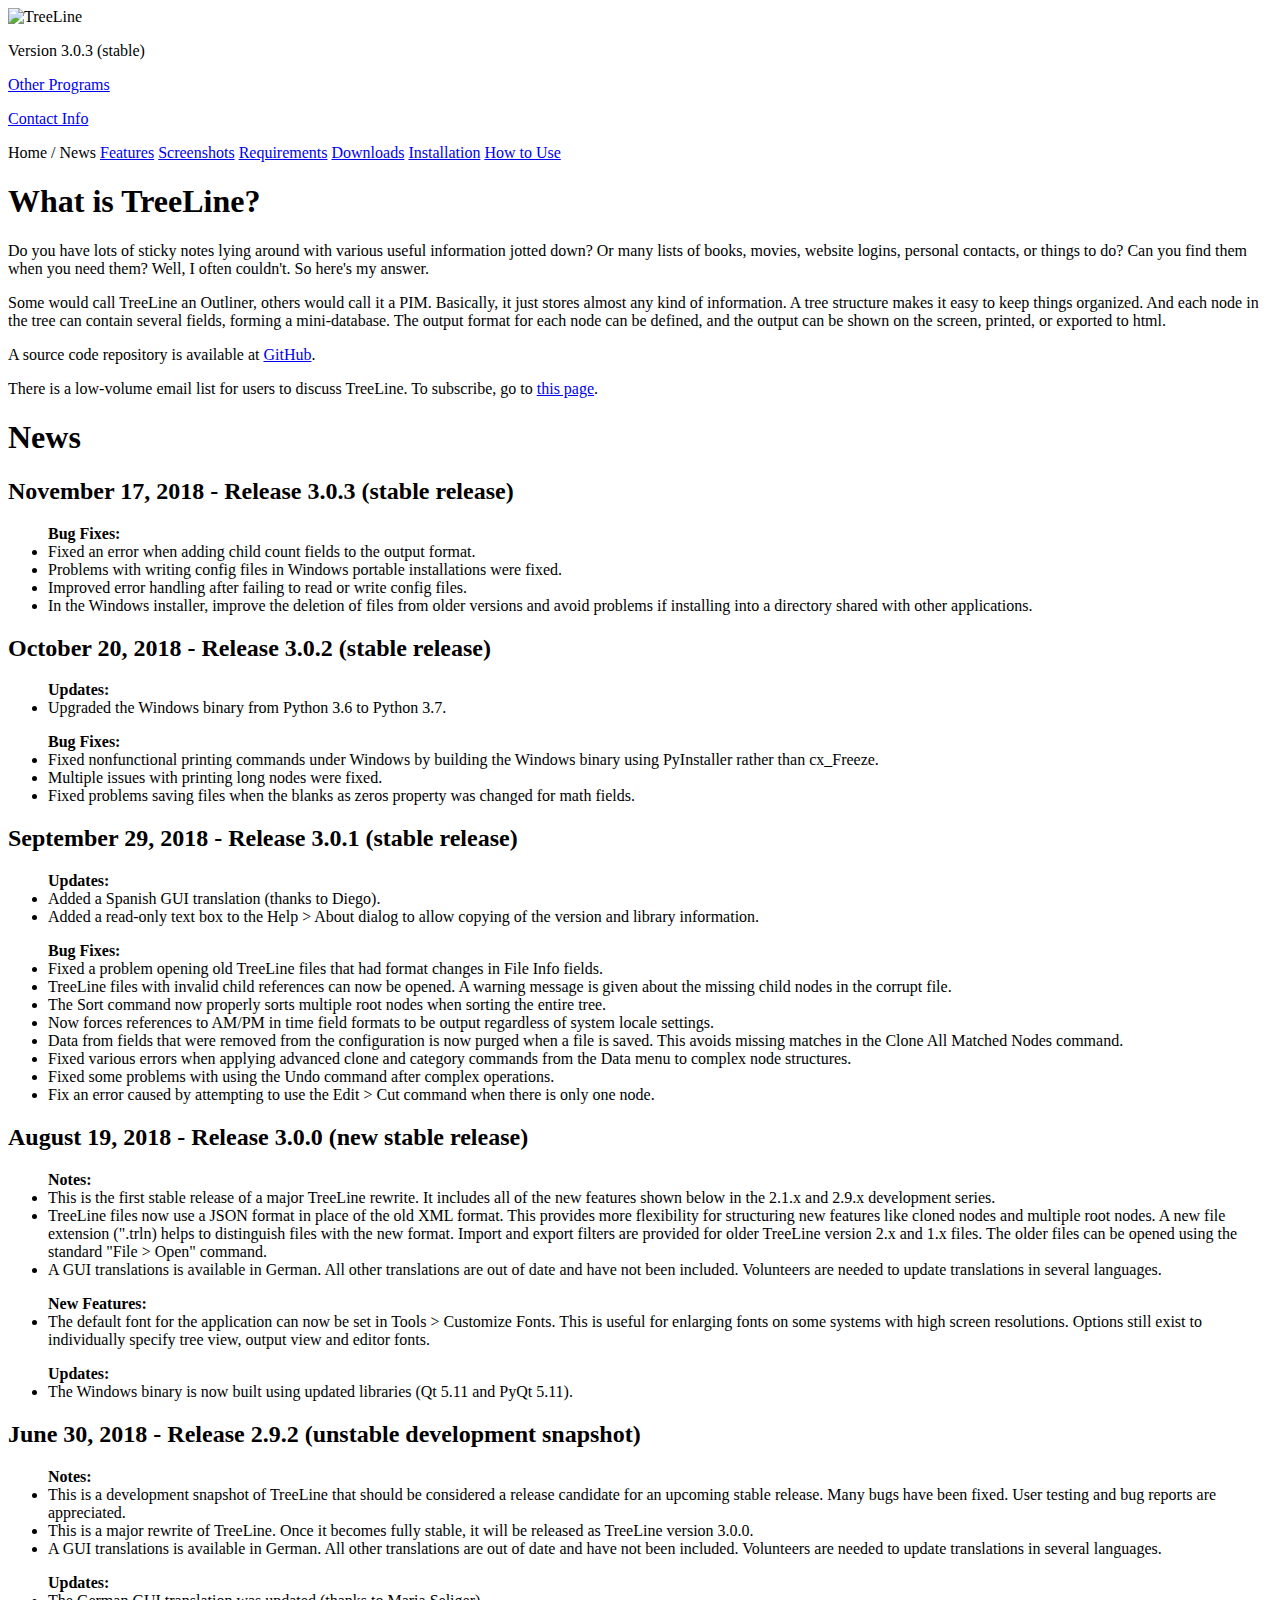
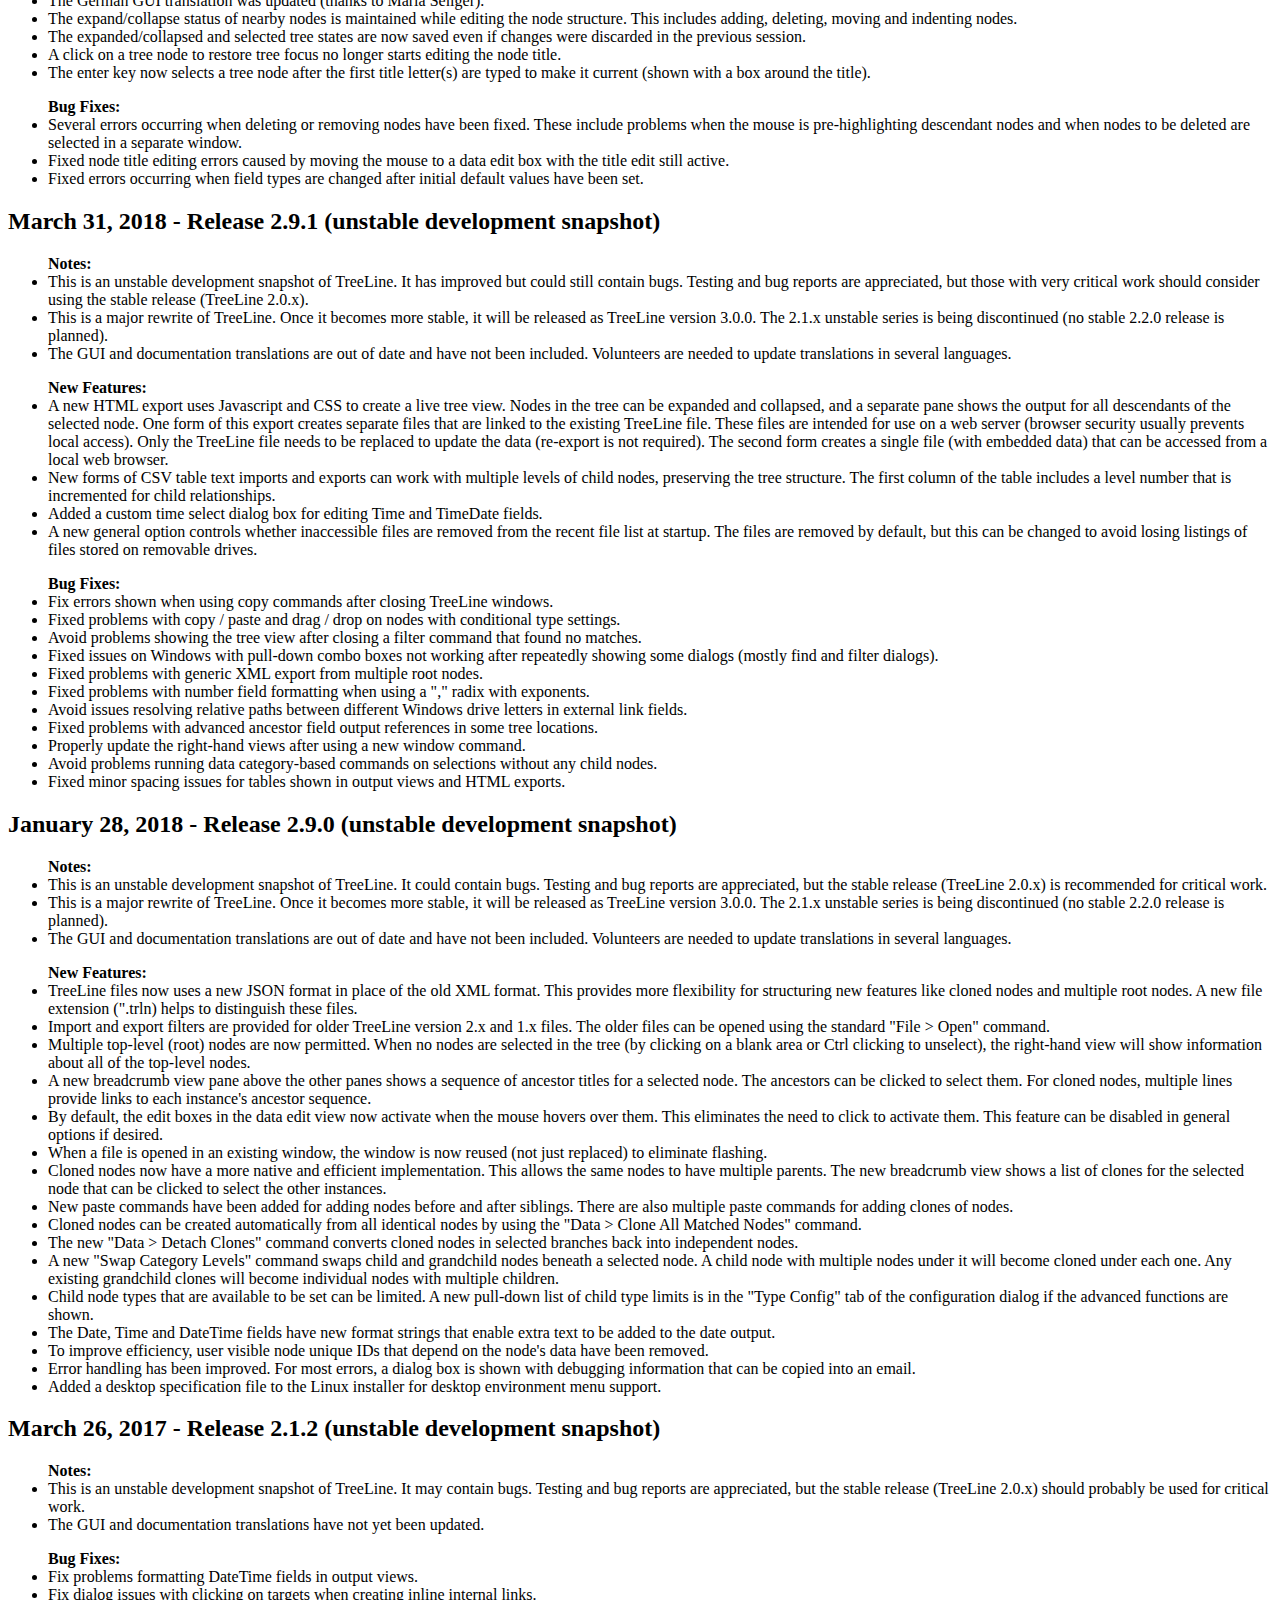
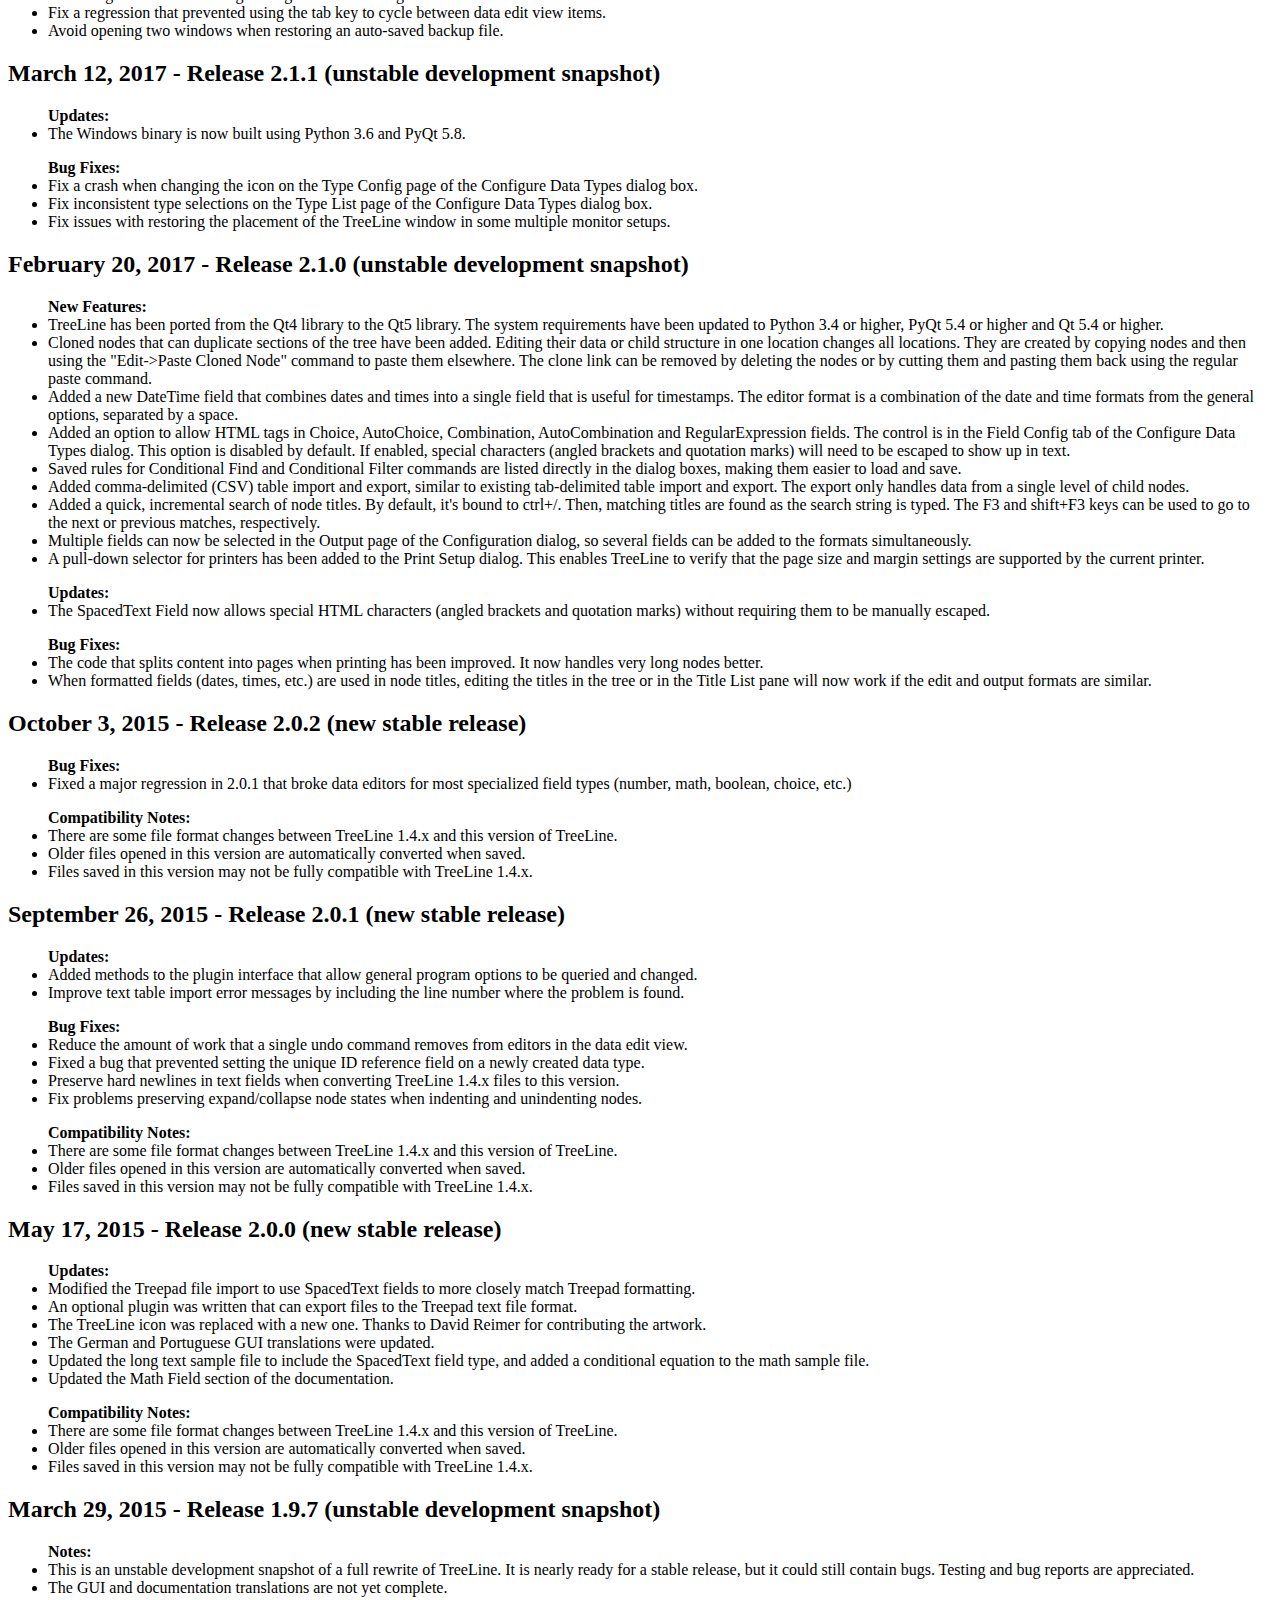
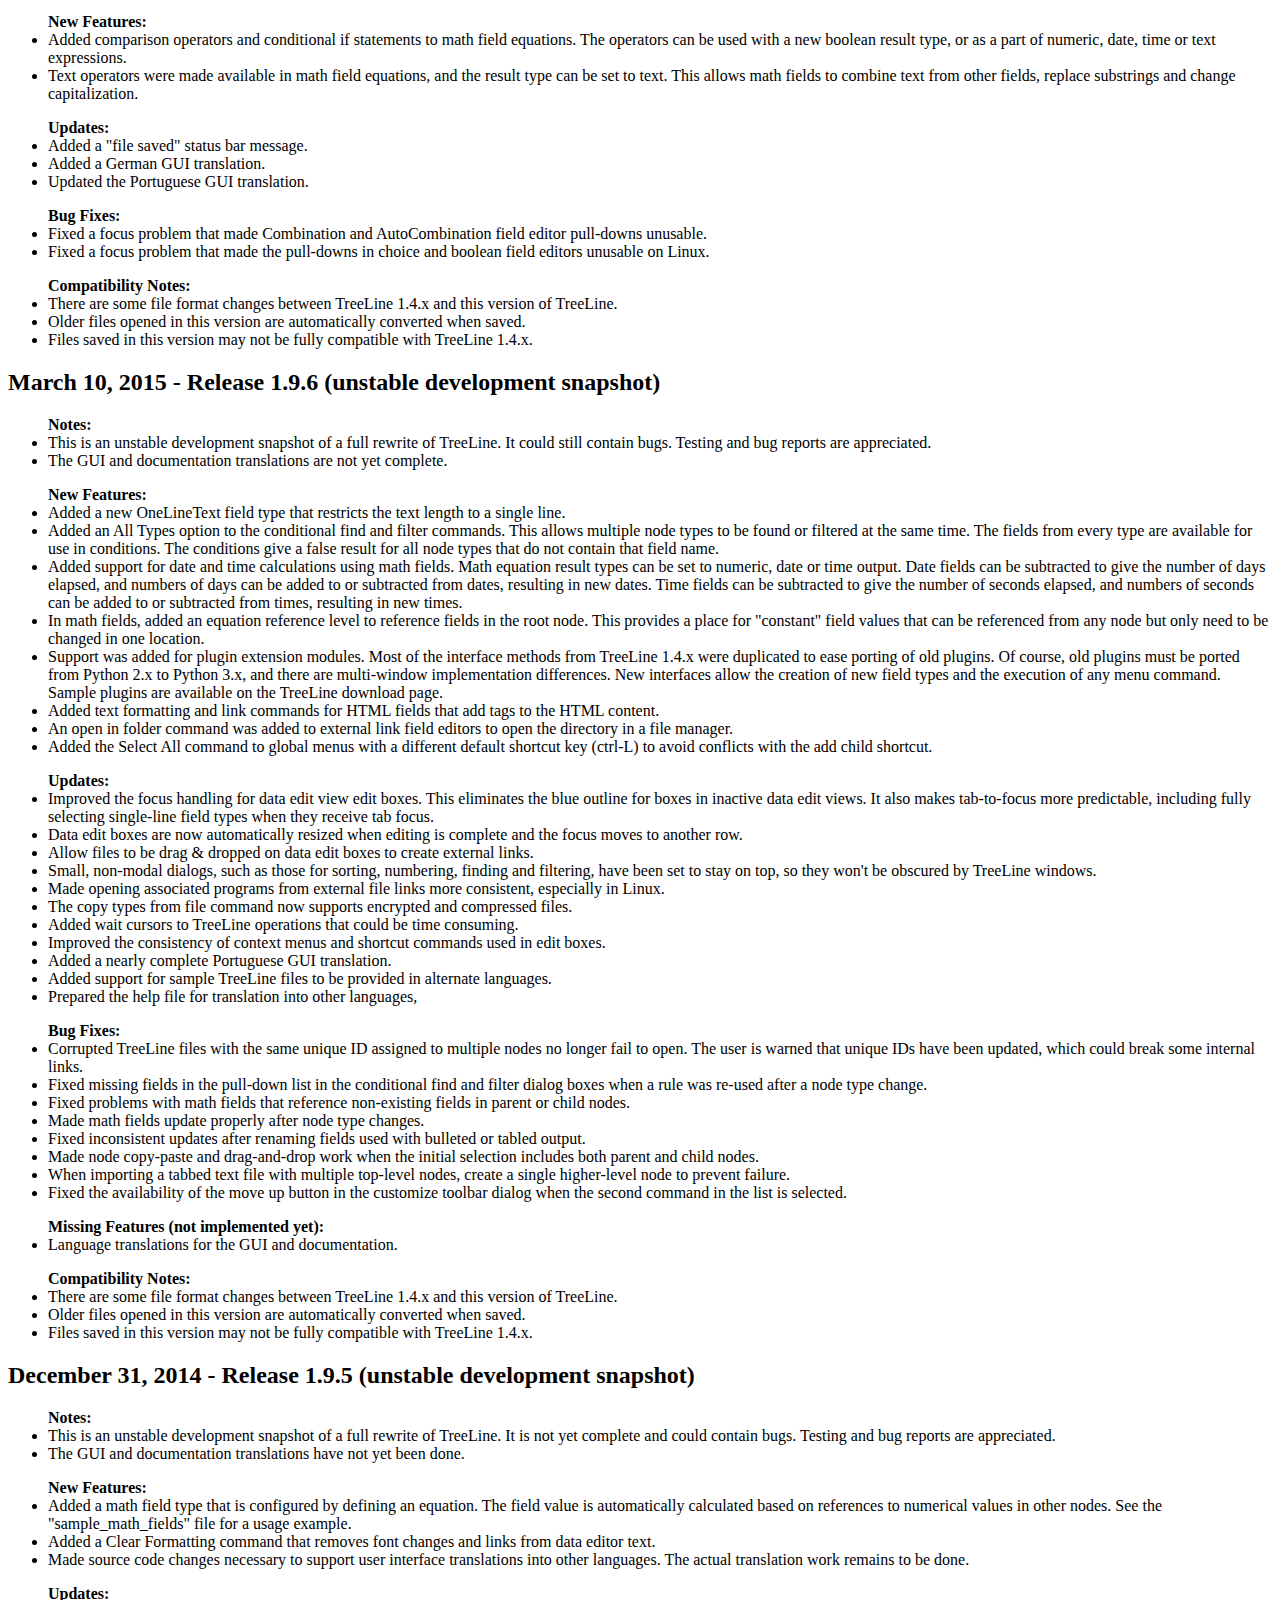
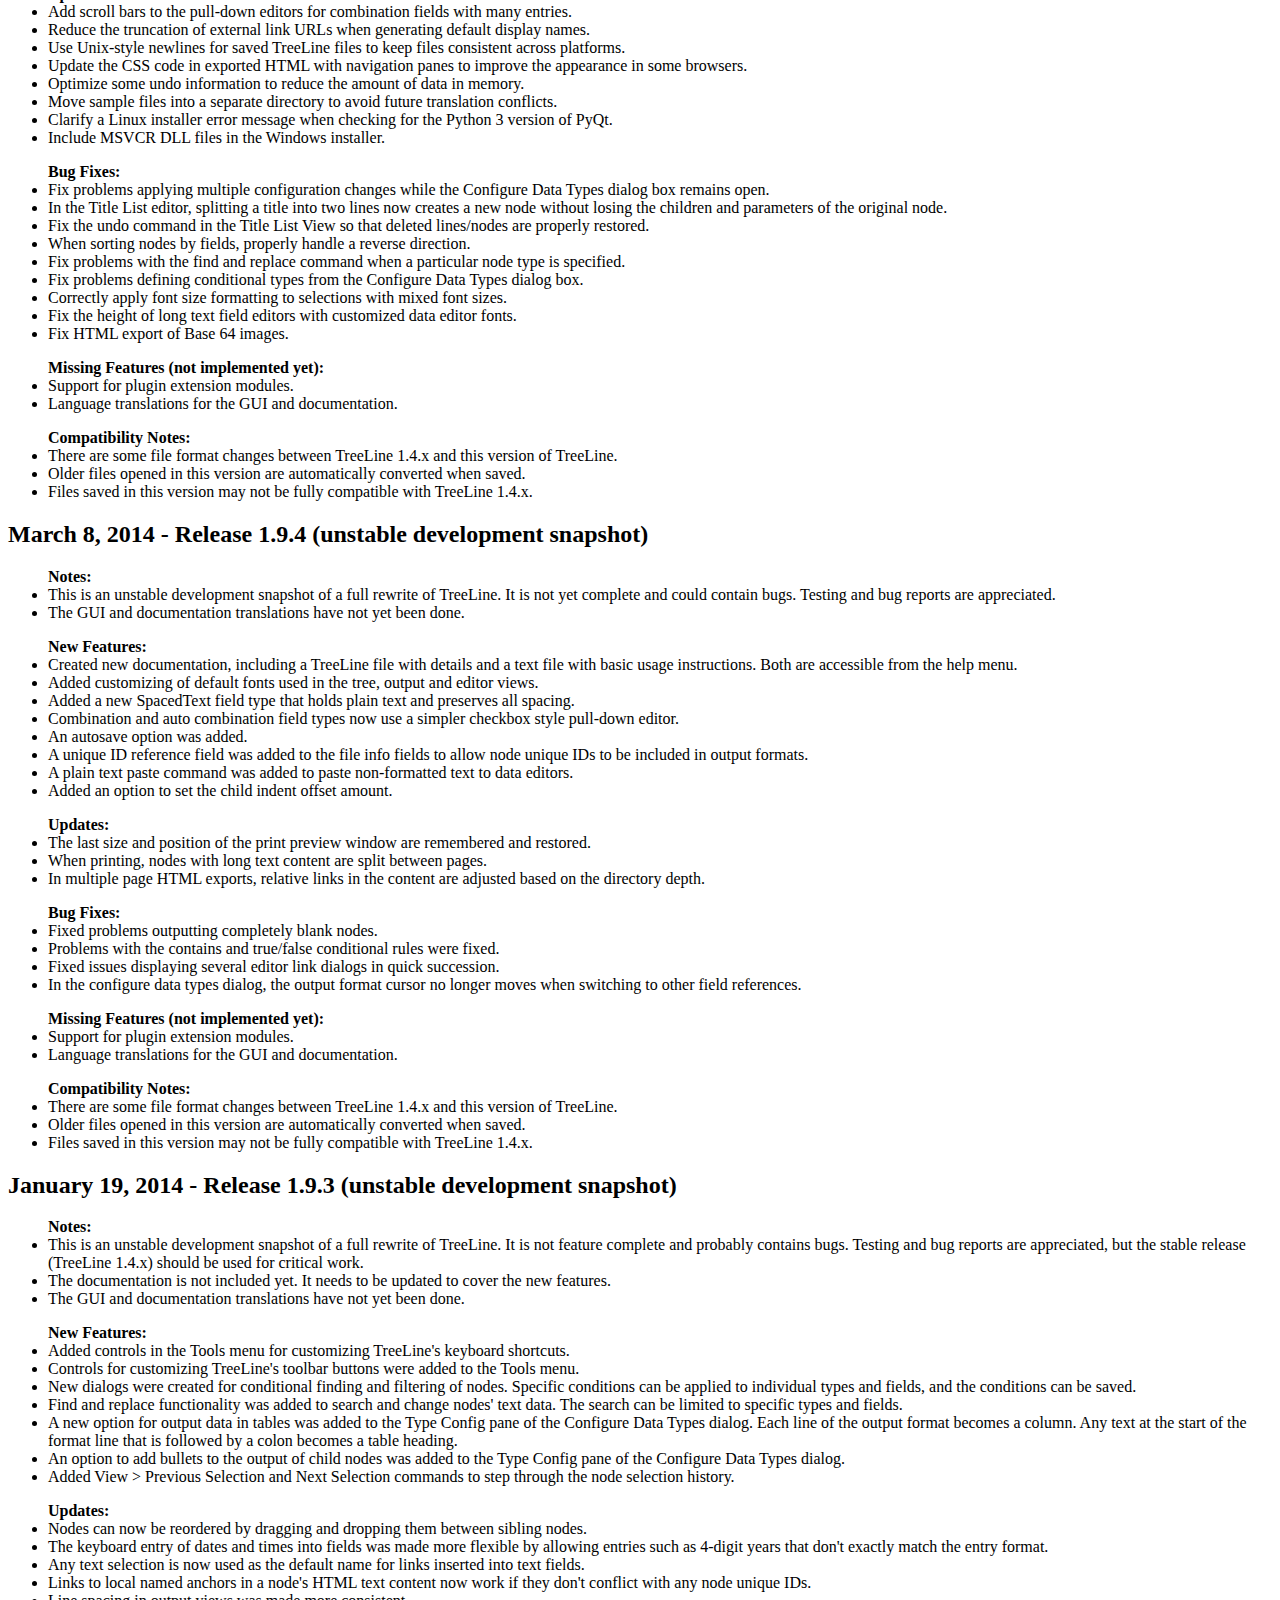
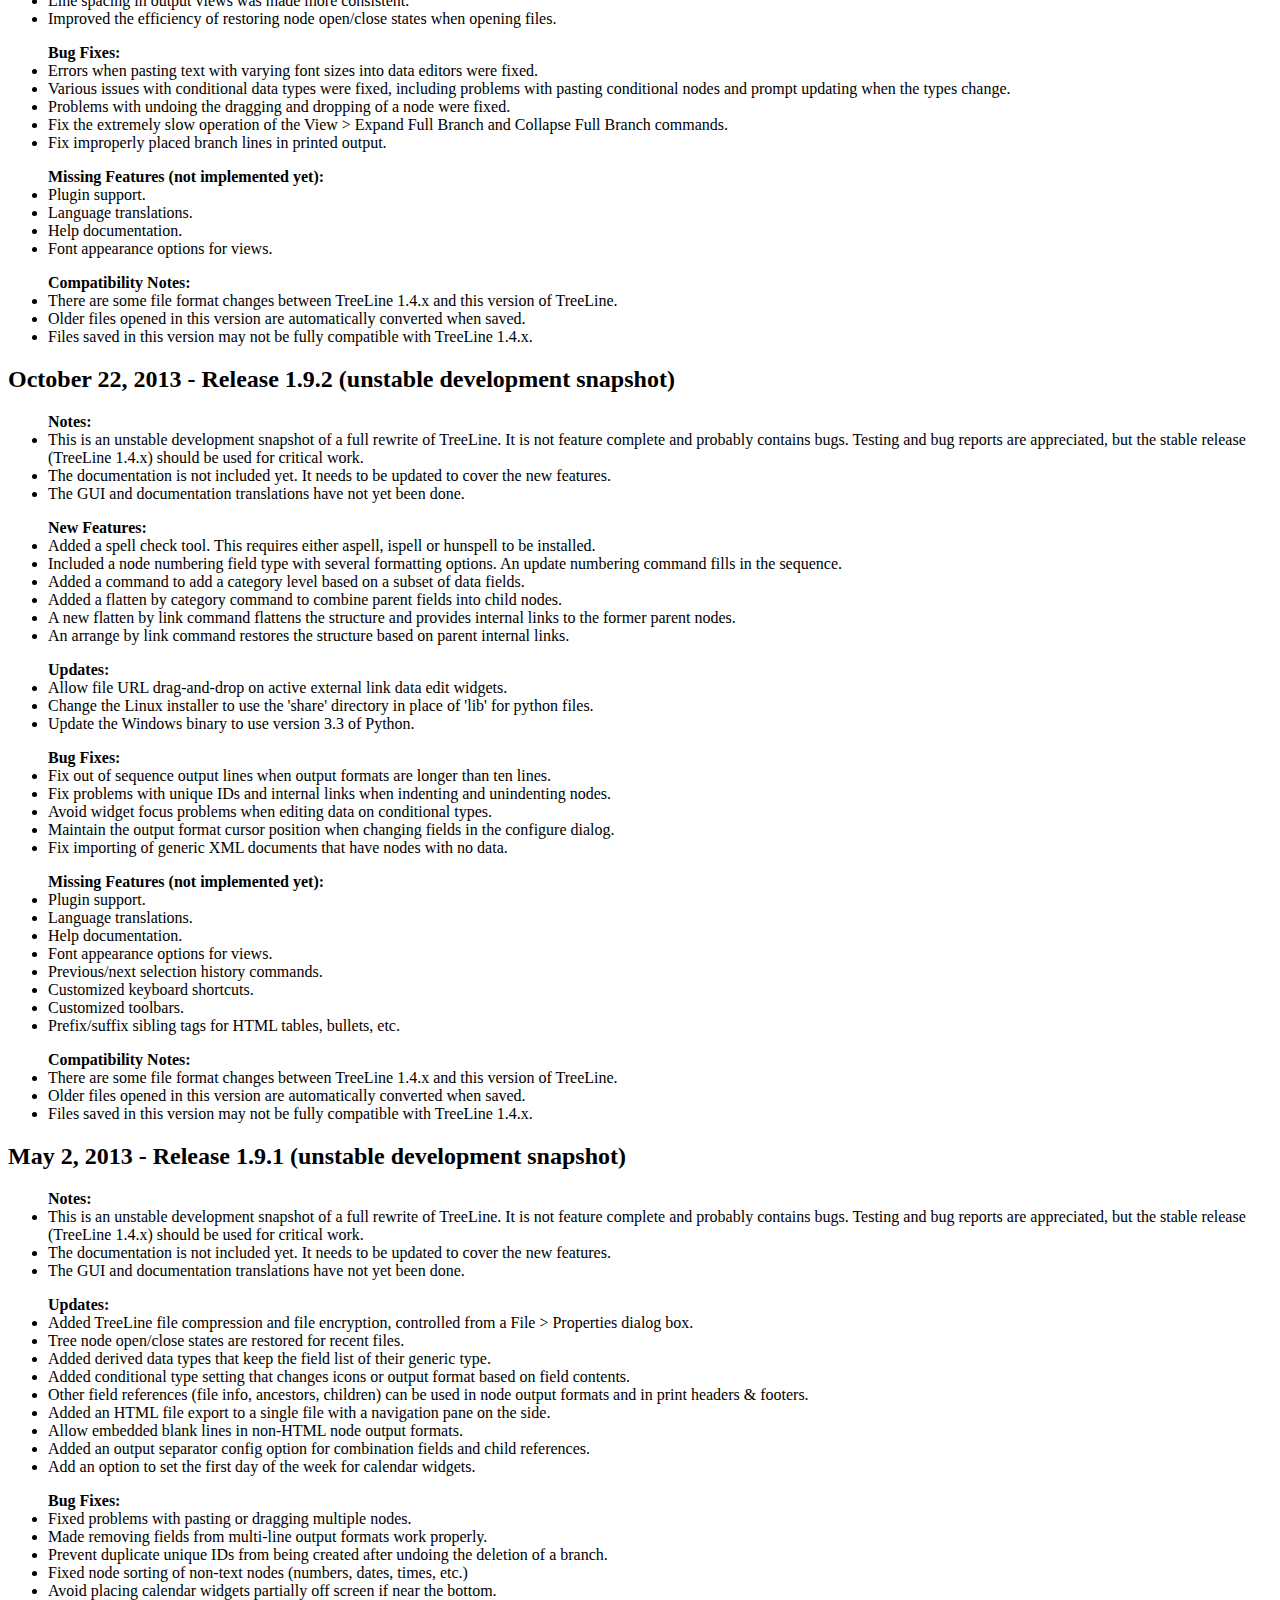
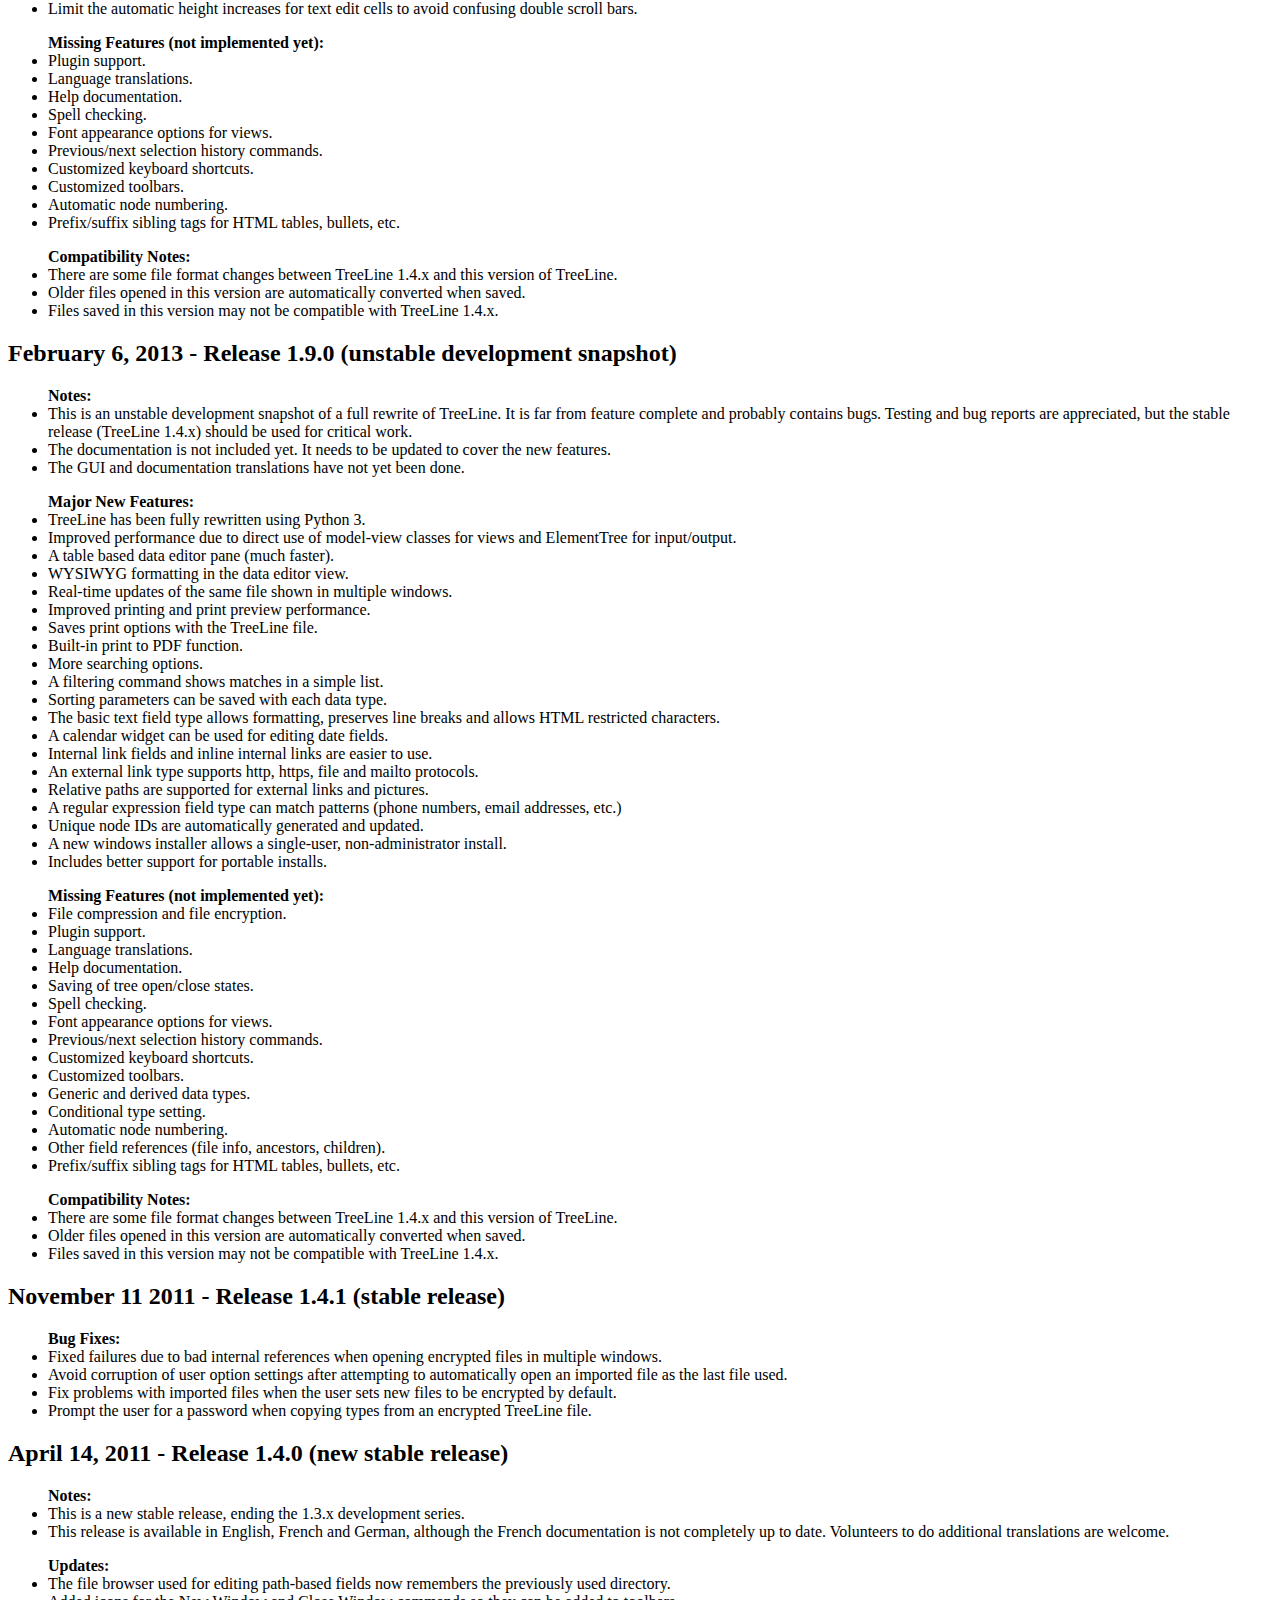
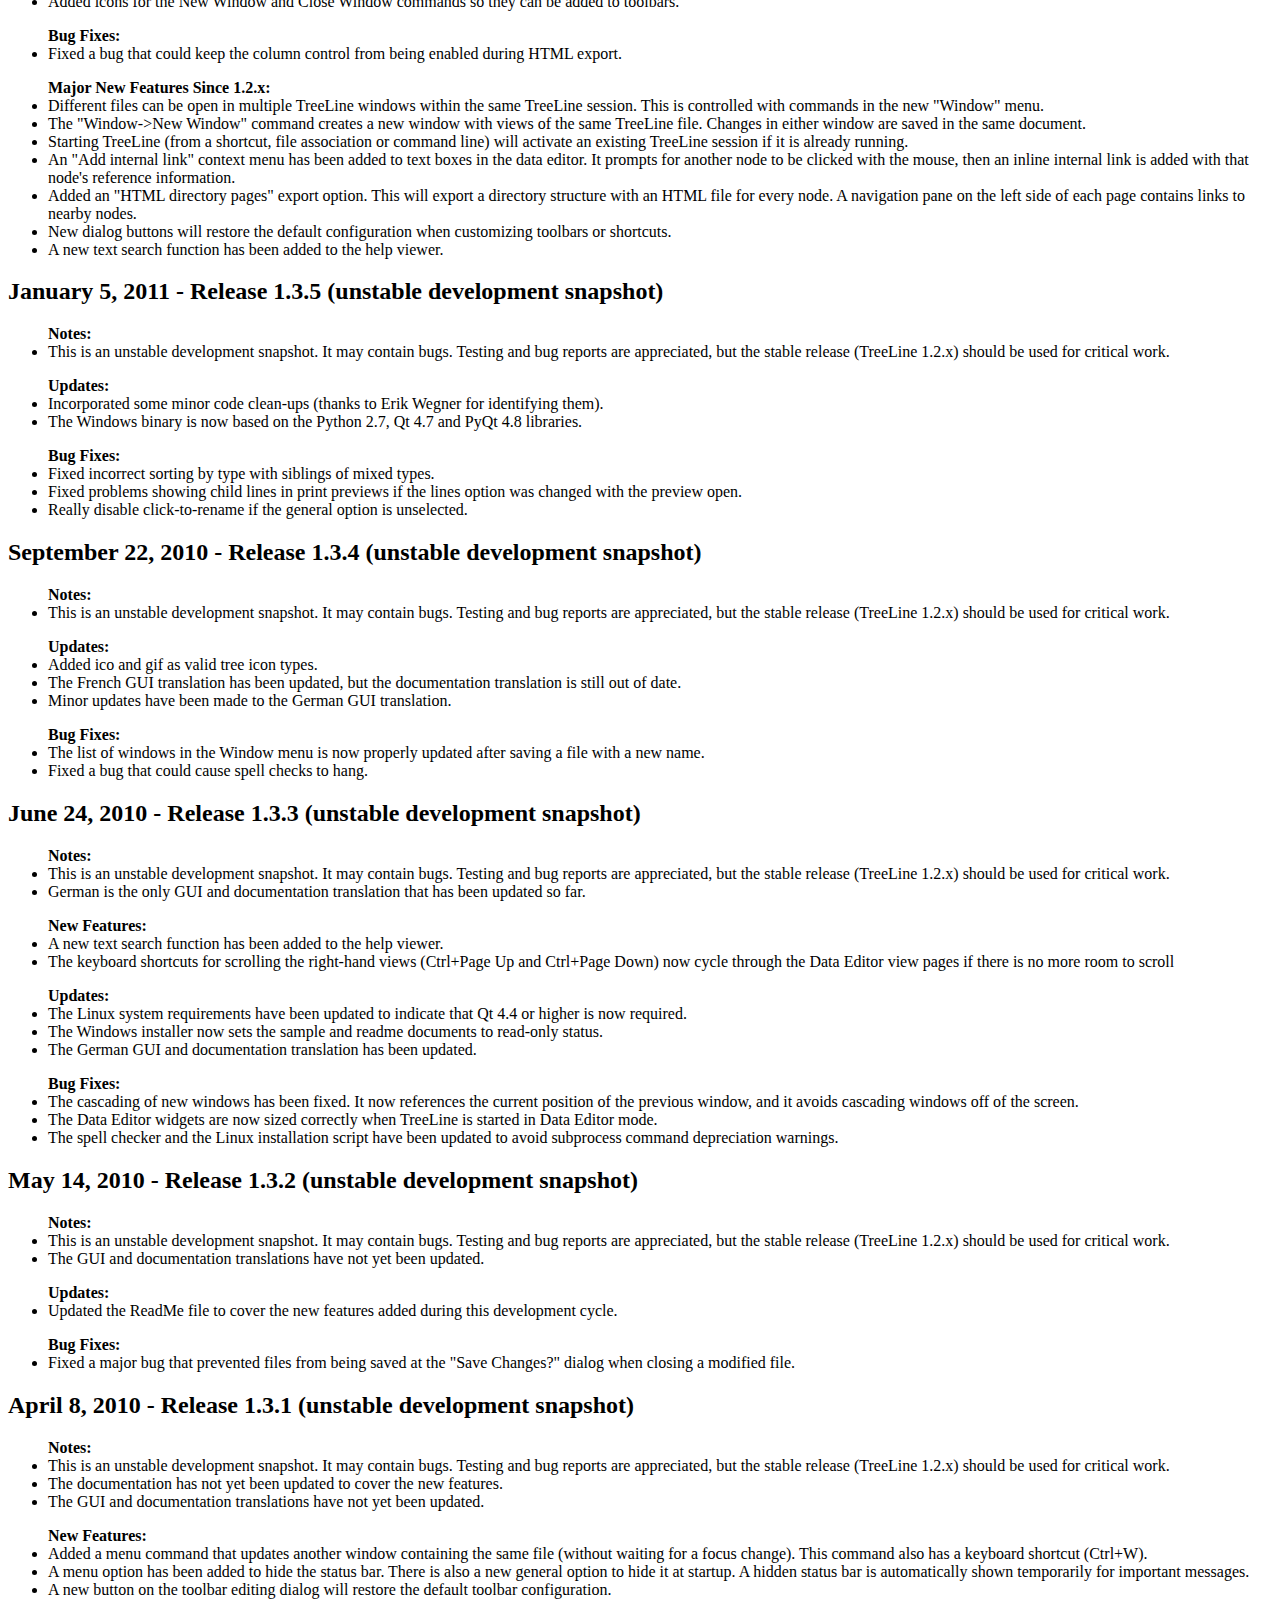
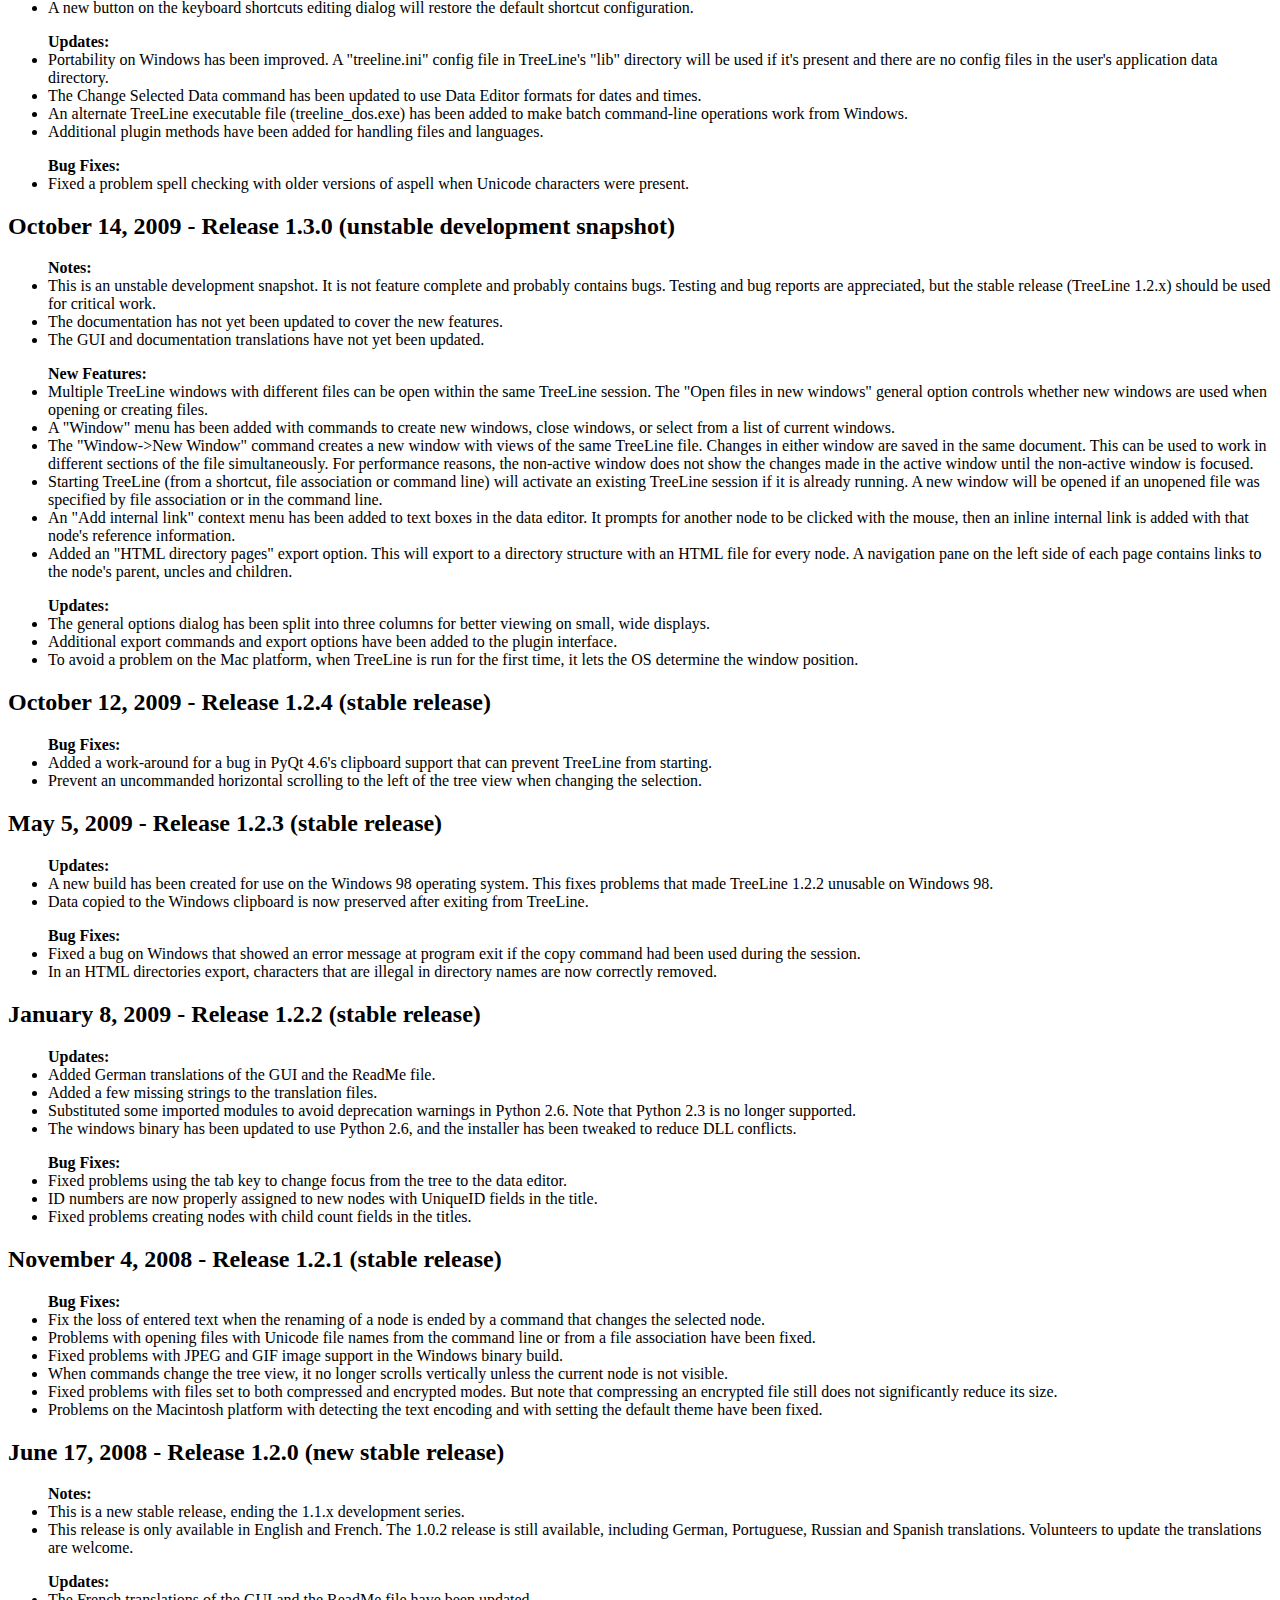
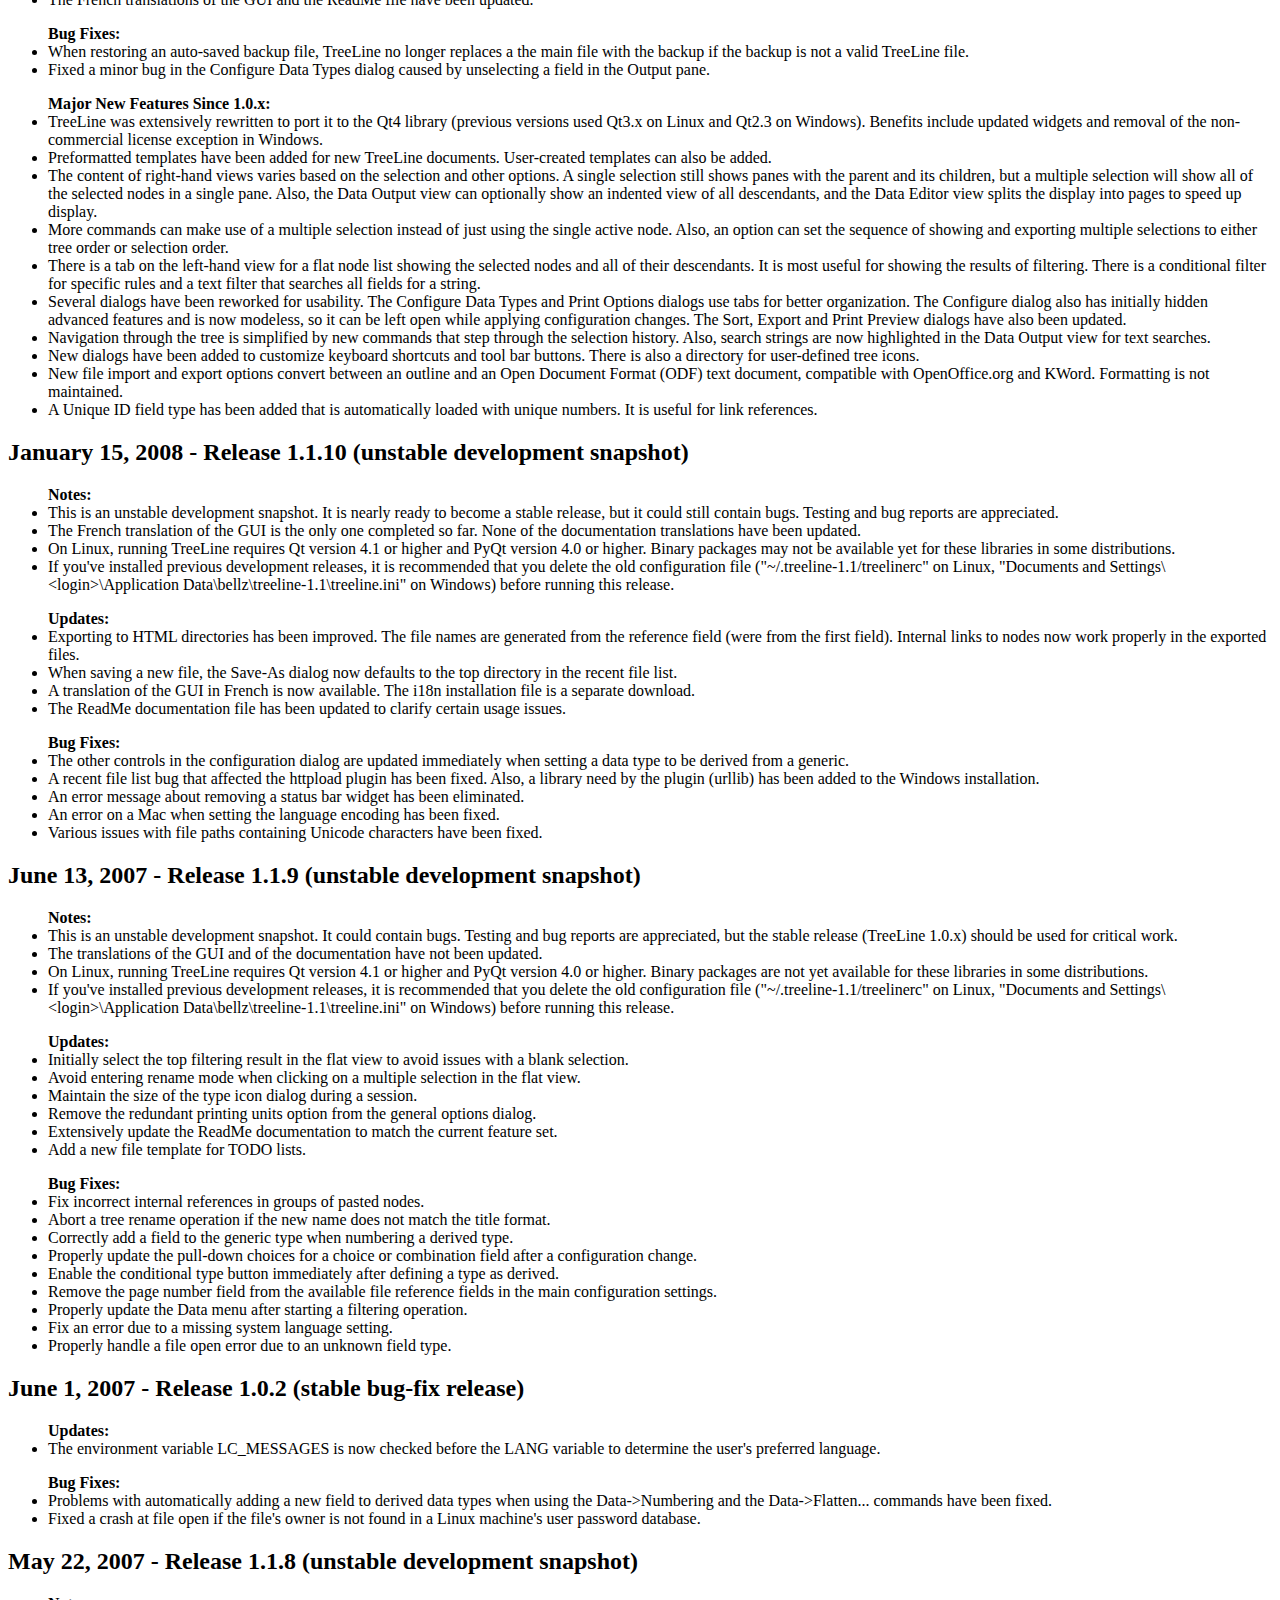
==== docs/index.html @ 584ebc04 "fix web page change log" ====
<!DOCTYPE html PUBLIC "-//W3C//DTD XHTML 1.1//EN"
"http://www.w3.org/TR/xhtml11/DTD/xhtml11.dtd">
<html>

<head>
    <meta http-equiv="Content-Type" content="text/html; charset=utf-8" />
    <link rel="stylesheet" type="text/css" href="default.css" />
    <link rel="icon" href="favicon.png" />

    <title>TreeLine - News</title>
</head>

<body>

    <div class="interior">

        <div class="title">
            <img src="logo.png" alt="TreeLine" />
        </div>

        <div class="toplinks">
            <p>Version 3.0.3 (stable)</p>
            <p><a href="http://www.bellz.org/progs.html">Other Programs</a></p>
            <p><a href="http://www.bellz.org/contact.html">Contact Info</a></p>
        </div>

        <div class="navigation">
            <span class="current-nav">Home&nbsp;/&nbsp;News</span>
            <a href="feature.html">Features</a>
            <a href="scrnsht.html">Screenshots</a>
            <a href="require.html">Requirements</a>
            <a href="download.html">Downloads</a>
            <a href="install.html">Installation</a>
            <a href="use.html">How&nbsp;to&nbsp;Use</a>
        </div>

        <div class="content">

            <h1>What is TreeLine?</h1>

            <p>Do you have lots of sticky notes lying around with various
            useful information jotted down?  Or many lists of books, movies,
            website logins, personal contacts, or things to do?  Can you find
            them when you need them?  Well, I often couldn't.  So here's my
            answer.</p>

            <p>Some would call TreeLine an Outliner, others would call it a
            PIM.  Basically, it just stores almost any kind of information.  A
            tree structure makes it easy to keep things organized.  And each
            node in the tree can contain several fields, forming a
            mini-database.  The output format for each node can be defined,
            and the output can be shown on the screen, printed, or exported to
            html.</p>

            <p>A source code repository is available at <a
            href="https://github.com/doug-101/TreeLine">GitHub</a>.</p>

            <p>There is a low-volume email list for users to discuss TreeLine.
            To subscribe, go to <a
            href="https://sourceforge.net/projects/treeline/lists/treeline-users">
            this page</a>.</p>

            <h1>News</h1>

            <h2>November 17, 2018 - Release 3.0.3 (stable release)</h2>

            <ul><b>Bug Fixes:</b>

              <li>Fixed an error when adding child count fields to the output
              format.</li>

              <li>Problems with writing config files in Windows portable
              installations were fixed.</li>

              <li>Improved error handling after failing to read or write
              config files.</li>

              <li>In the Windows installer, improve the deletion of files from
              older versions and avoid problems if installing into a directory
              shared with other applications.</li>
                
            </ul>

            <h2>October 20, 2018 - Release 3.0.2 (stable release)</h2>

            <ul><b>Updates:</b>

              <li>Upgraded the Windows binary from Python 3.6 to Python
              3.7.</li>

            </ul>

            <ul><b>Bug Fixes:</b>

              <li>Fixed nonfunctional printing commands under Windows by
              building the Windows binary using PyInstaller rather than
              cx_Freeze.</li>

              <li>Multiple issues with printing long nodes were fixed.</li>

              <li>Fixed problems saving files when the blanks as zeros
              property was changed for math fields.</li>

            </ul>

            <h2>September 29, 2018 - Release 3.0.1 (stable release)</h2>

            <ul><b>Updates:</b>

              <li>Added a Spanish GUI translation (thanks to Diego).</li>

              <li>Added a read-only text box to the Help &gt; About dialog to
              allow copying of the version and library information.</li>

            </ul>

            <ul><b>Bug Fixes:</b>

              <li>Fixed a problem opening old TreeLine files that had format
              changes in File Info fields.</li>

	      <li>TreeLine files with invalid child references can now be
              opened. A warning message is given about the missing child nodes
              in the corrupt file.</li>

	      <li>The Sort command now properly sorts multiple root nodes when
              sorting the entire tree.</li>

	      <li>Now forces references to AM/PM in time field formats to be
              output regardless of system locale settings.</li>

	      <li>Data from fields that were removed from the configuration is
              now purged when a file is saved. This avoids missing matches in
              the Clone All Matched Nodes command.</li>

	      <li>Fixed various errors when applying advanced clone and
              category commands from the Data menu to complex node
              structures.</li>

	      <li>Fixed some problems with using the Undo command after
              complex operations.</li>

	      <li>Fix an error caused by attempting to use the Edit &gt; Cut
              command when there is only one node.</li>

            </ul>

            <h2>August 19, 2018 - Release 3.0.0 (new stable release)</h2>

            <ul><b>Notes:</b>

              <li>This is the first stable release of a major TreeLine
              rewrite. It includes all of the new features shown below in the
              2.1.x and 2.9.x development series.</li>

              <li>TreeLine files now use a JSON format in place of the old XML
              format. This provides more flexibility for structuring new
              features like cloned nodes and multiple root nodes. A new file
              extension (".trln) helps to distinguish files with the new
              format. Import and export filters are provided for older
              TreeLine version 2.x and 1.x files. The older files can be
              opened using the standard "File &gt; Open" command.</li>

              <li>A GUI translations is available in German.  All other
              translations are out of date and have not been included.
              Volunteers are needed to update translations in several
              languages.</li>

            </ul>

            <ul><b>New Features:</b>

              <li>The default font for the application can now be set in Tools
              &gt; Customize Fonts. This is useful for enlarging fonts on some
              systems with high screen resolutions. Options still exist to
              individually specify tree view, output view and editor
              fonts.</li>

            </ul>

            <ul><b>Updates:</b>

              <li>The Windows binary is now built using updated libraries (Qt
              5.11 and PyQt 5.11).</li>

            </ul>

            <h2>June 30, 2018 - Release 2.9.2 (unstable development
              snapshot)</h2>

            <ul><b>Notes:</b>

              <li>This is a development snapshot of TreeLine that should be
                considered a release candidate for an upcoming stable release.
                Many bugs have been fixed. User testing and bug reports are
                appreciated.</li>

              <li>This is a major rewrite of TreeLine. Once it becomes fully
                stable, it will be released as TreeLine version 3.0.0.</li>

              <li>A GUI translations is available in German.  All other
                translations are out of date and have not been included.
                Volunteers are needed to update translations in several
                languages.</li>

            </ul>

            <ul><b>Updates:</b>

              <li>The German GUI translation was updated (thanks to Maria
                Seliger).</li>

              <li>The expand/collapse status of nearby nodes is maintained
                while editing the node structure.  This includes adding,
                deleting, moving and indenting nodes.</li>

              <li>The expanded/collapsed and selected tree states are now
                saved even if changes were discarded in the previous
                session.</li>

              <li>A click on a tree node to restore tree focus no longer
                starts editing the node title.</li>

              <li>The enter key now selects a tree node after the first title
                letter(s) are typed to make it current (shown with a box
                around the title).</li>

            </ul>

            <ul><b>Bug Fixes:</b>

              <li>Several errors occurring when deleting or removing nodes
                have been fixed.  These include problems when the mouse is
                pre-highlighting descendant nodes and when nodes to be
                deleted are selected in a separate window.</li>

              <li>Fixed node title editing errors caused by moving the mouse
                to a data edit box with the title edit still active.</li>

              <li>Fixed errors occurring when field types are changed after
                initial default values have been set.</li>

            </ul>

            <h2>March 31, 2018 - Release 2.9.1 (unstable development
              snapshot)</h2>

            <ul><b>Notes:</b>

              <li>This is an unstable development snapshot of TreeLine. It has
                improved but could still contain bugs. Testing and bug reports
                are appreciated, but those with very critical work should
              consider using the stable release (TreeLine 2.0.x).</li>

              <li>This is a major rewrite of TreeLine. Once it becomes more
                stable, it will be released as TreeLine version 3.0.0. The
                2.1.x unstable series is being discontinued (no stable 2.2.0
              release is planned).</li>

              <li>The GUI and documentation translations are out of date and
                have not been included.  Volunteers are needed to update
                translations in several languages.</li>

            </ul>

            <ul><b>New Features:</b>

              <li>A new HTML export uses Javascript and CSS to create a live
                tree view. Nodes in the tree can be expanded and collapsed,
                and a separate pane shows the output for all descendants of
                the selected node. One form of this export creates separate
                files that are linked to the existing TreeLine file. These
                files are intended for use on a web server (browser security
                usually prevents local access). Only the TreeLine file needs
                to be replaced to update the data (re-export is not required).
                The second form creates a single file (with embedded data)
              that can be accessed from a local web browser.</li>

              <li>New forms of CSV table text imports and exports can work
                with multiple levels of child nodes, preserving the tree
                structure.  The first column of the table includes a level
              number that is incremented for child relationships.</li>

              <li>Added a custom time select dialog box for editing Time and
                TimeDate fields.</li>

              <li>A new general option controls whether inaccessible files are
                removed from the recent file list at startup. The files are
                removed by default, but this can be changed to avoid losing
              listings of files stored on removable drives.</li>

            </ul>

            <ul><b>Bug Fixes:</b>

              <li>Fix errors shown when using copy commands after closing
                TreeLine windows.</li>

              <li>Fixed problems with copy / paste and drag / drop on nodes
                with conditional type settings.</li>

              <li>Avoid problems showing the tree view after closing a filter
                command that found no matches.</li>

              <li>Fixed issues on Windows with pull-down combo boxes not
                working after repeatedly showing some dialogs (mostly find and
                filter dialogs).</li>

              <li>Fixed problems with generic XML export from multiple root
                nodes.</li>

              <li>Fixed problems with number field formatting when using a ","
                radix with exponents.</li>

              <li>Avoid issues resolving relative paths between different
                Windows drive letters in external link fields.</li>

              <li>Fixed problems with advanced ancestor field output
                references in some tree locations.</li>

              <li>Properly update the right-hand views after using a new
                window command.</li>

              <li>Avoid problems running data category-based commands on
                selections without any child nodes.</li>

              <li>Fixed minor spacing issues for tables shown in output views
                and HTML exports.</li>

            </ul>

            <h2>January 28, 2018 - Release 2.9.0 (unstable development
            snapshot)</h2>

            <ul><b>Notes:</b>

              <li>This is an unstable development snapshot of TreeLine. It
                could contain bugs. Testing and bug reports are appreciated,
                but the stable release (TreeLine 2.0.x) is recommended for
              critical work.</li>

              <li>This is a major rewrite of TreeLine. Once it becomes more
                stable, it will be released as TreeLine version 3.0.0. The
                2.1.x unstable series is being discontinued (no stable 2.2.0
              release is planned).</li>

              <li>The GUI and documentation translations are out of date and
                have not been included.  Volunteers are needed to update
                translations in several languages.</li>

            </ul>

            <ul><b>New Features:</b>

              <li>TreeLine files now uses a new JSON format in place of the
                old XML format. This provides more flexibility for structuring
                new features like cloned nodes and multiple root nodes.  A new
              file extension (".trln) helps to distinguish these files.</li>

              <li>Import and export filters are provided for older TreeLine
                version 2.x and 1.x files. The older files can be opened using
                the standard "File &gt; Open" command.</li>

              <li>Multiple top-level (root) nodes are now permitted. When no
                nodes are selected in the tree (by clicking on a blank area or
                Ctrl clicking to unselect), the right-hand view will show
              information about all of the top-level nodes.</li>

              <li>A new breadcrumb view pane above the other panes shows a
                sequence of ancestor titles for a selected node. The ancestors
                can be clicked to select them. For cloned nodes, multiple
              lines provide links to each instance's ancestor sequence.</li>

              <li>By default, the edit boxes in the data edit view now
                activate when the mouse hovers over them. This eliminates the
                need to click to activate them. This feature can be disabled
              in general options if desired.</li>

              <li>When a file is opened in an existing window, the window is
                now reused (not just replaced) to eliminate flashing.</li>

              <li>Cloned nodes now have a more native and efficient
                implementation.  This allows the same nodes to have multiple
                parents.  The new breadcrumb view shows a list of clones for
              the selected node that can be clicked to select the other
              instances.</li>

              <li>New paste commands have been added for adding nodes before
                and after siblings.  There are also multiple paste commands
                for adding clones of nodes.</li>

              <li>Cloned nodes can be created automatically from all identical
                nodes by using the "Data &gt; Clone All Matched Nodes"
                command.</li>

              <li>The new "Data &gt; Detach Clones" command converts cloned
                nodes in selected branches back into independent nodes.</li>

              <li>A new "Swap Category Levels" command swaps child and
                grandchild nodes beneath a selected node. A child node with
                multiple nodes under it will become cloned under each one. Any
              existing grandchild clones will become individual nodes with
              multiple children.</li>

              <li>Child node types that are available to be set can be
                limited. A new pull-down list of child type limits is in the
                "Type Config" tab of the configuration dialog if the advanced
              functions are shown.</li>

              <li>The Date, Time and DateTime fields  have new format strings
                that enable extra text to be added to the date output.</li>

              <li>To improve efficiency, user visible node unique IDs that
                depend on the node's data have been removed.</li>

              <li>Error handling has been improved.  For most errors, a dialog
                box is shown with debugging information that can be copied
                into an email.</li>

              <li>Added a desktop specification file to the Linux installer
                for desktop environment menu support.</li>

            </ul>

            <h2>March 26, 2017 - Release 2.1.2 (unstable development
            snapshot)</h2>

            <ul><b>Notes:</b>

              <li>This is an unstable development snapshot of TreeLine. It may
                contain bugs. Testing and bug reports are appreciated, but the
                stable release (TreeLine 2.0.x) should probably be used for
              critical work.</li>

              <li>The GUI and documentation translations have not yet been
                updated.</li>

            </ul>

            <ul><b>Bug Fixes:</b>

              <li> Fix problems formatting DateTime fields in output
                views.</li>

              <li> Fix dialog issues with clicking on targets when creating
                inline internal links.</li>

              <li> Fix a regression that prevented using the tab key to cycle
                between data edit view items.</li>

              <li> Avoid opening two windows when restoring an auto-saved
                backup file.</li>

            </ul>

            <h2>March 12, 2017 - Release 2.1.1 (unstable development
            snapshot)</h2>

            <ul><b>Updates:</b>

              <li> The Windows binary is now built using Python 3.6 and PyQt
                5.8.</li>

            </ul>

            <ul><b>Bug Fixes:</b>

              <li>Fix a crash when changing the icon on the Type Config page
                of the Configure Data Types dialog box.</li>

              <li>Fix inconsistent type selections on the Type List page of
                the Configure Data Types dialog box.</li>

              <li>Fix issues with restoring the placement of the TreeLine
                window in some multiple monitor setups.</li>

            </ul>

            <h2>February 20, 2017 - Release 2.1.0 (unstable development
            snapshot)</h2>

            <ul><b>New Features:</b>

              <li>TreeLine has been ported from the Qt4 library to the Qt5
                library. The system requirements have been updated to Python
                3.4 or higher, PyQt 5.4 or higher and Qt 5.4 or higher.</li>

              <li>Cloned nodes that can duplicate sections of the tree have
                been added. Editing their data or child structure in one
                location changes all locations. They are created by copying
                nodes and then using the "Edit-&gt;Paste Cloned Node" command
                to paste them elsewhere. The clone link can be removed by
                deleting the nodes or by cutting them and pasting them back
                using the regular paste command.</li>

              <li>Added a new DateTime field that combines dates and times
                into a single field that is useful for timestamps. The editor
                format is a combination of the date and time formats from the
                general options, separated by a space.</li>

              <li>Added an option to allow HTML tags in Choice, AutoChoice,
                Combination, AutoCombination and RegularExpression fields. The
                control is in the Field Config tab of the Configure Data Types
                dialog. This option is disabled by default. If enabled,
                special characters (angled brackets and quotation marks) will
                need to be escaped to show up in text.</li>

              <li>Saved rules for Conditional Find and Conditional Filter
                commands are listed directly in the dialog boxes, making them
                easier to load and save.</li>

              <li>Added comma-delimited (CSV) table import and export, similar
                to existing tab-delimited table import and export. The export
                only handles data from a single level of child nodes.</li>

              <li>Added a quick, incremental search of node titles. By
                default, it's bound to ctrl+/. Then, matching titles are found
                as the search string is typed. The F3 and shift+F3 keys can be
                used to go to the next or previous matches, respectively.</li>

              <li>Multiple fields can now be selected in the Output page of
                the Configuration dialog, so several fields can be added to
                the formats simultaneously.</li>

              <li>A pull-down selector for printers has been added to the
                Print Setup dialog. This enables TreeLine to verify that the
                page size and margin settings are supported by the current
                printer.</li>

            </ul>

            <ul><b>Updates:</b>

              <li> The SpacedText Field now allows special HTML characters
                (angled brackets and quotation marks) without requiring them
                to be manually escaped.</li>

            </ul>

            <ul><b>Bug Fixes:</b>

              <li>The code that splits content into pages when printing has
                been improved. It now handles very long nodes better.</li>

              <li>When formatted fields (dates, times, etc.) are used in node
                titles, editing the titles in the tree or in the Title List
                pane will now work if the edit and output formats are
              similar.</li>

            </ul>

            <h2>October 3, 2015 - Release 2.0.2 (new stable release)</h2>

            <ul><b>Bug Fixes:</b>

              <li>Fixed a major regression in 2.0.1 that broke data editors
                for most specialized field types (number, math, boolean,
                choice, etc.)</li>

            </ul>

            <ul><b>Compatibility Notes:</b>

              <li>There are some file format changes between TreeLine 1.4.x
              and this version of TreeLine.</li>

              <li>Older files opened in this version are automatically
              converted when saved.</li>

              <li>Files saved in this version may not be fully compatible with
              TreeLine 1.4.x.</li>

            </ul>

            <h2>September 26, 2015 - Release 2.0.1 (new stable release)</h2>

            <ul><b>Updates:</b>

              <li>Added methods to the plugin interface that allow general
                program options to be queried and changed.</li>

              <li>Improve text table import error messages by including the
                line number where the problem is found.</li>

            </ul>

            <ul><b>Bug Fixes:</b>

              <li>Reduce the amount of work that a single undo command removes
                from editors in the data edit view.</li>

              <li>Fixed a bug that prevented setting the unique ID reference
                field on a newly created data type.</li>

              <li>Preserve hard newlines in text fields when converting
                TreeLine 1.4.x files to this version.</li>

              <li>Fix problems preserving expand/collapse node states when
                indenting and unindenting nodes.</li>

            </ul>

            <ul><b>Compatibility Notes:</b>

              <li>There are some file format changes between TreeLine 1.4.x
              and this version of TreeLine.</li>

              <li>Older files opened in this version are automatically
              converted when saved.</li>

              <li>Files saved in this version may not be fully compatible with
              TreeLine 1.4.x.</li>

            </ul>

            <h2>May 17, 2015 - Release 2.0.0 (new stable release)</h2>

            <ul><b>Updates:</b>

              <li>Modified the Treepad file import to use SpacedText fields to
                more closely match Treepad formatting.</li>

              <li>An optional plugin was written that can export files to the
                Treepad text file format.</li>

              <li>The TreeLine icon was replaced with a new one.  Thanks to
                David Reimer for contributing the artwork.</li>

              <li>The German and Portuguese GUI translations were
                updated.</li>

              <li>Updated the long text sample file to include the SpacedText
                field type, and added a conditional equation to the math
                sample file.</li>

              <li>Updated the Math Field section of the documentation.</li>

            </ul>

            <ul><b>Compatibility Notes:</b>

              <li>There are some file format changes between TreeLine 1.4.x
              and this version of TreeLine.</li>

              <li>Older files opened in this version are automatically
              converted when saved.</li>

              <li>Files saved in this version may not be fully compatible with
              TreeLine 1.4.x.</li>

            </ul>

            <h2>March 29, 2015 - Release 1.9.7 (unstable development
            snapshot)</h2>

            <ul><b>Notes:</b>

              <li>This is an unstable development snapshot of a full rewrite
                of TreeLine. It is nearly ready for a stable release, but it
                could still contain bugs.  Testing and bug reports are
              appreciated.</li>

              <li>The GUI and documentation translations are not yet
                complete.</li>

            </ul>

            <ul><b>New Features:</b>

              <li>Added comparison operators and conditional if statements to
                math field equations. The operators can be used with a new
                boolean result type, or as a part of numeric, date, time or
              text expressions.</li>

              <li>Text operators were made available in math field equations,
                and the result type can be set to text. This allows math
                fields to combine text from other fields, replace substrings
              and change capitalization.</li>

              </ul>

            <ul><b>Updates:</b>

              <li>Added a "file saved" status bar message.</li>

              <li>Added a German GUI translation.</li>

              <li>Updated the Portuguese GUI translation.</li>

            </ul>

            <ul><b>Bug Fixes:</b>

              <li>Fixed a focus problem that made Combination and
                AutoCombination field editor pull-downs unusable.</li>

              <li>Fixed a focus problem that made the pull-downs in choice and
                boolean field editors unusable on Linux.</li>

            </ul>

            <ul><b>Compatibility Notes:</b>

              <li>There are some file format changes between TreeLine 1.4.x
              and this version of TreeLine.</li>

              <li>Older files opened in this version are automatically
              converted when saved.</li>

              <li>Files saved in this version may not be fully compatible with
              TreeLine 1.4.x.</li>

            </ul>

            <h2>March 10, 2015 - Release 1.9.6 (unstable development
            snapshot)</h2>

            <ul><b>Notes:</b>

              <li>This is an unstable development snapshot of a full rewrite
                of TreeLine. It could still contain bugs.  Testing and bug
                reports are appreciated.</li>

              <li>The GUI and documentation translations are not yet
                complete.</li>

            </ul>

            <ul><b>New Features:</b>

              <li>Added a new OneLineText field type that restricts the text
                length to a single line.</li>

              <li>Added an All Types option to the conditional find and filter
                commands. This allows multiple node types to be found or
                filtered at the same time. The fields from every type are
                available for use in conditions. The conditions give a false
                result for all node types that do not contain that field
                name.</li>

              <li>Added support for date and time calculations using math
                fields. Math equation result types can be set to numeric, date
                or time output. Date fields can be subtracted to give the
                number of days elapsed, and numbers of days can be added to or
                subtracted from dates, resulting in new dates. Time fields can
                be subtracted to give the number of seconds elapsed, and
                numbers of seconds can be added to or subtracted from times,
                resulting in new times.</li>

              <li>In math fields, added an equation reference level to
                reference fields in the root node. This provides a place for
                "constant" field values that can be referenced from any node
                but only need to be changed in one location.</li>

              <li>Support was added for plugin extension modules. Most of the
                interface methods from TreeLine 1.4.x were duplicated to ease
                porting of old plugins. Of course, old plugins must be ported
                from Python 2.x to Python 3.x, and there are multi-window
                implementation differences. New interfaces allow the creation
                of new field types and the execution of any menu command.
                Sample plugins are available on the TreeLine download
                page.</li>

              <li>Added text formatting and link commands for HTML fields that
                add tags to the HTML content.</li>

              <li>An open in folder command was added to external link field
                editors to open the directory in a file manager.</li>

              <li>Added the Select All command to global menus with a
                different default shortcut key (ctrl-L) to avoid conflicts
                with the add child shortcut.</li>

            </ul>

            <ul><b>Updates:</b>

              <li>Improved the focus handling for data edit view edit boxes.
                This eliminates the blue outline for boxes in inactive data
                edit views. It also makes tab-to-focus more predictable,
                including fully selecting single-line field types when they
                receive tab focus.</li>

              <li>Data edit boxes are now automatically resized when editing
                is complete and the focus moves to another row.</li>

              <li>Allow files to be drag &amp; dropped on data edit boxes to
                create external links.</li>

              <li>Small, non-modal dialogs, such as those for sorting,
                numbering, finding and filtering, have been set to stay on
                top, so they won't be obscured by TreeLine windows.</li>

              <li>Made opening associated programs from external file links
                more consistent, especially in Linux.</li>

              <li>The copy types from file command now supports encrypted and
                compressed files.</li>

              <li>Added wait cursors to TreeLine operations that could be time
                consuming.</li>

              <li>Improved the consistency of context menus and shortcut
                commands used in edit boxes.</li>

              <li>Added a nearly complete Portuguese GUI translation.</li>

              <li>Added support for sample TreeLine files to be provided in
                alternate languages.</li>

              <li>Prepared the help file for translation into other
                languages,</li>

            </ul>

            <ul><b>Bug Fixes:</b>

              <li>Corrupted TreeLine files with the same unique ID assigned to
                multiple nodes no longer fail to open. The user is warned that
                unique IDs have been updated, which could break some internal
                links.</li>

              <li>Fixed missing fields in the pull-down list in the
                conditional find and filter dialog boxes when a rule was
                re-used after a node type change. </li>

              <li>Fixed problems with math fields that reference non-existing
                fields in parent or child nodes.</li>

              <li>Made math fields update properly after node type
                changes.</li>

              <li>Fixed inconsistent updates after renaming fields used with
                bulleted or tabled output.</li>

              <li>Made node copy-paste and drag-and-drop work when the initial
                selection includes both parent and child nodes. </li>

              <li>When importing a tabbed text file with multiple top-level
                nodes, create a single higher-level node to prevent
                failure.</li>

              <li>Fixed the availability of the move up button in the
                customize toolbar dialog when the second command in the list
                is selected.</li>

            </ul>

            <ul><b>Missing Features (not implemented yet):</b>

              <li>Language translations for the GUI and documentation.</li>

            </ul>

            <ul><b>Compatibility Notes:</b>

              <li>There are some file format changes between TreeLine 1.4.x
              and this version of TreeLine.</li>

              <li>Older files opened in this version are automatically
              converted when saved.</li>

              <li>Files saved in this version may not be fully compatible with
              TreeLine 1.4.x.</li>

            </ul>

            <h2>December 31, 2014 - Release 1.9.5 (unstable development
            snapshot)</h2>

            <ul><b>Notes:</b>

              <li>This is an unstable development snapshot of a full rewrite
              of TreeLine. It is not yet complete and could contain bugs.
              Testing and bug reports are appreciated.</li>

              <li>The GUI and documentation translations have not yet been
              done.</li>

            </ul>

            <ul><b>New Features:</b>

              <li>Added a math field type that is configured by defining an
                equation. The field value is automatically calculated based on
                references to numerical values in other nodes. See the
              "sample_math_fields" file for a usage example.</li>

              <li>Added a Clear Formatting command that removes font changes
                and links from data editor text.</li>

              <li>Made source code changes necessary to support user interface
                translations into other languages. The actual translation work
                remains to be done.</li>

            </ul>

            <ul><b>Updates:</b>

              <li>Add scroll bars to the pull-down editors for combination
                fields with many entries.</li>

              <li>Reduce the truncation of external link URLs when generating
                default display names.</li>

              <li>Use Unix-style newlines for saved TreeLine files to keep
                files consistent across platforms.</li>

              <li>Update the CSS code in exported HTML with navigation panes to
                improve the appearance in some browsers.</li>

              <li>Optimize some undo information to reduce the amount of data
                in memory.</li>

              <li>Move sample files into a separate directory to avoid future
                translation conflicts.</li>

              <li>Clarify a Linux installer error message when checking for
                the Python 3 version of PyQt.</li>

              <li>Include MSVCR DLL files in the Windows installer.</li>

            </ul>

            <ul><b>Bug Fixes:</b>

              <li>Fix problems applying multiple configuration changes while
                the Configure Data Types dialog box remains open.</li>

              <li>In the Title List editor, splitting a title into two lines
                now creates a new node without losing the children and
                parameters of the original node.</li>

              <li>Fix the undo command in the Title List View so that deleted
                lines/nodes are properly restored. </li>

              <li>When sorting nodes by fields, properly handle a reverse
                direction.</li>

              <li>Fix problems with the find and replace command when a
                particular node type is specified.</li>

              <li>Fix problems defining conditional types from the Configure
                Data Types dialog box.</li>

              <li>Correctly apply font size formatting to selections with
                mixed font sizes.</li>

              <li>Fix the height of long text field editors with customized
                data editor fonts.</li>

              <li>Fix HTML export of Base 64 images.</li>

            </ul>

            <ul><b>Missing Features (not implemented yet):</b>

              <li>Support for plugin extension modules.</li>

              <li>Language translations for the GUI and documentation.</li>

            </ul>

            <ul><b>Compatibility Notes:</b>

              <li>There are some file format changes between TreeLine 1.4.x
              and this version of TreeLine.</li>

              <li>Older files opened in this version are automatically
              converted when saved.</li>

              <li>Files saved in this version may not be fully compatible with
              TreeLine 1.4.x.</li>

            </ul>

            <h2>March 8, 2014 - Release 1.9.4 (unstable development
            snapshot)</h2>

            <ul><b>Notes:</b>

              <li>This is an unstable development snapshot of a full rewrite
              of TreeLine. It is not yet complete and could contain bugs.
              Testing and bug reports are appreciated.</li>

              <li>The GUI and documentation translations have not yet been
              done.</li>

            </ul>

            <ul><b>New Features:</b>

              <li>Created new documentation, including a TreeLine file with
              details and a text file with basic usage instructions. Both are
              accessible from the help menu.</li>

              <li>Added customizing of default fonts used in the tree, output
              and editor views.</li>

              <li>Added a new SpacedText field type that holds plain text and
              preserves all spacing.</li>

              <li>Combination and auto combination field types now use a
              simpler checkbox style pull-down editor.</li>

              <li>An autosave option was added.</li>

              <li>A unique ID reference field was added to the file info
              fields to allow node unique IDs to be included in output
              formats.</li>

              <li>A plain text paste command was added to paste non-formatted
              text to data editors.</li>

              <li>Added an option to set the child indent offset amount.</li>

            </ul>

            <ul><b>Updates:</b>

              <li>The last size and position of the print preview window are
              remembered and restored.</li>

              <li>When printing, nodes with long text content are split
              between pages.</li>

              <li>In multiple page HTML exports, relative links in the content
              are adjusted based on the directory depth.</li>

            </ul>

            <ul><b>Bug Fixes:</b>

              <li>Fixed problems outputting completely blank nodes.</li>

              <li>Problems with the contains and true/false conditional rules
              were fixed.</li>

              <li>Fixed issues displaying several editor link dialogs in quick
              succession.</li>

              <li>In the configure data types dialog, the output format cursor
              no longer moves when switching to other field references.</li>

            </ul>

            <ul><b>Missing Features (not implemented yet):</b>

              <li>Support for plugin extension modules.</li>

              <li>Language translations for the GUI and documentation.</li>

            </ul>

            <ul><b>Compatibility Notes:</b>

              <li>There are some file format changes between TreeLine 1.4.x
              and this version of TreeLine.</li>

              <li>Older files opened in this version are automatically
              converted when saved.</li>

              <li>Files saved in this version may not be fully compatible with
              TreeLine 1.4.x.</li>

            </ul>

            <h2>January 19, 2014 - Release 1.9.3 (unstable development
            snapshot)</h2>

            <ul><b>Notes:</b>

              <li>This is an unstable development snapshot of a full rewrite
              of TreeLine. It is not feature complete and probably contains
              bugs. Testing and bug reports are appreciated, but the stable
              release (TreeLine 1.4.x) should be used for critical work.</li>

              <li>The documentation is not included yet.  It needs to be
              updated to cover the new features.</li>

              <li>The GUI and documentation translations have not yet been
              done.</li>

            </ul>

            <ul><b>New Features:</b>

              <li>Added controls in the Tools menu for customizing TreeLine's
              keyboard shortcuts.</li>

              <li>Controls for customizing TreeLine's toolbar buttons were
              added to the Tools menu.</li>

              <li>New dialogs were created for conditional finding and
              filtering of nodes.  Specific conditions can be applied to
              individual types and fields, and the conditions can be
              saved.</li>

              <li>Find and replace functionality was added to search and
              change nodes' text data.  The search can be limited to specific
              types and fields.</li>

              <li>A new option for output data in tables was added to the Type
              Config pane of the Configure Data Types dialog.  Each line of
              the output format becomes a column.  Any text at the start of
              the format line that is followed by a colon becomes a table
              heading.</li>

              <li>An option to add bullets to the output of child nodes was
              added to the Type Config pane of the Configure Data Types
              dialog.</li>

              <li>Added View &gt; Previous Selection and Next Selection
              commands to step through the node selection history.</li>

            </ul>

            <ul><b>Updates:</b>

              <li>Nodes can now be reordered by dragging and dropping them
              between sibling nodes.</li>

              <li>The keyboard entry of dates and times into fields was made
              more flexible by allowing entries such as 4-digit years that
              don't exactly match the entry format.</li>

              <li>Any text selection is now used as the default name for links
              inserted into text fields.</li>

              <li>Links to local named anchors in a node's HTML text content
              now work if they don't conflict with any node unique IDs.</li>

              <li>Line spacing in output views was made more consistent.</li>

              <li>Improved the efficiency of restoring node open/close states
              when opening files.</li>

            </ul>

            <ul><b>Bug Fixes:</b>

              <li>Errors when pasting text with varying font sizes into data
              editors were fixed.</li>

              <li>Various issues with conditional data types were fixed,
              including problems with pasting conditional nodes and prompt
              updating when the types change.</li>

              <li>Problems with undoing the dragging and dropping of a node
              were fixed.</li>

              <li>Fix the extremely slow operation of the View &gt; Expand
              Full Branch and Collapse Full Branch commands.</li>

              <li>Fix improperly placed branch lines in printed output.</li>

            </ul>

            <ul><b>Missing Features (not implemented yet):</b>

              <li>Plugin support.</li>

              <li>Language translations.</li>

              <li>Help documentation.</li>

              <li>Font appearance options for views.</li>

            </ul>

            <ul><b>Compatibility Notes:</b>

              <li>There are some file format changes between TreeLine 1.4.x
              and this version of TreeLine.</li>

              <li>Older files opened in this version are automatically
              converted when saved.</li>

              <li>Files saved in this version may not be fully compatible with
              TreeLine 1.4.x.</li>

            </ul>

            <h2>October 22, 2013 - Release 1.9.2 (unstable development
            snapshot)</h2>

            <ul><b>Notes:</b>

              <li>This is an unstable development snapshot of a full rewrite
              of TreeLine. It is not feature complete and probably contains
              bugs. Testing and bug reports are appreciated, but the stable
              release (TreeLine 1.4.x) should be used for critical work.</li>

              <li>The documentation is not included yet.  It needs to be
              updated to cover the new features.</li>

              <li>The GUI and documentation translations have not yet been
              done.</li>

            </ul>

            <ul><b>New Features:</b>

   
              <li>Added a spell check tool.  This requires either aspell,
              ispell or hunspell to be installed.</li>

              <li>Included a node numbering field type with several formatting
              options.  An update numbering command fills in the sequence.</li>

              <li>Added a command to add a category level based on a subset of
              data fields.</li>

              <li>Added a flatten by category command to combine parent fields
              into child nodes.</li>

              <li>A new flatten by link command flattens the structure and
              provides internal links to the former parent nodes.</li>

              <li>An arrange by link command restores the structure based on
              parent internal links.</li>

            </ul>

            <ul><b>Updates:</b>

   
              <li>Allow file URL drag-and-drop on active external link data
              edit widgets.</li>

              <li>Change the Linux installer to use the 'share' directory in
              place of 'lib' for python files.</li>

              <li>Update the Windows binary to use version 3.3 of Python.</li>

            </ul>

            <ul><b>Bug Fixes:</b>

   
              <li>Fix out of sequence output lines when output formats are
              longer than ten lines.</li>

              <li>Fix problems with unique IDs and internal links when
              indenting and unindenting nodes.</li>

              <li>Avoid widget focus problems when editing data on conditional
              types.</li>

              <li>Maintain the output format cursor position when changing
              fields in the configure dialog.</li>

              <li>Fix importing of generic XML documents that have nodes with
              no data.</li>

            </ul>

            <ul><b>Missing Features (not implemented yet):</b>

              <li>Plugin support.</li>

              <li>Language translations.</li>

              <li>Help documentation.</li>

              <li>Font appearance options for views.</li>

              <li>Previous/next selection history commands.</li>

              <li>Customized keyboard shortcuts.</li>

              <li>Customized toolbars.</li>

              <li>Prefix/suffix sibling tags for HTML tables, bullets,
              etc.</li>

            </ul>

            <ul><b>Compatibility Notes:</b>

              <li>There are some file format changes between TreeLine 1.4.x
              and this version of TreeLine.</li>

              <li>Older files opened in this version are automatically
              converted when saved.</li>

              <li>Files saved in this version may not be fully compatible with
              TreeLine 1.4.x.</li>

            </ul>

            <h2>May 2, 2013 - Release 1.9.1 (unstable development
            snapshot)</h2>

            <ul><b>Notes:</b>

              <li>This is an unstable development snapshot of a full rewrite
              of TreeLine. It is not feature complete and probably contains
              bugs. Testing and bug reports are appreciated, but the stable
              release (TreeLine 1.4.x) should be used for critical work.</li>

              <li>The documentation is not included yet.  It needs to be
              updated to cover the new features.</li>

              <li>The GUI and documentation translations have not yet been
              done.</li>

            </ul>

            <ul><b>Updates:</b>

              <li>Added TreeLine file compression and file encryption,
              controlled from a File &gt; Properties dialog box.</li>

              <li>Tree node open/close states are restored for recent
              files.</li>

              <li>Added derived data types that keep the field list of their
              generic type.</li>

              <li>Added conditional type setting that changes icons or output
              format based on field contents.</li>

              <li>Other field references (file info, ancestors, children) can
              be used in node output formats and in print headers &amp;
              footers.</li>

              <li>Added an HTML file export to a single file with a navigation
              pane on the side.</li>

              <li>Allow embedded blank lines in non-HTML node output
              formats.</li>

              <li>Added an output separator config option for combination
              fields and child references.</li>

              <li>Add an option to set the first day of the week for calendar
              widgets.</li>

            </ul>

            <ul><b>Bug Fixes:</b>

              <li>Fixed problems with pasting or dragging multiple nodes.</li>

              <li>Made removing fields from multi-line output formats work
              properly.</li>

              <li>Prevent duplicate unique IDs from being created after
              undoing the deletion of a branch.</li>

              <li>Fixed node sorting of non-text nodes (numbers, dates, times,
              etc.)</li>

              <li>Avoid placing calendar widgets partially off screen if near
              the bottom.</li>

              <li>Limit the automatic height increases for text edit cells to
              avoid confusing double scroll bars.</li>

            </ul>

            <ul><b>Missing Features (not implemented yet):</b>

              <li>Plugin support.</li>

              <li>Language translations.</li>

              <li>Help documentation.</li>

              <li>Spell checking.</li>

              <li>Font appearance options for views.</li>

              <li>Previous/next selection history commands.</li>

              <li>Customized keyboard shortcuts.</li>

              <li>Customized toolbars.</li>

              <li>Automatic node numbering.</li>

              <li>Prefix/suffix sibling tags for HTML tables, bullets,
              etc.</li>

            </ul>

            <ul><b>Compatibility Notes:</b>

              <li>There are some file format changes between TreeLine 1.4.x
              and this version of TreeLine.</li>

              <li>Older files opened in this version are automatically
              converted when saved.</li>

              <li>Files saved in this version may not be compatible with
              TreeLine 1.4.x.</li>

            </ul>

            <h2>February 6, 2013 - Release 1.9.0 (unstable development
            snapshot)</h2>

            <ul><b>Notes:</b>

              <li>This is an unstable development snapshot of a full rewrite
              of TreeLine. It is far from feature complete and probably
              contains bugs. Testing and bug reports are appreciated, but the
              stable release (TreeLine 1.4.x) should be used for critical
              work.</li>

              <li>The documentation is not included yet.  It needs to be
              updated to cover the new features.</li>

              <li>The GUI and documentation translations have not yet been
              done.</li>

            </ul>

            <ul><b>Major New Features:</b>

              <li>TreeLine has been fully rewritten using Python 3.</li>

              <li>Improved performance due to direct use of model-view classes
              for views and ElementTree for input/output.</li>

              <li>A table based data editor pane (much faster).</li>

              <li>WYSIWYG formatting in the data editor view.</li>

              <li>Real-time updates of the same file shown in multiple
              windows.</li>

              <li>Improved printing and print preview performance.</li>

              <li>Saves print options with the TreeLine file.</li>

              <li>Built-in print to PDF function.</li>

              <li>More searching options.</li>

              <li>A filtering command shows matches in a simple list.</li>

              <li>Sorting parameters can be saved with each data type.</li>

              <li>The basic text field type allows formatting, preserves line
              breaks and allows HTML restricted characters.</li>

              <li>A calendar widget can be used for editing date fields.</li>

              <li>Internal link fields and inline internal links are easier to
              use.</li>

              <li>An external link type supports http, https, file and mailto
              protocols.</li>

              <li>Relative paths are supported for external links and
              pictures.</li>

              <li>A regular expression field type can match patterns (phone
              numbers, email addresses, etc.)</li>
              
              <li>Unique node IDs are automatically generated and
              updated.</li>

              <li>A new windows installer allows a single-user,
              non-administrator install.</li>

              <li>Includes better support for portable installs.</li>

            </ul>

            <ul><b>Missing Features (not implemented yet):</b>

              <li>File compression and file encryption.</li>

              <li>Plugin support.</li>

              <li>Language translations.</li>

              <li>Help documentation.</li>

              <li>Saving of tree open/close states.</li>

              <li>Spell checking.</li>

              <li>Font appearance options for views.</li>

              <li>Previous/next selection history commands.</li>

              <li>Customized keyboard shortcuts.</li>

              <li>Customized toolbars.</li>

              <li>Generic and derived data types.</li>

              <li>Conditional type setting.</li>

              <li>Automatic node numbering.</li>

              <li>Other field references (file info, ancestors,
              children).</li>

              <li>Prefix/suffix sibling tags for HTML tables, bullets,
              etc.</li>

            </ul>

            <ul><b>Compatibility Notes:</b>

              <li>There are some file format changes between TreeLine 1.4.x
              and this version of TreeLine.</li>

              <li>Older files opened in this version are automatically
              converted when saved.</li>

              <li>Files saved in this version may not be compatible with
              TreeLine 1.4.x.</li>

            </ul>

            <h2>November 11 2011 - Release 1.4.1 (stable release)</h2>

            <ul><b>Bug Fixes:</b>

              <li>Fixed failures due to bad internal references when opening
              encrypted files in multiple windows.</li>

              <li>Avoid corruption of user option settings after attempting to
              automatically open an imported file as the last file used.</li>

              <li>Fix problems with imported files when the user sets new
              files to be encrypted by default.</li>

              <li>Prompt the user for a password when copying types from an
              encrypted TreeLine file.</li>

            </ul>

            <h2>April 14, 2011 - Release 1.4.0 (new stable release)</h2>

            <ul><b>Notes:</b>

              <li>This is a new stable release, ending the 1.3.x development
              series.</li>

              <li>This release is available in English, French and German,
              although the French documentation is not completely up to date.
              Volunteers to do additional translations are welcome.</li>

            </ul>

            <ul><b>Updates:</b>

              <li>The file browser used for editing path-based fields now
              remembers the previously used directory.</li>

              <li>Added icons for the New Window and Close Window commands so
              they can be added to toolbars.</li>

            </ul>

            <ul><b>Bug Fixes:</b>

              <li>Fixed a bug that could keep the column control from being
              enabled during HTML export.</li>

            </ul>

            <ul><b>Major New Features Since 1.2.x:</b>

              <li>Different files can be open in multiple TreeLine windows
              within the same TreeLine session. This is controlled with
              commands in the new "Window" menu.</li>

              <li>The "Window-&gt;New Window" command creates a new window
              with views of the same TreeLine file. Changes in either window
              are saved in the same document.</li>

              <li>Starting TreeLine (from a shortcut, file association or
              command line) will activate an existing TreeLine session if it
              is already running.</li>

              <li>An "Add internal link" context menu has been added to text
              boxes in the data editor. It prompts for another node to be
              clicked with the mouse, then an inline internal link is added
              with that node's reference information.</li>

              <li>Added an "HTML directory pages" export option. This will
              export a directory structure with an HTML file for every node. A
              navigation pane on the left side of each page contains links to
              nearby nodes.</li>

              <li>New dialog buttons will restore the default configuration
              when customizing toolbars or shortcuts.</li>

              <li>A new text search function has been added to the help
              viewer.</li>

            </ul>

            <h2>January 5, 2011 - Release 1.3.5 (unstable development
            snapshot)</h2>

            <ul><b>Notes:</b>

              <li>This is an unstable development snapshot. It may contain
              bugs. Testing and bug reports are appreciated, but the stable
              release (TreeLine 1.2.x) should be used for critical work.</li>

            </ul>

            <ul><b>Updates:</b>

              <li>Incorporated some minor code clean-ups (thanks to Erik
              Wegner for identifying them).</li>

              <li>The Windows binary is now based on the Python 2.7, Qt 4.7
              and PyQt 4.8 libraries.</li>

            </ul>

            <ul><b>Bug Fixes:</b>

              <li>Fixed incorrect sorting by type with siblings of mixed
              types.</li>

              <li>Fixed problems showing child lines in print previews if the
              lines option was changed with the preview open.</li>

              <li>Really disable click-to-rename if the general option is
              unselected.</li>

            </ul>

            <h2>September 22, 2010 - Release 1.3.4 (unstable development
            snapshot)</h2>

            <ul><b>Notes:</b>

              <li>This is an unstable development snapshot. It may contain
              bugs. Testing and bug reports are appreciated, but the stable
              release (TreeLine 1.2.x) should be used for critical work.</li>

            </ul>

            <ul><b>Updates:</b>

              <li>Added ico and gif as valid tree icon types.</li>

              <li>The French GUI translation has been updated, but the
              documentation translation is still out of date.</li>

              <li>Minor updates have been made to the German GUI
              translation.</li>

            </ul>

            <ul><b>Bug Fixes:</b>

              <li>The list of windows in the Window menu is now properly
              updated after saving a file with a new name.</li>

              <li>Fixed a bug that could cause spell checks to hang.</li>

            </ul>

            <h2>June 24, 2010 - Release 1.3.3 (unstable development
            snapshot)</h2>

            <ul><b>Notes:</b>

              <li>This is an unstable development snapshot. It may contain
              bugs. Testing and bug reports are appreciated, but the stable
              release (TreeLine 1.2.x) should be used for critical work.</li>

              <li>German is the only GUI and documentation translation that
              has been updated so far.</li>

            </ul>

            <ul><b>New Features:</b>

              <li>A new text search function has been added to the help
              viewer.</li>

              <li>The keyboard shortcuts for scrolling the right-hand views
              (Ctrl+Page Up and Ctrl+Page Down) now cycle through the Data
              Editor view pages if there is no more room to scroll</li>

            </ul>

            <ul><b>Updates:</b>

              <li>The Linux system requirements have been updated to indicate
              that Qt 4.4 or higher is now required.</li>

              <li>The Windows installer now sets the sample and readme
              documents to read-only status.</li>

              <li>The German GUI and documentation translation has been
              updated.</li>

            </ul>

            <ul><b>Bug Fixes:</b>

              <li>The cascading of new windows has been fixed. It now
              references the current position of the previous window, and it
              avoids cascading windows off of the screen.</li>

              <li>The Data Editor widgets are now sized correctly when
              TreeLine is started in Data Editor mode.</li>

              <li>The spell checker and the Linux installation script have
              been updated to avoid subprocess command depreciation
              warnings.</li>

            </ul>

            <h2>May 14, 2010 - Release 1.3.2 (unstable development
              snapshot)</h2>

            <ul><b>Notes:</b>

              <li>This is an unstable development snapshot. It may contain
                bugs. Testing and bug reports are appreciated, but the stable
                release (TreeLine 1.2.x) should be used for critical
                work.</li>

              <li>The GUI and documentation translations have not yet been
                updated.</li>

            </ul>

            <ul><b>Updates:</b>

              <li>Updated the ReadMe file to cover the new features added
                during this development cycle.</li>

            </ul>

            <ul><b>Bug Fixes:</b>

              <li>Fixed a major bug that prevented files from being saved at
              the "Save Changes?" dialog when closing a modified file.</li>

            </ul>

            <h2>April 8, 2010 - Release 1.3.1 (unstable development
              snapshot)</h2>

            <ul><b>Notes:</b>

              <li>This is an unstable development snapshot. It may contain
              bugs. Testing and bug reports are appreciated, but the stable
              release (TreeLine 1.2.x) should be used for critical work.</li>

              <li>The documentation has not yet been updated to cover the new
              features.</li>

              <li>The GUI and documentation translations have not yet been
              updated.</li>

            </ul>

            <ul><b>New Features:</b>

              <li>Added a menu command that updates another window containing
              the same file (without waiting for a focus change). This command
              also has a keyboard shortcut (Ctrl+W).</li>

              <li>A menu option has been added to hide the status bar.  There
              is also a new general option to hide it at startup. A hidden
              status bar is automatically shown temporarily for important
              messages.</li>

              <li>A new button on the toolbar editing dialog will restore the
              default toolbar configuration.</li>

              <li>A new button on the keyboard shortcuts editing dialog will
              restore the default shortcut configuration.</li>

            </ul>

            <ul><b>Updates:</b>

              <li>Portability on Windows has been improved. A "treeline.ini"
              config file in TreeLine's "lib" directory will be used if it's
              present and there are no config files in the user's application
              data directory.</li>

              <li>The Change Selected Data command has been updated to use
              Data Editor formats for dates and times.</li>

              <li>An alternate TreeLine executable file (treeline_dos.exe) has
              been added to make batch command-line operations work from
              Windows.</li>

              <li>Additional plugin methods have been added for handling files
              and languages.</li>

            </ul>

            <ul><b>Bug Fixes:</b>

              <li>Fixed a problem spell checking with older versions of aspell
              when Unicode characters were present.</li>

            </ul>

            <h2>October 14, 2009 - Release 1.3.0 (unstable development
              snapshot)</h2>

            <ul><b>Notes:</b>

              <li>This is an unstable development snapshot. It is not feature
              complete and probably contains bugs. Testing and bug reports are
              appreciated, but the stable release (TreeLine 1.2.x) should be
              used for critical work.</li>

              <li>The documentation has not yet been updated to cover the new
              features.</li>

              <li>The GUI and documentation translations have not yet been
              updated.</li>

            </ul>

            <ul><b>New Features:</b>

              <li>Multiple TreeLine windows with different files can be open
              within the same TreeLine session. The "Open files in new
              windows" general option controls whether new windows are used
              when opening or creating files.</li>

              <li>A "Window" menu has been added with commands to create new
              windows, close windows, or select from a list of current
              windows.</li>

              <li>The "Window-&gt;New Window" command creates a new window
              with views of the same TreeLine file. Changes in either window
              are saved in the same document. This can be used to work in
              different sections of the file simultaneously. For performance
              reasons, the non-active window does not show the changes made in
              the active window until the non-active window is focused.</li>

              <li>Starting TreeLine (from a shortcut, file association or
              command line) will activate an existing TreeLine session if it
              is already running. A new window will be opened if an unopened
              file was specified by file association or in the command
              line.</li>

              <li>An "Add internal link" context menu has been added to text
              boxes in the data editor. It prompts for another node to be
              clicked with the mouse, then an inline internal link is added
              with that node's reference information.</li>

              <li>Added an "HTML directory pages" export option. This will
              export to a directory structure with an HTML file for every
              node. A navigation pane on the left side of each page contains
              links to the node's parent, uncles and children.</li>

            </ul>

            <ul><b>Updates:</b>

              <li>The general options dialog has been split into three columns
              for better viewing on small, wide displays.</li>

              <li>Additional export commands and export options have been
              added to the plugin interface.</li>

              <li>To avoid a problem on the Mac platform, when TreeLine is run
              for the first time, it lets the OS determine the window
              position.</li>

            </ul>

            <h2>October 12, 2009 - Release 1.2.4 (stable release)</h2>

            <ul><b>Bug Fixes:</b>

              <li>Added a work-around for a bug in PyQt 4.6's clipboard
              support that can prevent TreeLine from starting.</li>

              <li>Prevent an uncommanded horizontal scrolling to the left of
              the tree view when changing the selection.</li>

            </ul>

            <h2>May 5, 2009 - Release 1.2.3 (stable release)</h2>

            <ul><b>Updates:</b>

              <li>A new build has been created for use on the Windows 98
              operating system. This fixes problems that made TreeLine
              1.2.2 unusable on Windows 98.</li>

              <li>Data copied to the Windows clipboard is now preserved after
              exiting from TreeLine.</li>

            </ul>

            <ul><b>Bug Fixes:</b>

              <li>Fixed a bug on Windows that showed an error message at
              program exit if the copy command had been used during the
              session.</li>

              <li>In an HTML directories export, characters that are illegal
              in directory names are now correctly removed.</li>

            </ul>

            <h2>January 8, 2009 - Release 1.2.2 (stable release)</h2>

            <ul><b>Updates:</b>

              <li>Added German translations of the GUI and the ReadMe
              file.</li>

              <li>Added a few missing strings to the translation files.</li>

              <li>Substituted some imported modules to avoid deprecation
              warnings in Python 2.6. Note that Python 2.3 is no longer
              supported.</li>

              <li>The windows binary has been updated to use Python
              2.6, and the installer has been tweaked to reduce DLL
                conflicts.</li>

            </ul>

            <ul><b>Bug Fixes:</b>

              <li>Fixed problems using the tab key to change focus from the
              tree to the data editor.</li>

              <li>ID numbers are now properly assigned to new nodes with
              UniqueID fields in the title.</li>

              <li>Fixed problems creating nodes with child count fields in the
              titles.</li>

            </ul>

            <h2>November 4, 2008 - Release 1.2.1 (stable release)</h2>

            <ul><b>Bug Fixes:</b>

              <li>Fix the loss of entered text when the renaming of a node is
              ended by a command that changes the selected node.</li>

              <li>Problems with opening files with Unicode file names from the
              command line or from a file association have been fixed.</li>

              <li>Fixed problems with JPEG and GIF image support in the
              Windows binary build.</li>

              <li>When commands change the tree view, it no longer scrolls
              vertically unless the current node is not visible.</li>

              <li>Fixed problems with files set to both compressed and
              encrypted modes. But note that compressing an encrypted file
              still does not significantly reduce its size.</li>

              <li>Problems on the Macintosh platform with detecting the text
              encoding and with setting the default theme have been
              fixed.</li>

            </ul>

            <h2>June 17, 2008 - Release 1.2.0 (new stable release)</h2>

            <ul><b>Notes:</b>

              <li>This is a new stable release, ending the 1.1.x development
              series.</li>

              <li>This release is only available in English and French. The
              1.0.2 release is still available, including German, Portuguese,
              Russian and Spanish translations. Volunteers to update the
              translations are welcome.</li>

            </ul>

            <ul><b>Updates:</b>

              <li>The French translations of the GUI and the ReadMe file have
              been updated.</li>

            </ul>

            <ul><b>Bug Fixes:</b>

              <li>When restoring an auto-saved backup file, TreeLine no longer
              replaces a the main file with the backup if the backup is not a
              valid TreeLine file.</li>

              <li>Fixed a minor bug in the Configure Data Types dialog caused
              by unselecting a field in the Output pane.</li>

            </ul>

            <ul><b>Major New Features Since 1.0.x:</b>

              <li>TreeLine was extensively rewritten to port it to the Qt4
              library (previous versions used Qt3.x on Linux and Qt2.3 on
              Windows). Benefits include updated widgets and removal of the
              non-commercial license exception in Windows.</li>

              <li>Preformatted templates have been added for new TreeLine
              documents. User-created templates can also be added.</li>

              <li>The content of right-hand views varies based on the
              selection and other options. A single selection still shows
              panes with the parent and its children, but a multiple selection
              will show all of the selected nodes in a single pane. Also, the
              Data Output view can optionally show an indented view of all
              descendants, and the Data Editor view splits the display into
              pages to speed up display.</li>

              <li>More commands can make use of a multiple selection instead
              of just using the single active node. Also, an option can set
              the sequence of showing and exporting multiple selections to
              either tree order or selection order.</li>

              <li>There is a tab on the left-hand view for a flat node list
              showing the selected nodes and all of their descendants. It is
              most useful for showing the results of filtering. There is a
              conditional filter for specific rules and a text filter that
              searches all fields for a string.</li>

              <li>Several dialogs have been reworked for usability. The
              Configure Data Types and Print Options dialogs use tabs for
              better organization. The Configure dialog also has initially
              hidden advanced features and is now modeless, so it can be left
              open while applying configuration changes. The Sort, Export and
              Print Preview dialogs have also been updated.</li>

              <li>Navigation through the tree is simplified by new commands
              that step through the selection history. Also, search strings
              are now highlighted in the Data Output view for text
              searches.</li>

              <li>New dialogs have been added to customize keyboard shortcuts
              and tool bar buttons. There is also a directory for user-defined
              tree icons.</li>

              <li>New file import and export options convert between an
              outline and an Open Document Format (ODF) text document,
              compatible with OpenOffice.org and KWord. Formatting is not
              maintained.</li>

              <li>A Unique ID field type has been added that is automatically
              loaded with unique numbers. It is useful for link
              references.</li>

            </ul>

            <h2>January 15, 2008 - Release 1.1.10 (unstable development
                snapshot)</h2>

            <ul><b>Notes:</b>

              <li>This is an unstable development snapshot. It is nearly ready
              to become a stable release, but it could still contain bugs.
              Testing and bug reports are appreciated.</li>

              <li>The French translation of the GUI is the only one completed
              so far. None of the documentation translations have been
              updated.</li>

              <li>On Linux, running TreeLine requires Qt version 4.1 or higher
              and PyQt version 4.0 or higher. Binary packages may not be
              available yet for these libraries in some distributions.</li>

              <li>If you've installed previous development releases, it is
              recommended that you delete the old configuration file
              ("~/.treeline-1.1/treelinerc" on Linux, "Documents and
              Settings\&lt;login&gt;\Application
              Data\bellz\treeline-1.1\treeline.ini" on Windows) before running
              this release.</li>

            </ul>

            <ul><b>Updates:</b>

              <li>Exporting to HTML directories has been improved. The file
              names are generated from the reference field (were from the
              first field). Internal links to nodes now work properly in the
              exported files.</li>

              <li>When saving a new file, the Save-As dialog now defaults to
              the top directory in the recent file list.</li>

              <li>A translation of the GUI in French is now available.  The
              i18n installation file is a separate download.</li>

              <li>The ReadMe documentation file has been updated to clarify
              certain usage issues.</li>

            </ul>

            <ul><b>Bug Fixes:</b>

              <li>The other controls in the configuration dialog are updated
              immediately when setting a data type to be derived from a
              generic.</li>

              <li>A recent file list bug that affected the httpload plugin has
              been fixed. Also, a library need by the plugin (urllib) has been
              added to the Windows installation.</li>

              <li>An error message about removing a status bar widget has been
              eliminated.</li>

              <li>An error on a Mac when setting the language encoding has
              been fixed.</li>

              <li>Various issues with file paths containing Unicode characters
              have been fixed.</li>

            </ul>

            <h2>June 13, 2007 - Release 1.1.9 (unstable development
                snapshot)</h2>

            <ul><b>Notes:</b>

              <li>This is an unstable development snapshot. It could contain
              bugs. Testing and bug reports are appreciated, but the stable
              release (TreeLine 1.0.x) should be used for critical work.</li>

              <li>The translations of the GUI and of the documentation have
              not been updated.</li>

              <li>On Linux, running TreeLine requires Qt version 4.1 or higher
              and PyQt version 4.0 or higher. Binary packages are not yet
              available for these libraries in some distributions.</li>

              <li>If you've installed previous development releases, it is
              recommended that you delete the old configuration file
              ("~/.treeline-1.1/treelinerc" on Linux, "Documents and
              Settings\&lt;login&gt;\Application
              Data\bellz\treeline-1.1\treeline.ini" on Windows) before running
              this release.</li>

            </ul>

            <ul><b>Updates:</b>

              <li>Initially select the top filtering result in the flat view
              to avoid issues with a blank selection.</li>

              <li>Avoid entering rename mode when clicking on a multiple
              selection in the flat view.</li>

              <li>Maintain the size of the type icon dialog during a
              session.</li>

              <li>Remove the redundant printing units option from the general
              options dialog.</li>

              <li>Extensively update the ReadMe documentation to match the
              current feature set.</li>

              <li>Add a new file template for TODO lists.</li>

            </ul>

            <ul><b>Bug Fixes:</b>

              <li>Fix incorrect internal references in groups of pasted
              nodes.</li>

              <li>Abort a tree rename operation if the new name does not match
              the title format.</li>

              <li>Correctly add a field to the generic type when numbering a
              derived type.</li>

              <li>Properly update the pull-down choices for a choice or
              combination field after a configuration change.</li>

              <li>Enable the conditional type button immediately after
              defining a type as derived.</li>

              <li>Remove the page number field from the available file
              reference fields in the main configuration settings.</li>

              <li>Properly update the Data menu after starting a filtering
              operation.</li>

              <li>Fix an error due to a missing system language setting.</li>

              <li>Properly handle a file open error due to an unknown field
              type.</li>

            </ul>

            <h2>June 1, 2007 - Release 1.0.2 (stable bug-fix release)</h2>

            <ul><b>Updates:</b>

              <li>The environment variable LC_MESSAGES is now checked before
              the LANG variable to determine the user's preferred
              language.</li>

            </ul>

            <ul><b>Bug Fixes:</b>

              <li>Problems with automatically adding a new field to derived
              data types when using the Data-&gt;Numbering and the
              Data-&gt;Flatten... commands have been fixed.</li>

              <li>Fixed a crash at file open if the file's owner is not found
              in a Linux machine's user password database.</li>

            </ul>

            <h2>May 22, 2007 - Release 1.1.8 (unstable development
                snapshot)</h2>

            <ul><b>Notes:</b>

              <li>This is an unstable development snapshot. It probably
              contains bugs. Testing and bug reports are appreciated, but the
              stable release (TreeLine 1.0.x) should be used for critical
              work.</li>

              <li>The documentation and GUI translations have not been
              updated.</li>

              <li>On Linux, running TreeLine requires Qt version 4.1 or higher
              and PyQt version 4.0 or higher. Binary packages are not yet
              available for these libraries in some distributions.</li>

              <li>If you've installed previous development releases, it is
              recommended that you delete the old configuration file
              ("~/.treeline-1.1/treelinerc" on Linux, "Documents and
              Settings\&lt;login&gt;\Application
              Data\bellz\treeline-1.1\treeline.ini" on Windows) before running
              this release.</li>

            </ul>

            <ul><b>Updates:</b>

              <li>Translation of ODF text documents has been added to the
              command line batch processing options.</li>

              <li>The environment variable LC_MESSAGES is now checked before
              the LANG variable to determine the user's preferred
              language.</li>

            </ul>

            <ul><b>Bug Fixes:</b>

              <li>Problems writing the options file when there are Unicode
              characters in the username have been fixed.</li>

              <li>Various minor bugs in Unicode handling have been fixed.</li>

            </ul>

            <h2>May 3, 2007 - Release 1.1.7 (unstable development
                snapshot)</h2>

            <ul><b>Notes:</b>

              <li>This is an unstable development snapshot. It is not feature
              complete and probably contains bugs. Testing and bug reports are
              appreciated, but the stable release (TreeLine
              1.0.x) should be used for critical work.</li>

              <li>The documentation and GUI translations have not been
              updated.</li>

              <li>On Linux, running TreeLine requires Qt version 4.1 or higher
              and PyQt version 4.0 or higher. Binary packages are not yet
              available for these libraries in some distributions.</li>

              <li>If you've installed previous development releases, it is
              recommended that you delete the old configuration file
              ("~/.treeline-1.1/treelinerc" on Linux, "Documents and
              Settings\&lt;login&gt;\Application
              Data\bellz\treeline-1.1\treeline.ini" on Windows) before running
              this release.</li>

            </ul>

            <ul><b>New Features:</b>

              <li>Preformatted templates have been added. The File-&gt;New
              command brings up a dialog with a list of available templates.
              The dialog is also shown at startup if the recent file list is
              empty. Default templates are installed into TreeLine library
              directories. New templates can be added to a user templates
              directory in the user settings location.  Template file names
              consist of a number for sorting, a language code and the name of
              the template.</li>

            </ul>

            <ul><b>Updates:</b>

              <li>The Save As dialog in Windows is now the native dialog.</li>

            </ul>

            <ul><b>Bug Fixes:</b>

              <li>Problems exporting to an ODF text document when blank fields
              are encountered have been fixed.</li>

              <li>Added appropriate error messages to the Linux installer if
              some installer files are not found.</li>

            </ul>

            <h2>April 17, 2007 - Release 1.1.6 (unstable development
                snapshot)</h2>

            <ul><b>Notes:</b>

              <li>This is an unstable development snapshot. It is not feature
              complete and probably contains bugs. Testing and bug reports are
              appreciated, but the stable release (TreeLine
              1.0.x) should be used for critical work.</li>

              <li>The documentation and GUI translations have not been
              updated.</li>

              <li>On Linux, running TreeLine requires Qt version 4.1 or higher
              and PyQt version 4.0 or higher. Binary packages are not yet
              available for these libraries in some distributions.</li>

              <li>If you've installed previous development releases, it is
              recommended that you delete the old configuration file
              ("~/.treeline-1.1/treelinerc" on Linux, "Documents and
              Settings\&lt;login&gt;\Application
              Data\bellz\treeline-1.1\treeline.ini" on Windows) before running
              this release.</li>

            </ul>

            <ul><b>New Features:</b>

              <li>A new command (View-&gt;Show Output Descendants) toggles the
              Data Output child view from showing only child nodes to showing
              an indented view of all descendant nodes. A button was added to
              the default toolbar for this command. Also, a new general option
              can make the descendant view the default at startup.</li>

              <li>A new file export option converts an outline to an Open
              Document Format (ODF) text document, compatible with
              OpenOffice.org and KWord. The title of each node is assigned a
              heading style at the appropriate level. Any other text in the
              output of each node becomes normal text under the heading. Any
              HTML formatting is stripped.</li>

              <li>ODF text documents can be imported. The node structure is
              based on the heading styles assigned in the document. Any text
              under each heading is assigned to that heading's node.
              Formatting is not maintained.</li>

            </ul>

            <ul><b>Updates:</b>

              <li>New commands were added to the Data Editor context menus
              that open the Configure Data Types dialog with the editor's type
              and/or field already selected.</li>

              <li>Keyboard shortcuts were added for the commands that add HTML
              tags in the Data Editor. Icons were also added to these
              commands, so the toolbar editor can be used to place them on a
              toolbar if desired.</li>

              <li>The interface for writing plugin modules was improved by
              adding interfaces to the keyboard shortcut editor and the
              toolbar editor. Also, a plugin interface to get the plugin's
              directory was added.</li>

              <li>Any default text for new fields is added when a node's data
              type is changed (not just to a new node), as long as there isn't
              already data in a field with the same name.</li>

            </ul>

            <ul><b>Bug Fixes:</b>

              <li>Fixed a problem with the automatic opening of the last file
              used if there are no valid recent files.</li>

              <li>Fixed a crash at file open if the file's owner is not found
              in a Linux machine's user password database.</li>

              <li>Issues with the display of text have been fixed if the Qt
              library being used is version 4.2.3 or greater (the Windows
              build now uses 4.2.3). These issues showed up when scroll bars
              were shown and could hide the right edge of the text or the last
              line.</li>

              <li>Multiple issues with dragging or pasting nodes between
              sessions of TreeLine were fixed.</li>

              <li>If the Configure Data Types dialog is open, it is properly
              updated after the use of the undo command.</li>

              <li>The find dialog is properly focused when repeatedly
              shown.</li>

              <li>Fixed problems occurring when attempting to print an empty
              branch or an empty selection.</li>

              <li>Fixed problems with the export of HTML directories. It now
              removes illegal characters from directory names created from
              field contents.</li>

              <li>Auto choice fields are now properly updated after
              configuration changes.</li>

              <li>A missing help menu was added to the Unique ID field format
              editor.</li>

            </ul>

            <h2>March 8, 2007 - Release 1.0.1 (stable bug-fix release)</h2>

            <ul><b>Updates:</b>

              <li>A Russian translation of the GUI and ReadMe file has been
              added. As a result, there are now six supported languages
              (English, French, German, Portuguese, Russian and Spanish).</li>

            </ul>

            <ul><b>Bug Fixes:</b>

              <li>Fixed a problem using drag &amp; drop on a node with a
              conditional type.</li>

              <li>Avoid problems caused by using the Edit-&gt;Cut command with
              the root node included in the selection.</li>

              <li>The importing of files with bad Unicode characters has been
              improved.</li>

            </ul>

            <h2>February 22, 2007 - Release 1.1.5 (unstable development
                snapshot)</h2>

            <ul><b>Notes:</b>

            <li>This is an unstable development snapshot. It is not feature
            complete and probably contains bugs. Testing and bug reports are
            appreciated, but the stable release (TreeLine
            1.0.0) should be used for critical work.</li>

            <li>The documentation and GUI translations have not been
            updated.</li>

            <li>On Linux, running TreeLine requires Qt version 4.1 or higher
            and PyQt version 4.0 or higher. Binary packages are not yet
            available for these libraries in some distributions.</li>

            <li>If you've installed previous development releases, it is
            recommended that you delete the old configuration file
            ("~/.treeline-1.1/treelinerc" on Linux, "Documents and
            Settings\&lt;login&gt;\Application
            Data\bellz\treeline-1.1\treeline.ini" on Windows) before running
            this release.</li>

            </ul>

            <ul><b>New Features:</b>

              <li>A Unique ID field type has been added. The field is
              automatically loaded with unique numbers. Initially, the field's
              format string is set to the desired first number in the series,
              with optional leading zeros and optional leading or trailing
              characters. All nodes of the data type will get an automatically
              assigned ID. The field format string will always show the next
              available number, which will be given to the next new node of
              that type.</li>

              <li>The node sorting commands have been consolidated into a
              single new dialog. This provides more options for selecting what
              to sort (all nodes, branches, children or siblings) and how (by
              types and fields or by titles).</li>

              <li>An option has been added to the numbering dialog to only
              number nodes where the number field already exists. This allows
              node types in the branch that do not have the number field to be
              skipped.</li>

            </ul>

            <ul><b>Updates:</b>

              <li>The tree view no longer scrolls horizontally when the
              selection is changed.</li>

              <li>The focus behavior of the Data Editor view has been tweaked
              to allow easier tabbing between widgets.</li>

              <li>Clicking on a selected node to rename it is now disabled
              when multiple nodes are selected. This avoids initiating a
              rename when the intent was to modify a multiple selection.</li>

              <li>The Insert Sibling Before command has been added to the node
              right-click context menu for consistency.</li>

              <li>The Spell Check dialog is no longer hidden and re-shown
              between each misspelled word, resulting in smoother
              operation.</li>

              <li>The Output tab of the Configure Data Types dialog has been
              adjusted to avoid changing the dialog size when toggling the
              advanced options.</li>

              <li>The fonts in the Print Options dialog are sorted case
              insensitively, and the size of the dialog is fixed regardless of
              the selected font.</li>

            </ul>

            <ul><b>Bug Fixes:</b>

              <li>Fixed a crash when opening a file with the flat view
              shown.</li>

              <li>Fixed problems occurring when the number of toolbars was set
              to zero.</li>

              <li>Fixed undo operations for Numbering, data Add Category Level
              and Arrange by Reference commands.</li>

              <li>Fixed problems with undo and delete commands issued while a
              node is being renamed.</li>

              <li>Fixed problems with renaming data types and fields in the
              Configure Data Types dialog.</li>

              <li>Avoid adding duplicate types to Other Field References in
              the advanced Output tab of the Configure Data Types dialog.</li>

              <li>No longer allow the Edit Cut command to operate if the root
              node is selected.</li>

              <li>Fixed a freeze of the spell checker on some platforms.</li>

              <li>An empty rectangle that was sometimes shown on the status
              line at the bottom of the main window has been removed.</li>

              <li>An occasional problem with the import of generic XML was
              fixed.</li>

              <li>The importing of files with bad Unicode characters has been
              improved.</li>

              <li>The restoring of tree states when opening a file has been
              made more robust.</li>

              <li>Fixed several other minor tracebacks that can show up in a
              terminal or log file.</li>

            </ul>

            <h2>January 18, 2007 - Release 1.1.4 (unstable development
                snapshot)</h2>

            <ul><b>Notes:</b>

              <li>This is an unstable development snapshot. It is not feature
              complete and is sure to contain bugs. Testing and bug reports
              are appreciated, but the stable release (TreeLine
              1.0.0) should be used for critical work.</li>

              <li>The documentation and GUI translations have not been
              updated.</li>

              <li>On Linux, running TreeLine requires Qt version 4.1 or higher
              and PyQt version 4.0 or higher. Binary packages are not yet
              available for these libraries in some distributions.</li>

            </ul>

            <ul><b>New Features:</b>

              <li>Previous and Next Selection commands have been added to the
              View menu. These commands step through a history of tree
              selections for quicker navigation.</li>

              <li>When using the Find command with the Data Output view
              visible, the search string occurrences are highlighted in the
              output. Note: in Linux, this feature requires Qt v4.2 or greater
              and PyQt v4.1 or greater.</li>

              <li>An icons directory has been added to the user configuration
              directory ("~/.treeline-1.1/icons" on Linux, "Documents and
              Settings\&lt;user&gt;\Application Data\bellz\treeline-1.1\icons"
              on Windows). Image files (PNG or BMP) placed into this directory
              are available for use as tree icons.</li>

              <li>"Move First" and "Move Last" commands have been added to the
              Edit menu. These commands move a child node to be the first or
              last child of its parent.</li>

            </ul>

            <ul><b>Updates:</b>

              <li>Horizontal scrolling of the tree view when the contents are
              wide is now supported.</li>

              <li>The non-interactive command line options have been ported
              from the stable version. These options allow batch processing of
              file imports and exports.</li>

              <li>Support for plugin extension modules has been ported from
              the stable version. The interfaces to TreeLine functions are
              unchanged, but existing plugins will need to be ported to the
              Qt4 library. An updated version of the httpLoad plugin is
              available.</li>

              <li>A plugins directory has been added to the user configuration
              directory. This allows plugin installation without elevated
              privileges.</li>

              <li>The code required to support GUI translations has been
              ported from the stable version, but the actual translations have
              not yet been updated.</li>

            </ul>

            <ul><b>Bug Fixes:</b>

              <li>The problem with cut/copy/paste operations in Windows that
              produced an error message at application exit was fixed.</li>

              <li>Fixed several problems with the undo of changes to the Data
              Type Configuration.</li>

              <li>A bug that could sometimes add an extra node during renaming
              in the Tree View has been fixed.</li>

              <li>Problems encountered when typing a replacement word during
              spell check have been fixed.</li>

              <li>A spell check language setting in File Options that is not
              available on the system is now ignored.</li>

            </ul>

            <h2>December 21, 2006 - Release 1.1.3 (unstable development
                snapshot)</h2>

            <ul><b>Notes:</b>

              <li>This is an unstable development snapshot. It is not feature
              complete and is sure to contain bugs. Testing and bug reports
              are appreciated, but the stable release (TreeLine
              1.0.0) should be used for any critical work.</li>

              <li>Some features from the stable release are not yet
              implemented here. These include command line options, plugin
              support and translation support. Also, the documentation has not
              been updated.</li>

              <li>On Linux, running TreeLine requires Qt version 4.1 or higher
              and PyQt version 4.0 or higher. Binary packages are not yet
              available for these libraries in some distributions.</li>

              <li>One known bug in the Windows version produces an error
              message at application exit if cut/copy/paste operations were
              done during the session.</li>

            </ul>

            <ul><b>New Features:</b>

              <li>A new built-in editor for keyboard shortcuts has been added
              to the Tools menu. It has two tabs: one for menu commands and
              one for other commands. Simply press the desired key combination
              to change the shortcut in the selected entry.  In general,
              printable characters without Ctrl or Alt modifiers should not be
              used for shortcuts.  Although the editor will accept them, they
              may not work properly when certain widgets are focused.</li>

              <li>A dialog to customize the tool bars has been added. It is
              accessed from the Tools menu. This allows the user to select
              small or large icons, define the number of tool bars, and define
              the commands included in each tool bar.</li>

            </ul>

            <ul><b>Updates:</b>

              <li>The saving of node open/close states for recently opened
              files has been ported from the stable version.</li>

              <li>The restoring of splitter sizes and the active right-hand
              tab from the previous session has been ported from the stable
              version.</li>

              <li>The TreeLine configuration files now include a version
              number (.treeline-1.1 on Linux, treeline-1.1.ini on Windows) to
              avoid incompatibility issues with previous versions.</li>

              <li>The default non-menu keyboard shortcuts have been changed to
              control-key sequences that function regardless of the focused
              widget.</li>

              <li>The incremental node title search has been ported from the
              stable version. The default keyboard shortcut is now
              Ctrl+/.</li>

              <li>The option to add a node when pressing the enter key has
              been ported from the stable version.</li>

            </ul>

            <ul><b>Bug Fixes:</b>

              <li>Searching for nodes with the flat view active now only finds
              nodes actually present in the flat view.</li>

              <li>Problems with drag &amp; drop of nodes with Unicode content
              were fixed.</li>

              <li>The Icon Selection dialog under Configure Data Types now
              scrolls to the currently selected icon when opened.</li>

            </ul>

            <h2>November 22, 2006 - Release 1.1.2 (unstable development
                snapshot)</h2>

            <ul><b>Notes:</b>

              <li>All of the notes listed for Version 1.1.1 still apply.</li>

            </ul>

            <ul><b>Bug Fixes:</b>

              <li>Fixed a serious bug that caused TreeLine to crash when using
              a pull-down combo box on a field in the Data Editor view.</li>

            </ul>

            <h2>November 21, 2006 - Release 1.1.1 (unstable development
                snapshot)</h2>

            <ul><b>Notes:</b>

              <li>This is an unstable development snapshot. It is not feature
              complete and is sure to contain bugs. Testing and bug reports
              are appreciated, but the stable release (TreeLine 1.0.0) should
              be used for any critical work.</li>

              <li>Several features from the stable release are not yet
              implemented here. These include keyboard shortcuts for non-menu
              items, command line options, plugin support and translation
              support. Also, restoring of tree node open/close states, window
              split locations and active tabs are not yet available. And the
              documentation has not been updated.</li>

              <li>On Linux, running TreeLine requires Qt version 4.1 or higher
              and PyQt version 4.0 or higher. Binary packages are not yet
              available for these libraries in some distributions.</li>

              <li>One known bug in the Windows version produces an error
              message at application exit if cut/copy/paste operations were
              done during the session.</li>

            </ul>

            <ul><b>New Features:</b>

              <li>Printing functionality has been added to the development
              series. It now includes options to print the entire tree, the
              selected branches, or just the selected nodes.</li>

              <li>A new Print Options dialog box is tabbed to give easier
              access to all of the options. There are buttons that give a more
              logical progression from the options to the print preview and to
              the print dialog.</li>

            </ul>

            <ul><b>Updates:</b>

              <li>The buttons at the bottom of the Configure Data Types dialog
              have been changed to OK/Apply/Reset/Cancel. This can reduce the
              number of mouse clicks.</li>

              <li>The Configure Data Types dialog now defaults to the selected
              node's type when it is shown.</li>

              <li>On Windows, the TreeLine.ini file has been moved from the
              installation directory to a location under the "Documents and
              Settings" folder. This avoids problems on multi-user systems and
              for users with limited access rights.</li>

            </ul>

            <ul><b>Bug Fixes:</b>

              <li>The Configure Data Types dialog now updates properly after
              copying types from another file, adding numbering, and
              rearranging by category and reference.</li>

              <li>Various problems with node drag &amp; drop that could result
              in inadvertent drops were fixed.</li>

              <li>A bug that caused the right-hand view splitter to reset to
              even sizes was fixed.</li>

              <li>Problems with saving changes to the format of file
              information fields were fixed.</li>

              <li>Issues with some internal links and pictures in the help
              viewer were fixed.</li>

            </ul>

            <h2>September 15, 2006 - Translation Updates</h2>

            <ul><b>Notes:</b>

              <li>Spanish and Portuguese translations of the GUI and ReadMe
              file have been added for the stable version of TreeLine.  A typo
              in the German translation was also fixed.  The French
              translation remains unchanged.</li>

              <li>The httpload plugin has been updated with French, German,
              Spanish and Portuguese translations.</li>

            </ul>

            <h2>September 12, 2006 - Release 1.1.0 (unstable development
                snapshot)</h2>

            <ul><b>Notes:</b>

              <li>This is an unstable development snapshot. It is not feature
              complete and is sure to contain bugs. Testing and bug reports
              are appreciated, but the stable release (TreeLine 1.0.0) should
              be used for any critical work.</li>

              <li>Several features from the stable release are not yet
              implemented here. These include printing, keyboard shortcuts for
              non-menu items, command line options, plugin support and
              translation support. Also, restoring of tree node open/close
              states, window split locations and active tabs are not yet
              available. And the documentation has not been updated.</li>

              <li>On Linux, running TreeLine requires Qt version 4.1 or higher
              and PyQt version 4.0 or higher. Binary packages are not yet
              available for these libraries in some distributions.</li>

              <li>One known bug in the Windows version produces an error
              message at application exit if cut/copy/paste operations were
              done during the session.</li>

            </ul>

            <ul><b>New Features:</b>

              <li>TreeLine was ported to the Qt4 library. This involved a
              major rewrite of the code. The previous versions used Qt3.x on
              Linux and Qt2.3 on Windows. Benefits include updated widgets and
              removal of the non-commercial license exception in Windows.</li>

              <li>The Configure Data Types dialog uses tabs for better
              organization. Many tabs contain advanced features that can be
              shown if desired. The dialog is also modeless, so it can be left
              open while applying configuration changes.</li>

              <li>The content of the right-hand view varies based on the kinds
              of nodes selected. With a single parent node selected, it splits
              the view, showing the parent and its children (same as version
              1.0.0). With a multiple selection or with a childless node
                selected, it shows all of the selected nodes in a single
                pane.</li>

              <li>A general option sets the sequence for multiple selection to
              either tree order or selected order. When nodes are selected
              with control-click under the selected order option, they show in
              the right-hand view in the order they were picked. This sequence
              also applies to copy and export commands.</li>

              <li>More commands make use of a multiple selection instead of
              just using the single active node. For example, the paste
              command will add duplicate children under each selected
              destination node.</li>

              <li>The export command includes options to export the entire
              tree, the selected branches, or just the selected nodes.</li>

              <li>In order to render the Data Editor right-hand view faster,
              there is a general option to set the number of "pages" initially
              shown. By default, only one page is shown.  Buttons allow
              toggling to the next page or all pages.</li>

              <li>There is a tab on the left-hand view to show a flat node
              list. It shows the initially selected nodes and all of their
              descendants. It is probably most useful when using filtering
              commands.</li>

              <li>A conditional filter selects nodes based on rules for
              specific data types and fields, and a text filter selects based
              on finding the given text in any field. Both filters show their
              results in the tabbed "Flat View" and remain in effect until
              removed.</li>

              <li>In the advanced mode, a child count field reference can be
              added to the output configuration. It shows the number of
              children at a specified descendant level.</li>

            </ul>

            <h2>July 6, 2006 - Release 1.0.0</h2>

            <ul><b>Updates:</b>

              <li>A new version numbering system is being introduced. This
              release is 1.0.0, to better indicate its stability. The 1.1.x
              series will be started soon for less stable development
              releases.</li>

              <li>The German translation of the ReadMe file has been
              updated.</li>

            </ul>

            <ul><b>Bug Fixes:</b>

              <li>Fixed a problem with duplicate nodes showing up when pasting
              multiple nodes on Windows.</li>

              <li>Deriving types from other derived types is no longer
              allowed, since it did not function properly.</li>

              <li>A problem with saving an encrypted file in the German
              version of TreeLine has been fixed.</li>

            </ul>

            <h2>February 16, 2006 - Release 0.14.1</h2>

            <ul><b>Updates:</b>

              <li>Exported XSLT files now support field prefixes and suffixes.
              Thanks to Roland Meister for supplying patches.</li>

              <li>Added functions to the plugin interface to allow plugins to
              open and close nodes.</li>

            </ul>

            <ul><b>Bug Fixes:</b>

              <li>Fixed a problem with displaying output from fields with
              non-ASCII characters in their names.</li>

              <li>Auto save now works properly with encrypted files.</li>

            </ul>

            <ul><b>Notes:</b>

              <li>The French and German UI translation files and the French
              ReadMe files have been updated, but the German ReadMe files are
              not complete (but still usable).  Updated files will be made
              available soon.</li>

            </ul>

            <h2>December 20, 2005 - Release 0.14.0</h2>

            <ul><b>New Features:</b>

              <li>Data types can be set to derive their field settings from a
              generic type. This allows types with different output formatting
              to always use the same field data. Any changes to the generic's
              list of fields and field types are automatically reflected in
              the fields of all derived types.  A derived option can be
              selected when copying a type, or a generic type can be specified
              from the derived type's "Advanced Configuration" dialog
              box.</li>

              <li>Conditional expressions can be used to automatically assign
              a data type based on each node's content. Conditions are
              assigned to a generic type and its associated derived types.
              This allows the automatic assignment of different output
              formatting or different icons depending on each node's field
              data. Conditions are specified from each type's "Advanced
              Configuration" dialog box. Conditions do not have to be set for
              all types in a family, since, if no conditions are true for a
              node, the program will select a blank condition over a false
              one. In addition, conditions that are always "True" or "False"
              are available to toggle the output format of all nodes of a
              certain type simultaneously by modifying the condition.</li>

              <li>By default, the spell check uses dictionaries for the
              current operating system language. A new option under
              "Tools-&gt;File Options" can be used to specify an alternate
              two-letter language code for the current TreeLine file. This
              only works with aspell and with the appropriate aspell
              dictionaries available.</li>

              <li>A new menu item, "File-&gt;Open Sample", is a shortcut to
              the directory containing sample template files.</li>

              <li>A new menu item, "Help-&gt;Help Contents", directly opens
              the "Using TreeLine" section of the ReadMe file.</li>

            </ul>

            <ul><b>Updates:</b>

              <li>When changing a node's type, if the result would have been a
              blank title, TreeLine now adjusts the new title fields to
              maintain the original title text.</li>

              <li>Picture links with relative paths now resolve their
              reference based on the directory containing the current TreeLine
              file.</li>

              <li>When applying a font tag in the editor view, the selection
              is maintained. This allows multiple tags to be applied.</li>

              <li>HTML tags in field prefixes and suffixes are now removed in
              node titles.</li>

              <li>Exported HTML has been made somewhat more compliant with
              standards.</li>

              <li>A new option on the windows installer toggles the writing of
              installation directory and uninstall information to the
              registry. When this and other options are disabled, TreeLine can
              be installed without modifying the registry.</li>

              <li>Four more sample files have been included. These files
              provide examples of using TreeLine's features and can be used as
              templates.</li>

              <li>The ReadMe file has been updated with descriptions of the
              sample files, with more internal links, and with
              screenshots.</li>

            </ul>

            <ul><b>Bug Fixes:</b>

              <li>A problem with saving reference field settings for unused
              node types was fixed.</li>

              <li>Formats copied from another file are now available
              immediately.</li>

              <li>Node titles from HTML-enabled fields that contain escaped
              characters (&lt;, &gt;, &amp;) are now properly displayed.</li>

              <li>Fixed some minor bugs concerning setting the default field
              value for new nodes.</li>

              <li>A problem with exporting HTML directories with very recent
              versions of the PyQt library was fixed.</li>

              <li>When displaying child data in node output, extra separators
              between blank entries are no longer shown.</li>

            </ul>

            <ul><b>Notes:</b>

              <li>The French and German UI translation files have been
              updated, but the French and German ReadMe files are not complete
              (but still usable).  Updated files will be made available
              soon.</li>

            </ul>

            <h2>November 4, 2005 - German Translation Update</h2>

            <ul><b>Notes:</b>

              <li>Updated German translations are now available on the
              download page.</li>

            </ul>

            <h2>November 1, 2005 - Release 0.13.1</h2>

            <ul><b>New Features:</b>

              <li>The number of recently used files listed in the File menu
              can be set using a new general option. Note that this also
              controls how many files have their tree states (open/closed
              nodes, etc.) saved.</li>

            </ul>

            <ul><b>Updates:</b>

              <li>TreeLine now sets the interface language using the LANG
              environment variable (if set) before falling back to other
              locale settings. This allows the operating system's locale
              settings to be overridden.</li>

            </ul>

            <ul><b>Bug Fixes:</b>

              <li>Problems starting TreeLine when the locale's LANG variable
              ends with "@euro" have been fixed.</li>

              <li>Problems with the display of the rename edit box when
              creating new nodes in a long, scrolled tree view have been
              fixed.</li>

            </ul>

            <ul><b>Notes:</b>

              <li>The French translation files have been updated, but the
              German files are not complete (but still usable).  Updated files
              will be made available soon.</li>

            </ul>

            <h2>August 29, 2005 - Release 0.13.0</h2>

            <ul><b>New Features:</b>

              <li>The TreeLine user interface and documentation have been
              internationalized. Currently, translations are available for
              French and German. Volunteers to translate into additional
              languages are welcome.</li>

              <li>Number formats can be internationalized. Periods and commas
              are supported as radix characters, and commas, periods or spaces
              can be set as thousands separators.</li>

              <li>A new general option can set printing units to either inches
              or centimeters.</li>

              <li>An external editor can be invoked from a Data Editor text
              field context menu. The EDITOR environment variable can be used
              to specify the editor to start, or, if the variable doesn't
              exist, TreeLine will prompt for an executable to set as the
              default.</li>
              
            </ul>

            <ul><b>Updates:</b>

              <li>The general option for a number editing format has been
              removed. Instead, the output format is displayed in the editor.
              Of course, any new entry with a reasonable format is correctly
              interpreted (but the correct radix character must be used).</li>

              <li>Handling of spaces in filenames for the linking fields have
              been improved. Paths with spaces selected in the file browser
              are properly quoted (Windows) or escaped (Linux).</li>

              <li>Page Up/Down commands in the Data Output view now leave a
              one-line overlap.</li>

              <li>A Ctrl-C interrupt in a terminal is now ignored.</li>

            </ul>

            <ul><b>Bug Fixes:</b>

              <li>A dummy field has been added to imported bookmark separator
              formats to avoid configuration problems.</li>

              <li>Paths in links to XSLT files are now properly handled when
              not in the same directory as the XML file.</li>

              <li>Format text is now immediately updated when renaming
              fields.</li>

              <li>Problems with undo after complex data changes have been
              fixed.</li>

              <li>Errors due to having ASCII control characters in TreeLine
              text have been fixed.</li>

              <li>Problems with spell check of unicode characters have been
              fixed.</li>

            </ul>

            <h2>May 4, 2005 - Release 0.12.0</h2>

            <ul><b>New Features:</b>

              <li>A new AutoChoice field type provides pull-down selection of
              previously used entries. Any new entries are automatically added
              to the pull-down.</li>

              <li>A new ExecuteLink field type runs an external program when
              its link is clicked. The command to run is given by the text of
              the field. Or the field's prefix may contain the program name,
              so that the field's text is used for arguments or file names.
              There is also a general option to disable these links when
              security is a concern.</li>

              <li>A button that brings up a file browsing dialog has been
              added to the editor for Path, ExecuteLink and Picture field
              types.</li>

              <li>Link fields can display alternate text in place of the
              target URL. This is done by specifying an alternate text field
              in the Advanced Field Format dialog.</li>

              <li>Fields from child nodes can be embedded in their parent's
              output. Select a child reference from the Other Fields dialog.
              The child data is delimited with a separator string defined as a
              file option.</li>

              <li>A new file option allows the removal of line breaks from
              each output line. This allows other HTML tags to be used to
              separate the output lines.</li>

              <li>A "contains" rule to check for substrings has been added to
              the rules for node filtering and selective type changes.</li>

              <li>The right-hand view that was previously used is now selected
              automatically on startup. This can be disabled using the general
              restore window geometry option.</li>

            </ul>

            <ul><b>Updates:</b>

              <li>Toolbar and tree icons are loaded from individual PNG files
              instead of from an XPM file. This improves icon quality.</li>

              <li>Some features from the dialogs for data types and fields
              have been moved to advanced dialogs for simplicity.</li>

              <li>Unicode characters are accepted for first-letter tree
              searches.</li>

              <li>All calls to the eval() function have been replaced for
              improved security. Thanks to Roland Meister for providing
              patches.</li>

              <li>The HTML version of the ReadMe file is now exported from the
              TreeLine version.</li>

              <li>Spaces are permitted in Linux command line arguments.</li>

              <li>Qt command line options are supported.</li>

              <li>There have been several minor improvements to the plugin
              module interface.</li>

            </ul>

            <ul><b>Bug Fixes:</b>

              <li>A serious problem with deleting the last child under the
              root item has been fixed.</li>

              <li>Some keyboard shortcuts for incremental searching have been
              fixed.</li>

              <li>Open nodes are restored more consistently when opening
              files.</li>

              <li>A font issue on early versions of Qt3 has been fixed.</li>

              <li>The search for dtd files linked from XML files has been
              disabled to eliminate errors.</li>

              <li>Visibility problems with long unbroken text lines in data
              editors have been fixed in Qt3.</li>

            </ul>

            <h2>February 16, 2005 - Release 0.11.1</h2>

            <ul><b>Bug Fixes:</b>

              <li>Fixed a compatibility issue in the toolbar code that would
              prevent TreeLine from starting when PyQt was built against the
              newest versions of the sip library (versions 4.2rc1 and
              4.2rc2).</li>

              <li>Problems with editing the data of combination field types
              have been fixed.</li>

              <li>A bug in the plugin interface for setting field formats has
              been fixed.</li>

            </ul>

            <h2>February 4, 2005 - Release 0.11.0</h2>

            <ul><b>New Features:</b>

              <li>Icons have been added to the tree view.  The icon assigned
              to each data type can be changed from the Configure Data Types
              dialog box.  There are several generic icons available within
              TreeLine, and plugin modules can be written to add additional
              ones.  A general option to disable the tree icons has also been
              added.</li>

              <li>A command has been added to the data menu to copy type
              formatting from another TreeLine file.  All types from the
              chosen file are copied.  Any types in the current file with a
              matching name are overwritten, but types with unique names are
              retained.</li>

              <li>Functions to import and export generic XML files have been
              added.  These routines do not have much intelligence - each XML
              element becomes a node and each XML attribute becomes a field.
              This lets TreeLine function as a crude XML editor.</li>

              <li>An editor height parameter has been added to text fields.
              This allows the number of lines in the data editor to be set for
              each field in each data type.  As a result, the LongText field
              type becomes redundant and has been removed.</li>

              <li>A field parameter has been added for fields that are
              required to be filled.  Fields with this parameter set are
              marked with an asterisk in the data editor view.</li>

              <li>Another field parameter has been added to allow certain
              fields to be hidden in the data editor view.</li>

            </ul>

            <ul><b>Updates:</b>

              <li>A fair amount of TreeLine code has been rewritten to improve
              efficiency and to ease future changes.  Users should see
              improved speed with large files, especially noticeable when
              repainting during editing.</li>

              <li>TreeLine now requires Python Version 2.3 or higher on Linux
              systems.  The previous version of TreeLine will remain available
              for those stuck with older versions of Python.</li>

              <li>HTML tags are now stripped from node titles in the left-hand
              tree view if the fields are set to output HTML rich text.</li>

              <li>The plugin extension module interface has been expanded.
              Several added functions deal with node and field formatting.
              There is also a new callback trigger called whenever a node's
              data is modified.</li>

              <li>A user plugin directory can now be specified in the
              configuration file.  This allows plugins to be installed without
              root/administrator access.</li>

              <li>An option has been added to the Linux installer to allow a
              different documentation directory to be specified.</li>

            </ul>

            <ul><b>Bug Fixes:</b>

              <li>Fixed a drag-and-drop bug that wouldn't allow nodes to be
              moved instead of copied in the Linux version.</li>

              <li>Fixed the output of fields that include dashes and periods
              in their names.</li>

              <li>A problem retaining the font setting for edit views has been
              fixed.</li>

              <li>A rare startup failure due to problems with the encryption
              engine has been fixed.</li>

              <li>A rare problem with foreign language encodings has been
              fixed.</li>

            </ul>

            <h2>November 8, 2004 - Release 0.10.2</h2>

            <ul><b>Bug Fixes:</b>

              <li>Fixed a major bug that could prevent new nodes that contain
              date or time fields from being created.</li>

            </ul>

            <h2>October 28, 2004 - Release 0.10.1</h2>

            <ul><b>Bug Fixes:</b>

              <li>Fixed a major bug that caused TreeLine to hang when
              attempting to open a recent file that no longer exists.  This
              bug also caused startup failures if automatic opening was
              enabled with nonexistent files.</li>

              <li>A bug in the plugin interface's getRootNode function was
              fixed.</li>

              <li>Fixed a problem with file encryption on 64-bit systems.</li>

            </ul>

            <h2>October 15, 2004 - Release 0.10.0</h2>

            <ul><b>New Features:</b>

              <li>One of the fields in a data type can be tagged as a
              reference field in the field-type dialog box. It defaults to the
              first field.  This field is now used as the reference for the
              arrange and flatten by reference commands. It is also used by
              the new internal link feature, described below.</li>

              <li>There is a new internal link field type. It creates a
              clickable link in the Data Output window that selects the next
              node with matching text in its reference field. If link or
              reference fields contain multiple lines, each line is treated as
              a separate link or reference, respectively. If desired, the same
              field can be used as both the link and reference fields, so that
              clicking on a keyword in one node's field selects the next node
              that also has that keyword.  If exported to HTML, the internal
              links function as links to page anchors, but, in cases with
              duplicate references, they only find the uppermost reference on
              the page instead of the next one.</li>

              <li>File encryption has been added as an option to password
              protect TreeLine files.  Individual files can be set to
              encrypted mode from either "Tools-&gt;File Options" or from the
              save-as dialog.  There is also a general option to set the
              default for new files.  The encryption uses the SHA hash
              function as a stream cipher - it should be fairly secure.</li>

              <li>A default initial field value can now be specified for a
              field type.  Any new nodes get this value for the given data
              field when they are created.  Also, in date and time fields, an
              initial value of "Now" can be used to get a time-stamp of node
              creation.</li>

              <li>An interface to plugin extension modules has been added to
              TreeLine.  This allows extensions to be written by various
              coders that provide functionality needed by a few users without
              adding bloat to the main application.  Currently available
              plugins are listed on the "Downloads" page of the TreeLine web
              site.  The plugins are installed by copying their Python file
              (*.py) to the plugins directory
              ("&lt;prefix&gt;/lib/treeline/plugins/" on Linux or
              "TreeLine\lib\plugins\" on Windows).  A list of loaded plugins
              can be found using the "Help-&gt;About Plugins" command.
              Information about writing plugins can be found in the
              "plugininterface.py" file in the TreeLine source code.</li>

              <li>Options have been added under "Tools-&gt;General Options" to
              set the fonts used for the tree view and for the right-pane
              editor views.</li>

              <li>When printing, TreeLine will now avoid breaking pages
              between a parent and its first child.  This behavior can be
              disabled by changing the "Keep first child with parent" print
              option.</li>

            </ul>

            <ul><b>Updates:</b>

              <li>Unicode text handling has been improved. Unicode can now be
              used in TreeLine file names, node data type names and field
              names. Also, imported and exported text files now use the proper
              encoding based on the system's locale settings.</li>

              <li>A new sample TreeLine file with internal link fields has
              been added to the documentation.</li>

            </ul>

            <ul><b>Bug Fixes:</b>

              <li>An occasional problem bringing up the field-type dialog for
              file-info fields was fixed.</li>

              <li>Avoid showing an oddly-named internal file-info data type in
              the dialogs after the file-info format is changed.</li>

              <li>The option to restore the view state when opening recently
              used files now works more consistently.</li>

            </ul>

            <h2>September 16, 2004 - Release 0.9.1</h2>

            <ul><b>Updates:</b>

              <li>Unicode text is now supported without requiring
              modifications of the Python sitecustomize file.  The
              sitecustomize change has been eliminated from the
              installer.</li>

              <li>The compressed ".trl.gz" extension has been added to the
              file open filter.</li>

              <li>Information about the new TreeLine mailing list has been
              added to the documentation.</li>

            </ul>
              
            <ul><b>Bug Fixes:</b>

              <li>A bug that prevented XSLT file export under Linux has been
              fixed.</li>

              <li>Special characters in bookmark URL's are now properly
              escaped during export to XBEL format.</li>

            </ul>

            <h2>September 9, 2004 - New Mailing List</h2>

            <p>A mailing list has been created for users to discuss anything
            and everything about TreeLine.  This is the place for development
            discussions (from roadmaps to feature suggestions to beta
            testing), release announcements, bug reports, and general user
            discussions (from new uses to tips &amp; tricks to configuration
            samples).</p>

            <p>To subscribe, go to <a
                href="http://bellz.org/mailman/listinfo/treeline"> this
                page</a>.  I expect this to be a low-volume mailing list.</p>


            <h2>September 1, 2004 - Release 0.9.0</h2>

            <ul><b>New Features:</b>

              <li>Import and export of bookmarks in both the Mozilla HTML
              format (Mozilla, Firefox and Netscape browsers) and the XBEL
              format (Konqueror, Galeon and Elinks browsers) have been
              added.</li>

              <li>An new option exports a portion of a tree to another
              TreeLine file.</li>

              <li>Command line options have been added to allow
              non-interactive file importing and exporting.  This allows
              automated runs to be scheduled.  For more details, run "treeline
              -h" from the command line.  If using a windows binary, output is
              supressed, so it must be directed to a log file ("treeline -h
              &gt; log.txt").</li>

              <li>Options have been added to work with compressed TreeLine
              files.  Individual files can be set to compressed mode from
              either "Tools-&gt;File Options" or from the save-as dialog.
              There is also a general option to set the default for new files.
              Thanks to Mathieu Girard for contributing code.</li>

              <li>A field reference to show data from any ancestor node has
              been added.  The closest one with a matching field is used.</li>

              <li>Fields containing file meta-data have been added.  These
              include file name, path, size, and modified time.</li>

              <li>Headers and footers for printing have been added.  They can
              contain the file meta-data mentioned above.  The headers and
              footers can also be shown in exported HTML files.</li>

              <li>HTML character formatting tags can be automatically added to
              text using a new data editor context menu.  Available tags
              include bold, italics, underline, size and color.  Note that the
              fields must be set to display HTML content for this to be
              effective.</li>

              <li>A new general option makes new fields default to HTML
              content.  This allows for easier display of HTML formatting.
              This option is not enabled by default, since it does not
              preserve carriage returns and does not show non-escaped "&lt;",
              "&gt;" and "&amp;" symbols.</li>

              <li>When opening a recently used file, TreeLine will now restore
              the states of open and selected nodes.  If desired, this feature
              can be disabled with a new general option.  Thanks to Jan Hustak
              for contributing this code.</li>

              <li>The toolbar has been split into two separate bars (general
              commands and node commands) that can be shown and moved
              independently.  Again, thanks to Jan Hustak for contributing
              this code.</li>

              <li>A new auto-save feature stores unsaved files with a "~"
              appended to the name.  The backup files are automatically
              removed when the file is saved or TreeLine exits cleanly.  The
              auto-save time interval is set in the general options.</li>

              <li>New key bindings, set to Shift+Page-Up and Shift+Page-Down
              by default, scroll the current right-hand child view.</li>

              <li>The XSL export command now prompts for the name of an
              optional style sheet (css).  This name is stored in the TreeLine
              file as the default for future exports.</li>

            </ul>

            <ul><b>Updates:</b>

              <li>There have been some general improvements to the handling of
              imported and exported files.</li>

              <li>File option settings can now be restored with undo/redo
              commands.</li>

              <li>The README documentation files have been revised to be more
              organized and readable.</li>

              <li>More sample files are provided.  See the "sample_*.trl"
              files in the "doc" directory of the installation.</li>

              <li>The Linux install script now includes an option for a
              temporary build root directory.</li>

            </ul>

            <ul><b>Bug Fixes:</b>

              <li>The up-arrow key binding did not work as expected in a
              deeply nested tree.</li>

              <li>Some problems with auto-completion on data editor combo
              boxes have been fixed.</li>

              <li>Problems in windows with some option spin boxes accepting
              new values have been fixed.</li>

              <li>Fixed a compatibility issue with older versions of
              Python.</li>

            </ul>

            <h2>June 23, 2004 - Release 0.8.1</h2>

            <ul><b>Bug Fixes:</b>

              <li>Fixed crashes that sometimes occurred when switching focus
              or views after renaming a new or existing node.</li>

              <li>Fixed a compatibility issue with older versions of Qt
              (3.0.x).</li>

            </ul>

            <h2>June 3, 2004 - Release 0.8.0</h2>

            <ul><b>New Features:</b>

              <li>Added undo and redo commands and an option for the number of
              undo levels that are stored.</li>

              <li>Added the ability to show parent and grandparent data within
              a node's formatted output.</li>

            </ul>

            <ul><b>Updates:</b>

              <li>When changing node types with the menu, check marks now show
              the current type(s).</li>

            </ul>

            <ul><b>Bug Fixes:</b>

              <li>Fixed crashes caused by right-clicking in the edit area or
              using the Alt-Tab key combination when renaming a node
              title.</li>

              <li>Fixed problems occurring when several similar data type
              names were defined.</li>

              <li>A rare problem with the installation script choking on image
              thumbnail directories was fixed.</li>

            </ul>

            <h2>May 18, 2004 - Release 0.7.3</h2>

            <ul><b>New Features:</b>

              <li>Spell checking of the tree data has been implemented.  This
              feature requires an external program, either aspell or ispell
              (see the System Requirements section).</li>

            </ul>

            <ul><b>Updates:</b>

              <li>The size and position of the print preview window are now
              saved.</li>

              <li>Added an option for including only open descendants when
              exporting tabbed title text.</li>

            </ul>

            <h2>April 1, 2004 - Release 0.7.2</h2>

            <ul><b>Updates:</b>

              <li>For faster keyboard navigation, the left arrow key now
              closes the selected node's parent if the selected node has no
              children or is already closed.</li>

            </ul>

            <ul><b>Bug Fixes:</b>

              <li>Some tree item drag-and-drop bugs have been fixed.</li>

              <li>Problems when some dialogs were closed using the escape key
              have been fixed.</li>

              <li>Fixed some rare Linux install script problems with some
              systems.</li>

            </ul>

            <h2>March 9, 2004 - Release 0.7.1</h2>

            <ul><b>Updates:</b>

              <li>The open file dialog now uses the directory of the most
              recently opened file as its initial directory.</li>

              <li>To improve performance, some unnecessary refreshes of the
              right-hand view were eliminated.</li>

            </ul>

            <ul><b>Bug Fixes:</b>

              <li>Fixed problems with repeated uses of the search dialog
              command and the command to set the types of descendants.</li>

              <li>Fixed problems with the data editor view in the mode that
              does not show children.</li>

            </ul>

            <h2>March 2, 2004 - Release 0.7.0</h2>

            <ul><b>New Features:</b>

              <li>Added prefix and suffix tag formatting for groups of
              siblings.  These tags allow output to be formatted in tables or
              with bullets.  See the "sample_table.trl" file for an example of
              table formatting.</li>

              <li>The size and position of the window and its splitters are
              now saved at exit.  A new option will disable this feature if
              desired.</li>

              <li>An import filter has been added to open Treepad files (text
              nodes only).</li>

              <li>An install program has been added for windows.</li>

            </ul>

            <ul><b>Bug Fixes:</b>

              <li>Fixed Linux install script problems with certain versions of
              Python.</li>

              <li>Fixed some text exports where improper end-of-line
              characters were used on windows.</li>

            </ul>

            <h2>November 19, 2003 - Release 0.6.2</h2>

            <ul><b>Updates:</b>

              <li>Cursor changes were added to indicate time-consuming
              operations.</li>

            </ul>

            <ul><b>Bug Fixes:</b>

              <li>Eliminated inadvertent scrolling of the tree view when
              editing in the right-hand view.</li>

              <li>Fixed problems encountered when the Linux install script
              attempted to delete old TreeLine directories under certain
              versions of Python.</li>

            </ul>

            <h2>November 7, 2003 - Release 0.6.1</h2>

            <ul><b>New Features:</b>

              <li>Incremental searching has been improved by adding keyboard
              commands to repeat the search forward (F3 by default) and
              backward (Shift-F3 by default).</li>

              <li>The sorting commands now contain options for reverse
              sorting.</li>

              <li>The importing of text files has been improved.  Imports of
              plain text were added, with items for each line or each
              paragraph.  A prompt for the type of text file was also
              added.</li>

              <li>A new option setting avoids going into title renaming mode
              when adding a new node.  This also keeps the selection unchanged
              as nodes are added.</li>

              <li>Dragging files to the TreeLine window in order to open them
              is now supported.</li>

            </ul>

            <ul><b>Updates:</b>

              <li>The rename command was added to the tree context menu.</li>

              <li>The right view now scrolls to the top when the item selected
              in the tree view changes.</li>

              <li>When opening the configure types dialog, the current tree
              item's type is initially selected.</li>

              <li>A TreeLine formatted version of the ReadMe file has been
              added.</li>

              <li>An install script was added for Linux and Unix systems.</li>

              <li>The windows build now uses Python version 2.3 and PyQt
              version 3.8.</li>

            </ul>

            <ul><b>Bug Fixes:</b>

              <li>Keyboard commands are disabled during tree rename operations
              to avoid unpredictable results.</li>

              <li>The right views now update properly when the parent of the
              selected tree item is closed.</li>

              <li>Problems involving copying with multiple nodes selected were
              fixed.</li>

              <li>Problems with drag-and-drop on some Linux systems were
              fixed.</li>

            </ul>

            <h2>September 16, 2003 - Release 0.6.0</h2>

            <ul><b>New Features:</b>

              <li>The three right views are now divided into upper sections
              for the selection's data and lower sections for the data from
              the selection's children.  View commands can be used to hide the
              display of children if desired.</li>

              <li>Keyboard shortcuts can be customized by editing the TreeLine
              configuration file ("~/.treeline" on Linux, "treeline.ini" on
              windows).  Any configuration files from previous versions should
              be deleted when installing TreeLine
              0.6.0.</li>

              <li>A new command will quickly set a node's data type.</li>

              <li>Parent nodes will automatically open and close when found
              with the two search methods, by typing the first letter and with
              the "next sibling" keyboard command.  This behavior can be
              disabled with a new general option.</li>

              <li>Typing a lowercase letter will move forward through the
              visible tree items that start with that letter.  An uppercase
              letter will move backward.</li>

              <li>Tree items (including those not visible) can be
              incrementally searched by typing "/" followed by the search
              string.</li>

              <li>The Find dialog box is now modeless (the program may be
              operated while the dialog is open).</li>

              <li>A "Choice" field type has been added that allows selection
              from a user-defined list of strings.</li>

              <li>A "Combination" field type has been added that allows
              selection of several items from a user-defined list of
              strings.</li>

              <li>Several linking field types have been added, including
              "URL", "Path", "Email", and "Picture".  Clicking on a "URL" or
              "Path" in the output window will open the link in an external
              browser.  The "Picture" fields are shown on in the output window
              for certain image formats.</li>

              <li>Pull-down editors have been added for the "Choice",
              "Combination", "Date", "Time", and "Boolean" field types.</li>

              <li>A font selection for the data output view has been added to
              the general options.</li>

              <li>New printing options include setting the print font and
              setting a default page size.</li>

            </ul>

            <ul><b>Updates:</b>

              <li>Configuration information is properly saved for unused node
              data types.</li>

              <li>TreeLine is now more keyboard-friendly in many ways.</li>

              <li>Window captions now put the file name first.</li>

            </ul>

            <ul><b>Bug Fixes:</b>

              <li>Fixed problems with data edit view resizing (on Qt3
              only).</li>

              <li>Fixed file corruption problems caused by the use of HTML
              characters in the field format's prefix and suffix areas.</li>

            </ul>

            <h2>March 14, 2003 - Release 0.5.0</h2>

            <ul><b>New Features:</b>

              <li>When configuring node data types, a default type for that
              type's new children can be set.</li>

              <li>An added form of HTML export creates a directory structure
              with a separate page for each parent node.</li>

            </ul>

            <ul><b>Updates:</b>

              <li>A shortcut (Ctrl-B) has been added to the command to insert
              a sibling node.</li>

              <li>Icon files have been added to the distribution files.</li>

            </ul>

            <h2>August 26, 2002 - Release 0.4.2</h2>
            
            <ul><b>Bug Fixes:</b>
              
              <li>Fixed another (oops) incompatablity problem with Python
              2.1.x.  This change is also not needed when using Python 2.2 or
                higher.</li>
            
            </ul>

            <h2>August 23, 2002 - Release 0.4.1</h2>

            <ul><b>Bug Fixes:</b>

              <li>Fixed an incompatablity problem with Python versions
              2.1.x.  This change is not needed when using Python 2.2 or
                higher.</li>

            </ul>

            <h2>August 22, 2002 - Release 0.4.0</h2>

            <ul><b>New Features:</b>

              <li>Data fields can be formatted as specific types, including
              short and long text, numbers, dates, times, and boolean
              values.</li>

              <li>Individual fields can be specified as plain text or HTML.
              Line breaks are preserved in plain text mode.</li>

              <li>Text prefixes and suffixes can be assigned to fields.  The
              extra text does not display for blank fields.</li>

              <li>Options for spaces between nodes and allowing HTML in
              formats are saved with the file instead of being global
              options.</li>

              <li>Node titles are truncated after the first line of text
              data.</li>

              <li>Node types can be set conditionally.</li>

              <li>A new option allows the number of lines in a long text edit
              field to be set.</li>

              <li>Missing fields can be updated from a separate file by
              matching unique values of the first data field.</li>

            </ul>

            <ul><b>Bug Fixes:</b>

              <li>Clicking on an unselected current item no longer initiates
              title renaming.</li>

              <li>Rare problems with opening or pasting content with complex
              text strings were fixed.</li>

            </ul>

            <h2>May 28, 2002 - Release 0.3.4a</h2>

            <ul><b>Bug Fixes:</b>

              <li>A fix of the Windows binary only.  Fixes major problems by
              upgrading the library version to PyQt 3.2.4.</li>

            </ul>

            <h2>May 15, 2002 - Release 0.3.4</h2>

            <ul><b>Updates:</b>

              <li>TreeLine has been ported to Qt 3.  It now works with both Qt
              2.x and 3.x using the same source code.</li>

              <li>The binaries for windows have been updated to Python 2.2 and
              PyQt 3.2 (but are still using Qt 2.3 Non-commercial).</li>

            </ul>

            <ul><b>Bug Fixes:</b>

              <li>A selection bug that caused problems with the up/down and
              indent/unindent commands has been fixed.</li>

              <li>Errors in the initial user preference file were fixed.</li>

            </ul>

            <h2>March 19, 2002 - Website Update</h2>

            <ul>This website now looks a little better.  Hopefully, it's more
                user-friendly, too.</ul>

            <ul>Stay tuned - I'll soon be porting these programs to use PyQt
                with Qt 3.0.</ul>


            <h2>March 6, 2002 - Release 0.3.3</h2>

            <ul><b>New Features:</b>

              <li>Multiple nodes in the tree can now be selected using the
              shift and control keys - most commands will operate on multiple
              nodes.</li>

              <li>A new command will copy node titles as text, not just as
              XML.</li>

              <li>Options have been added to print and export only nodes which
              are open in the tree.</li>

              <li>A new option allows the numbering command to start with a
              number greater than one.</li>

              <li>A tool to remove the XSLT reference from a file has been
              added.</li>

            </ul>

            <ul><b>Updates:</b>

              <li>The command to arrange a tree by reference has been made
              more robust.</li>

              <li>Errors when opening files are now handled better.</li>

            </ul>

            <ul><b>Bug Fixes:</b>

              <li>The export of Unicode characters to HTML has been
              fixed.</li>

              <li>A problem with the set data types dialog under Python 2.2
              has been fixed.</li>

            </ul>

            <h2>January 7, 2002 - Release 0.3.2</h2>

            <ul><b>New Features:</b>

              <li>Unicode is now supported in both data and format strings,
              allowing the entry of foreign text and symbols (note that there
              is an extra step in the Linux installation to enable this
              feature).</li>

              <li>A new sort command allows all nodes of a given type to be
              sorted.</li>

              <li>A preference setting now controls the initial state of the
              right-hand view.</li>

            </ul>

            <ul><b>Bug Fixes:</b>

              <li>Fixed crashes caused by tool-bar use while renaming a
              node.</li>

              <li>Occasional problems with deleting or renaming fields have
              been fixed.</li>

              <li>Fixed crashes resulting from very large data edit
              views.</li>

            </ul>

            <h2>December 12, 2001 - Release 0.3.1</h2>

            <ul><b>New Features:</b>

              <li>Parent/child lines can now be added to printouts for better
              tree visualization.</li>

              <li>An option was added to compress the format into a single
              line of output.</li>

            </ul>

            <ul><b>Bug Fixes:</b>

              <li>Problems with sorting full branches were fixed.</li>

              <li>Fixed improper indentation on an HTML export file.</li>

            </ul>

            <h2>November 27, 2001 - Release 0.3.0</h2>

            <ul><b>New Features:</b>

              <li>Added filtering of descendant nodes.</li>

              <li>Added a data node numbering feature with both outline and
              section styles.</li>

              <li>Added a feature to export the format to an XSLT file.</li>

              <li>Added table of contents links to the help file.</li>

            </ul>

            <ul><b>Updates:</b>

              <li>Improved the handling and editing of long data strings.</li>

              <li>Improved the handling of HTML tags in data formats.</li>

              <li>Improved XML parser error handling.</li>

            </ul>

            <h2>October 23, 2001 - Release 0.2.1</h2>

            <ul><b>Bug Fixes:</b>

              <li>Fixed a major bug that caused errors when new node types
              were created.</li>

            </ul>

            <h2>October 17, 2001 - Release 0.2.0</h2>

            <ul><b>New Features:</b>

              <li>TreeLine has been extensively rewritten to include database
              field information in each node.</li>

              <li>The file format is now XML.</li>

              <li>Added additional views in the right-hand pane.</li>

              <li>Added options for data formatting and manipulation.</li>

              <li>Added more file import and export options, including HTML
              export.</li>

            </ul>

        </div>

    </div>

</body>

</html>
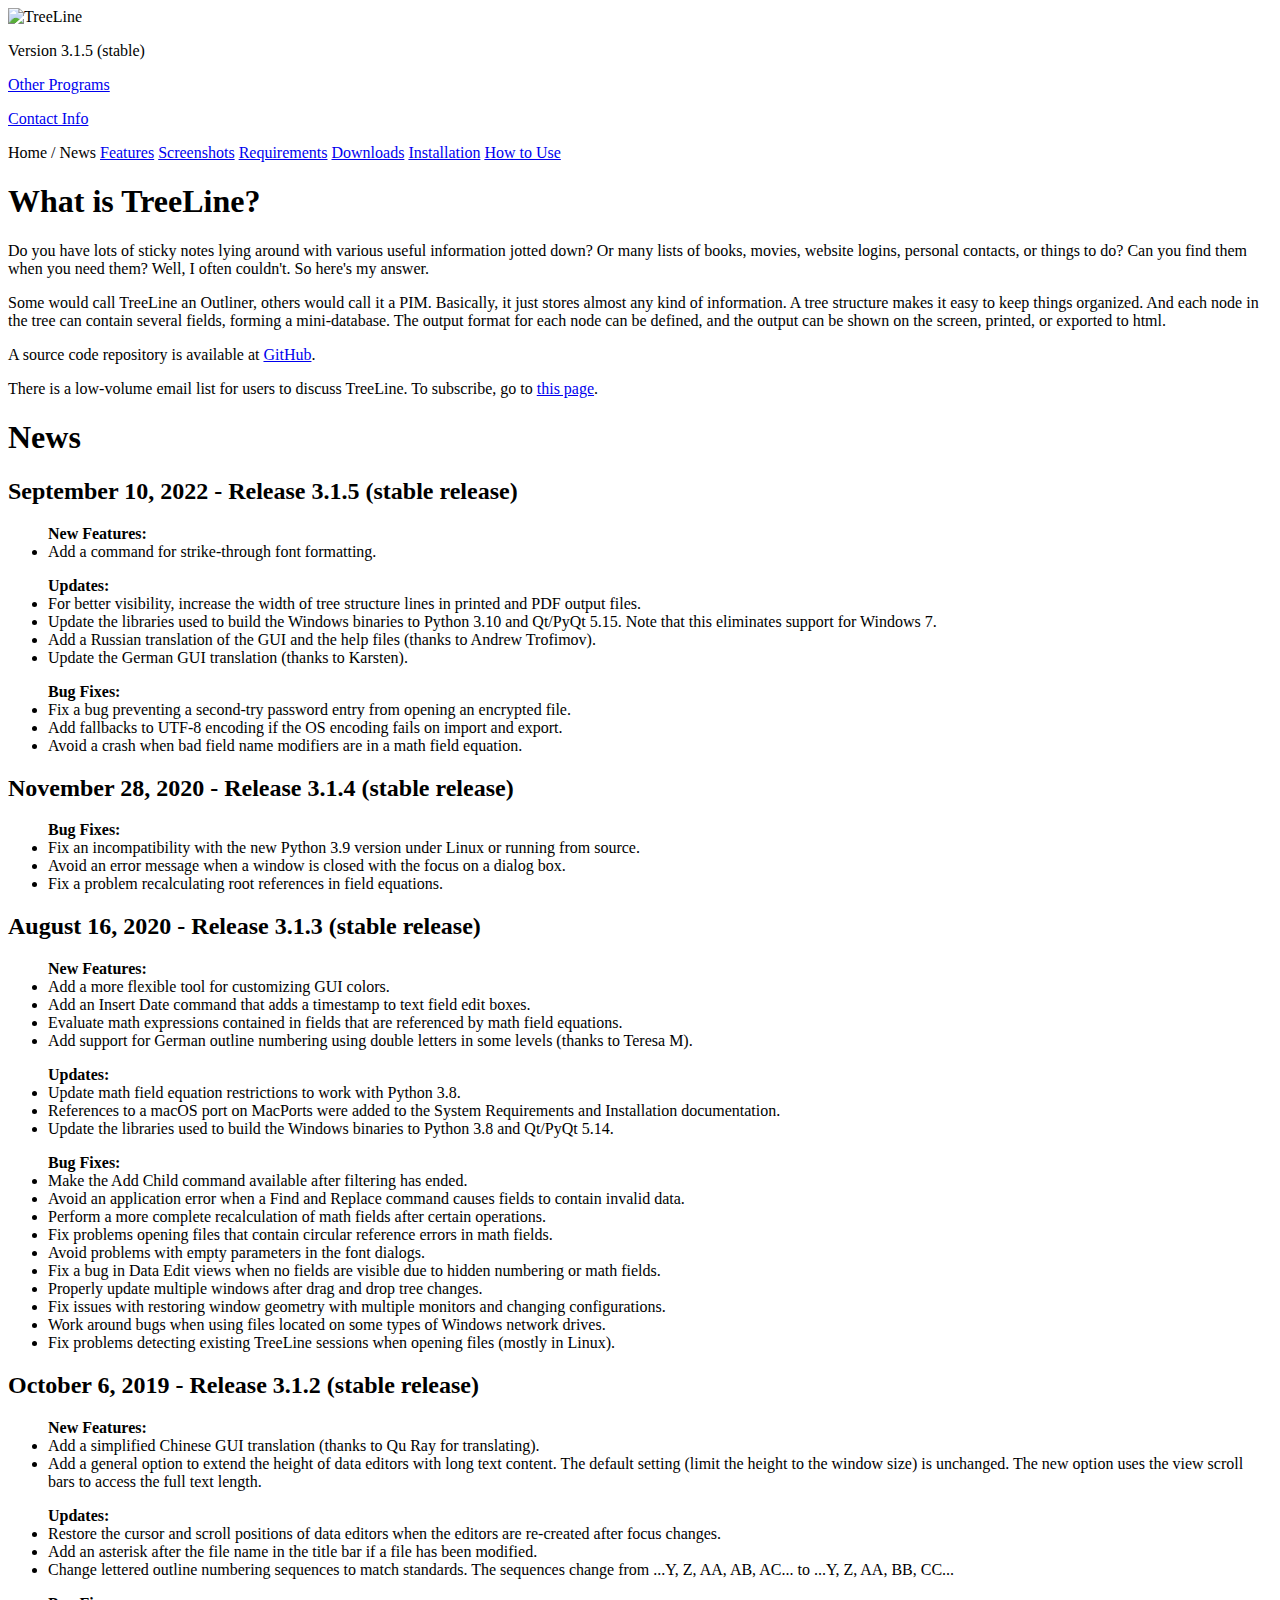
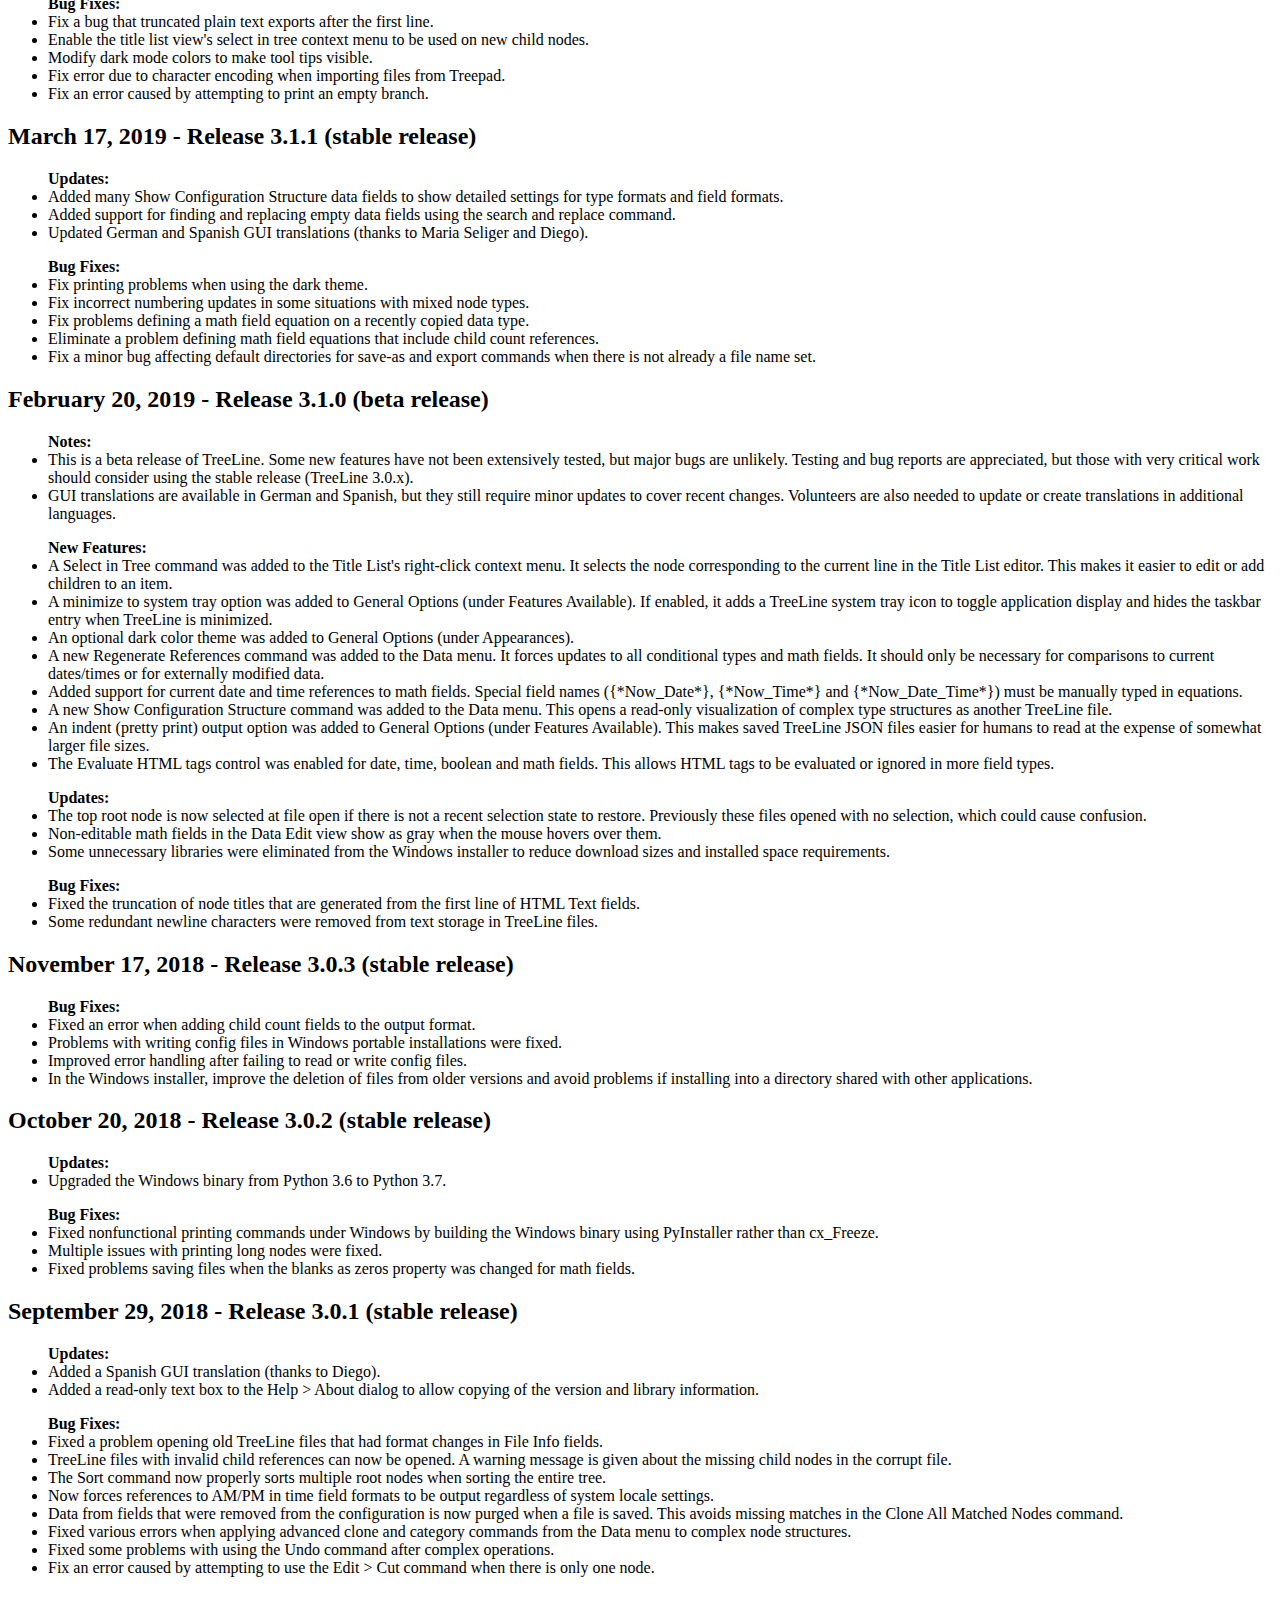
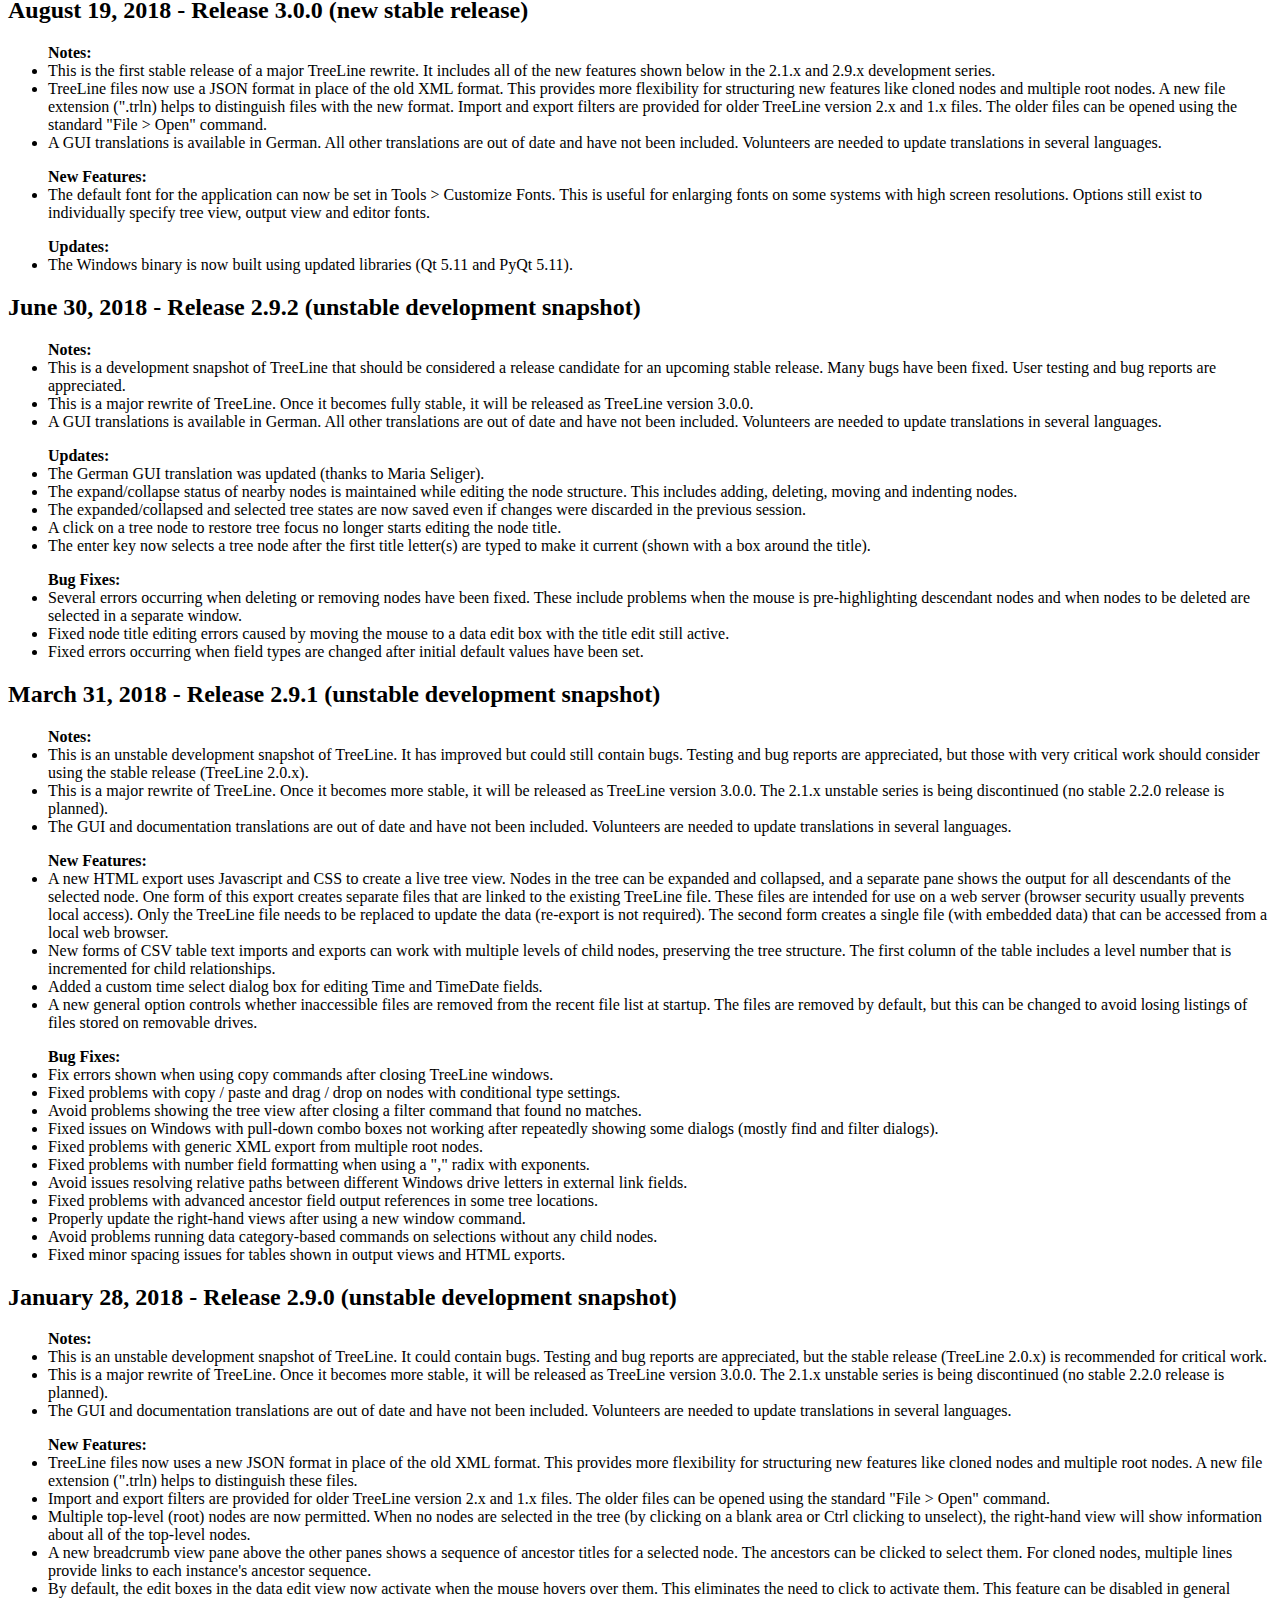
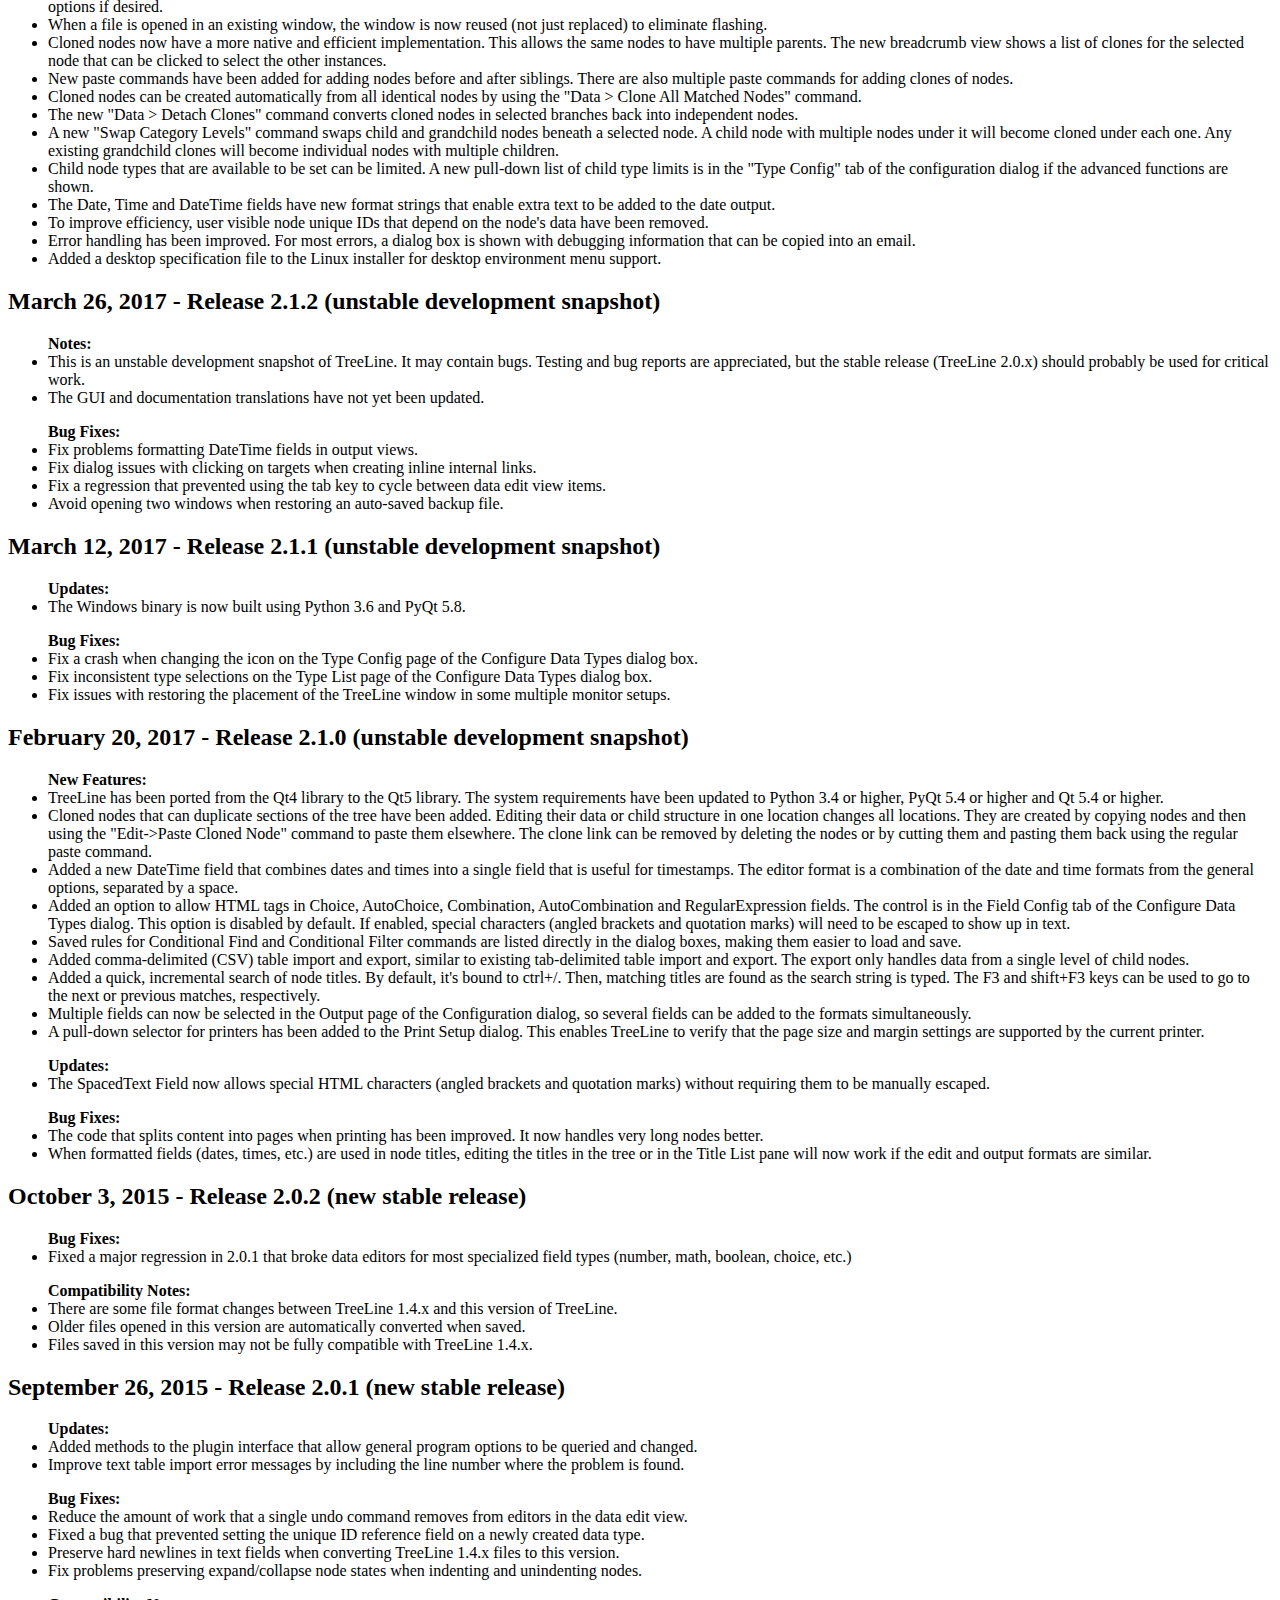
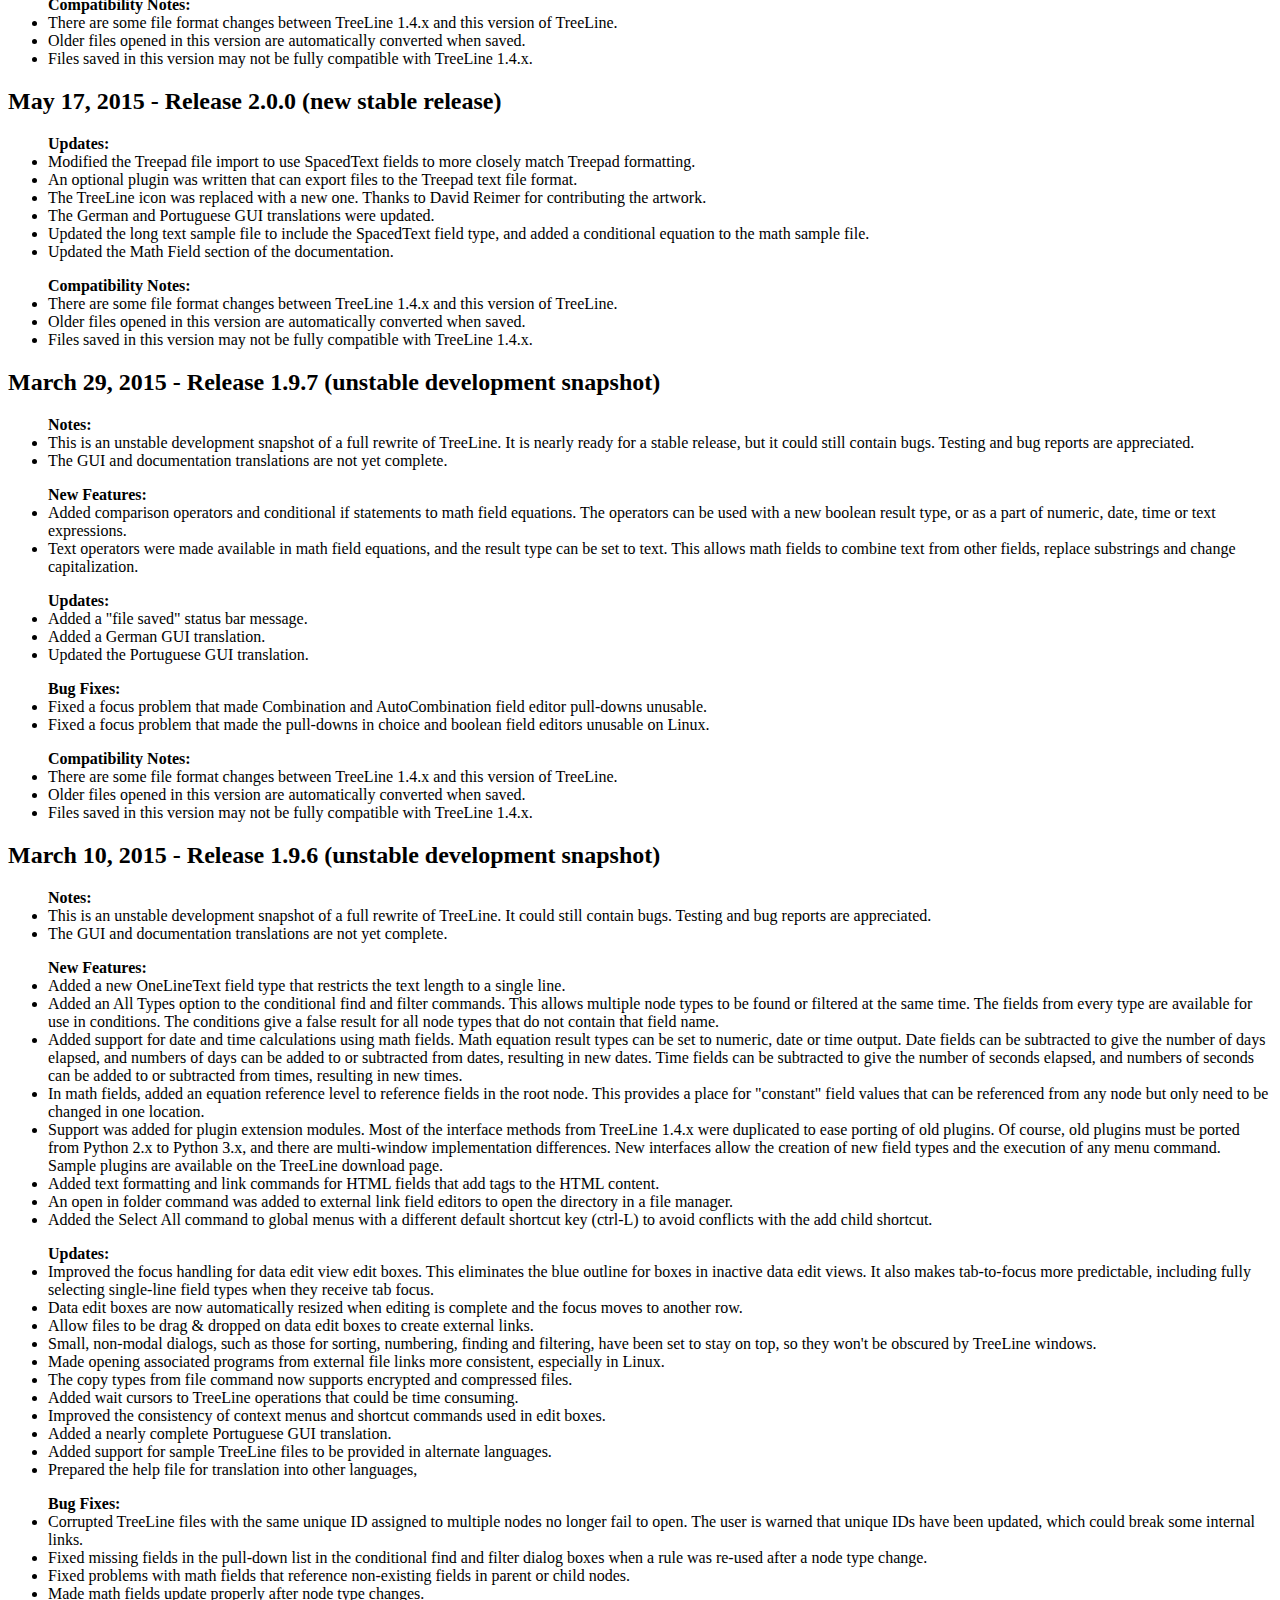
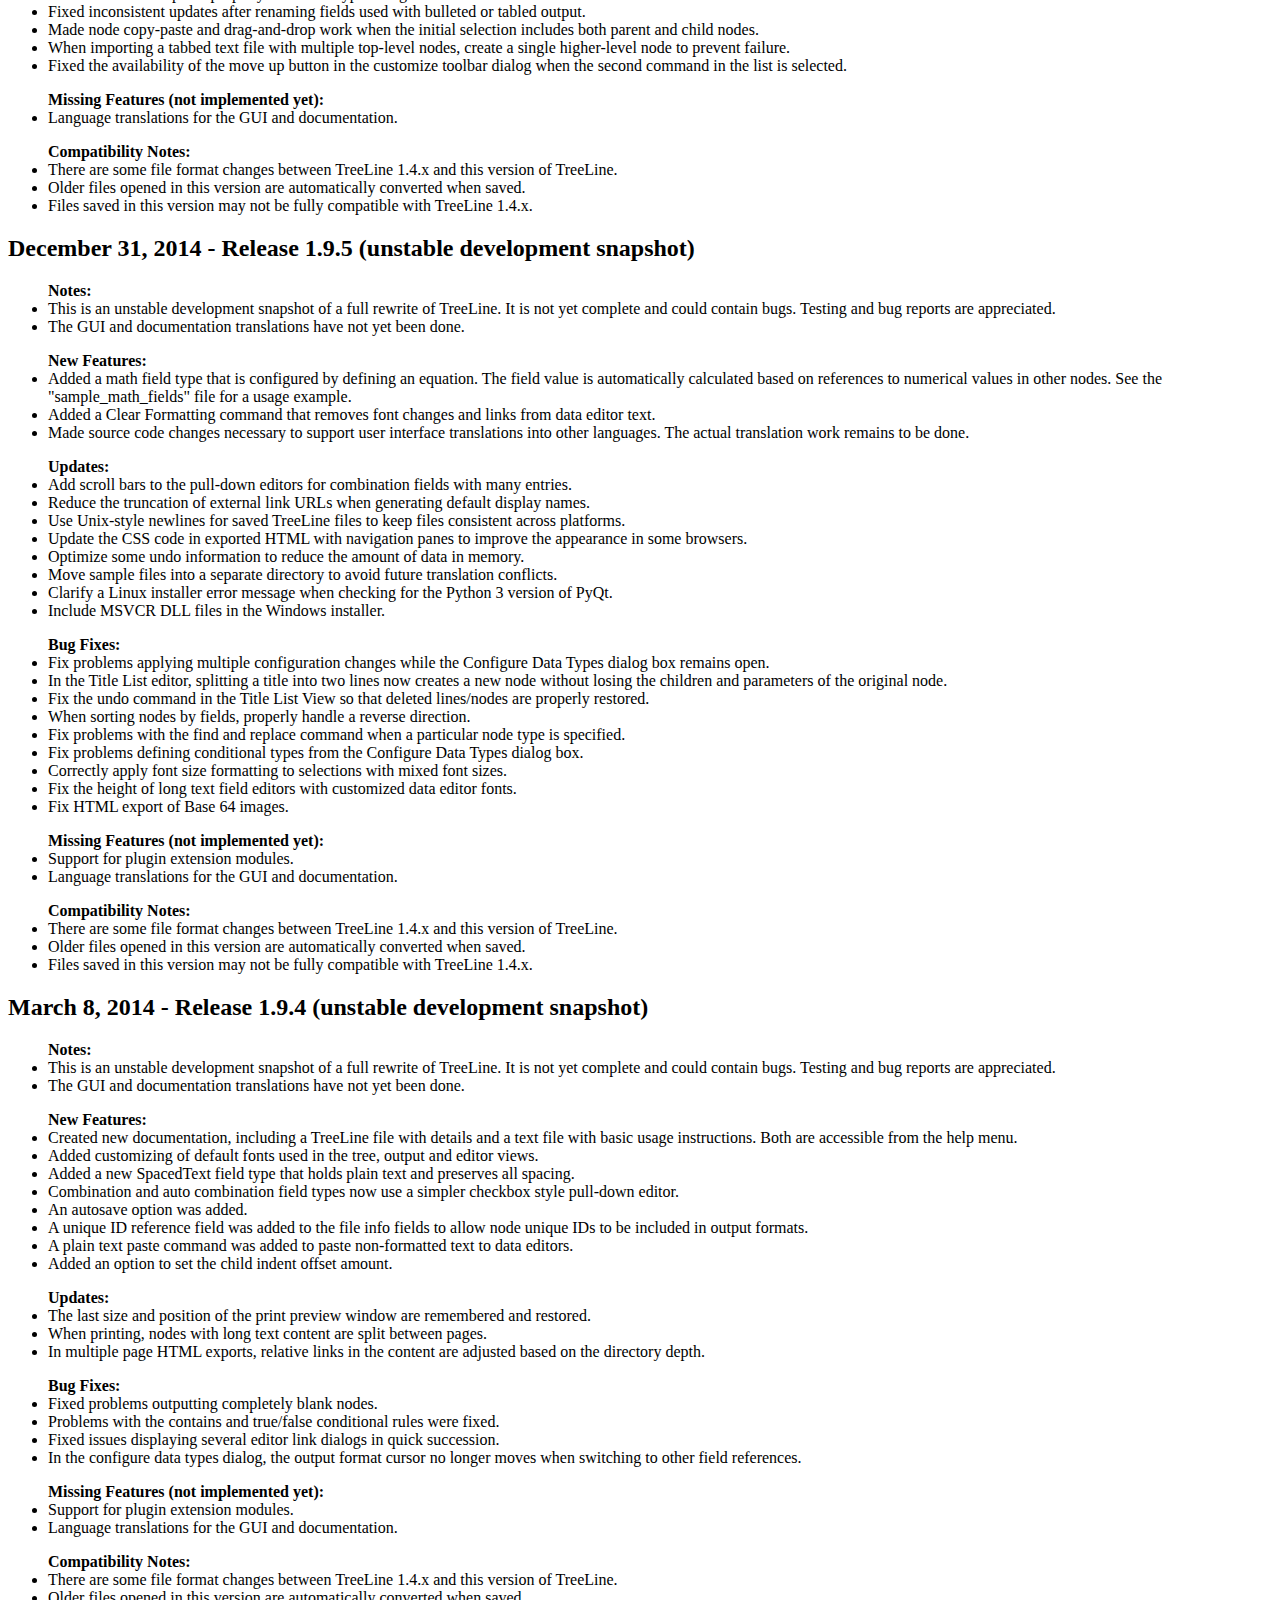
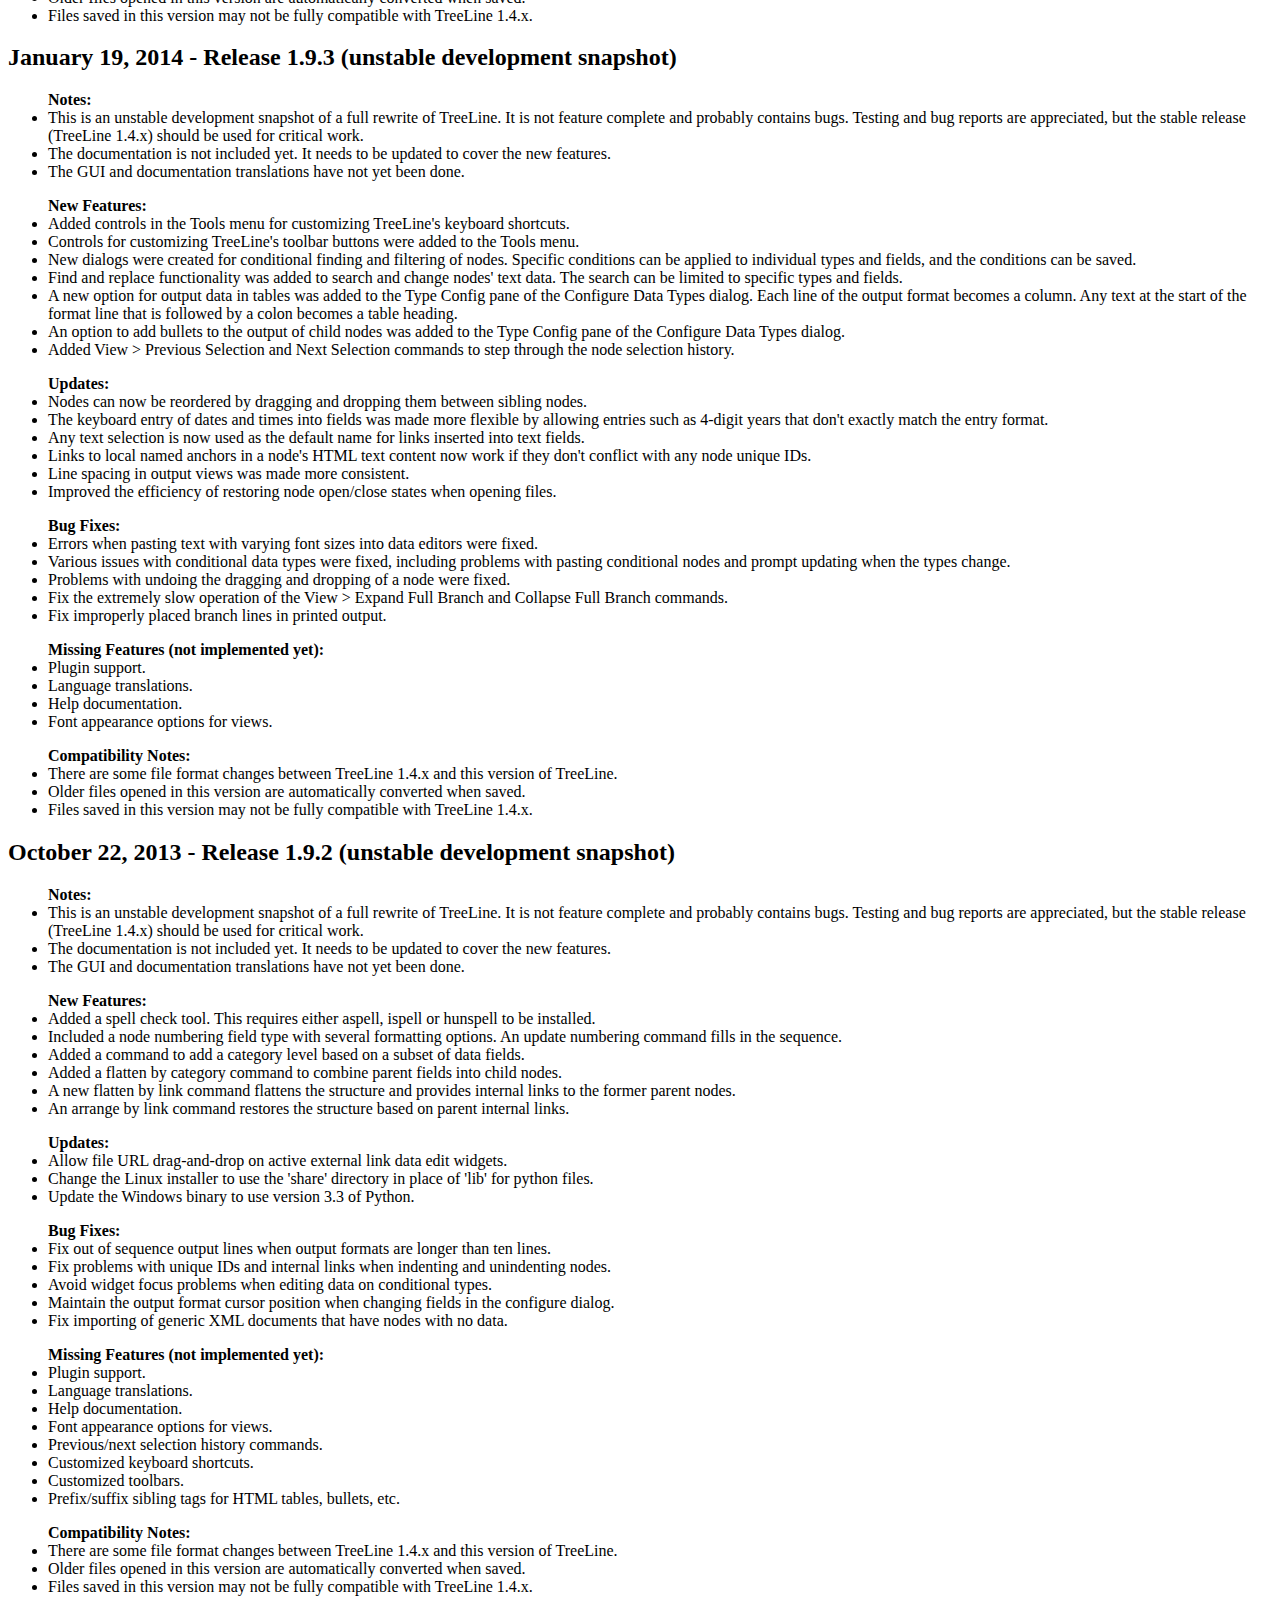
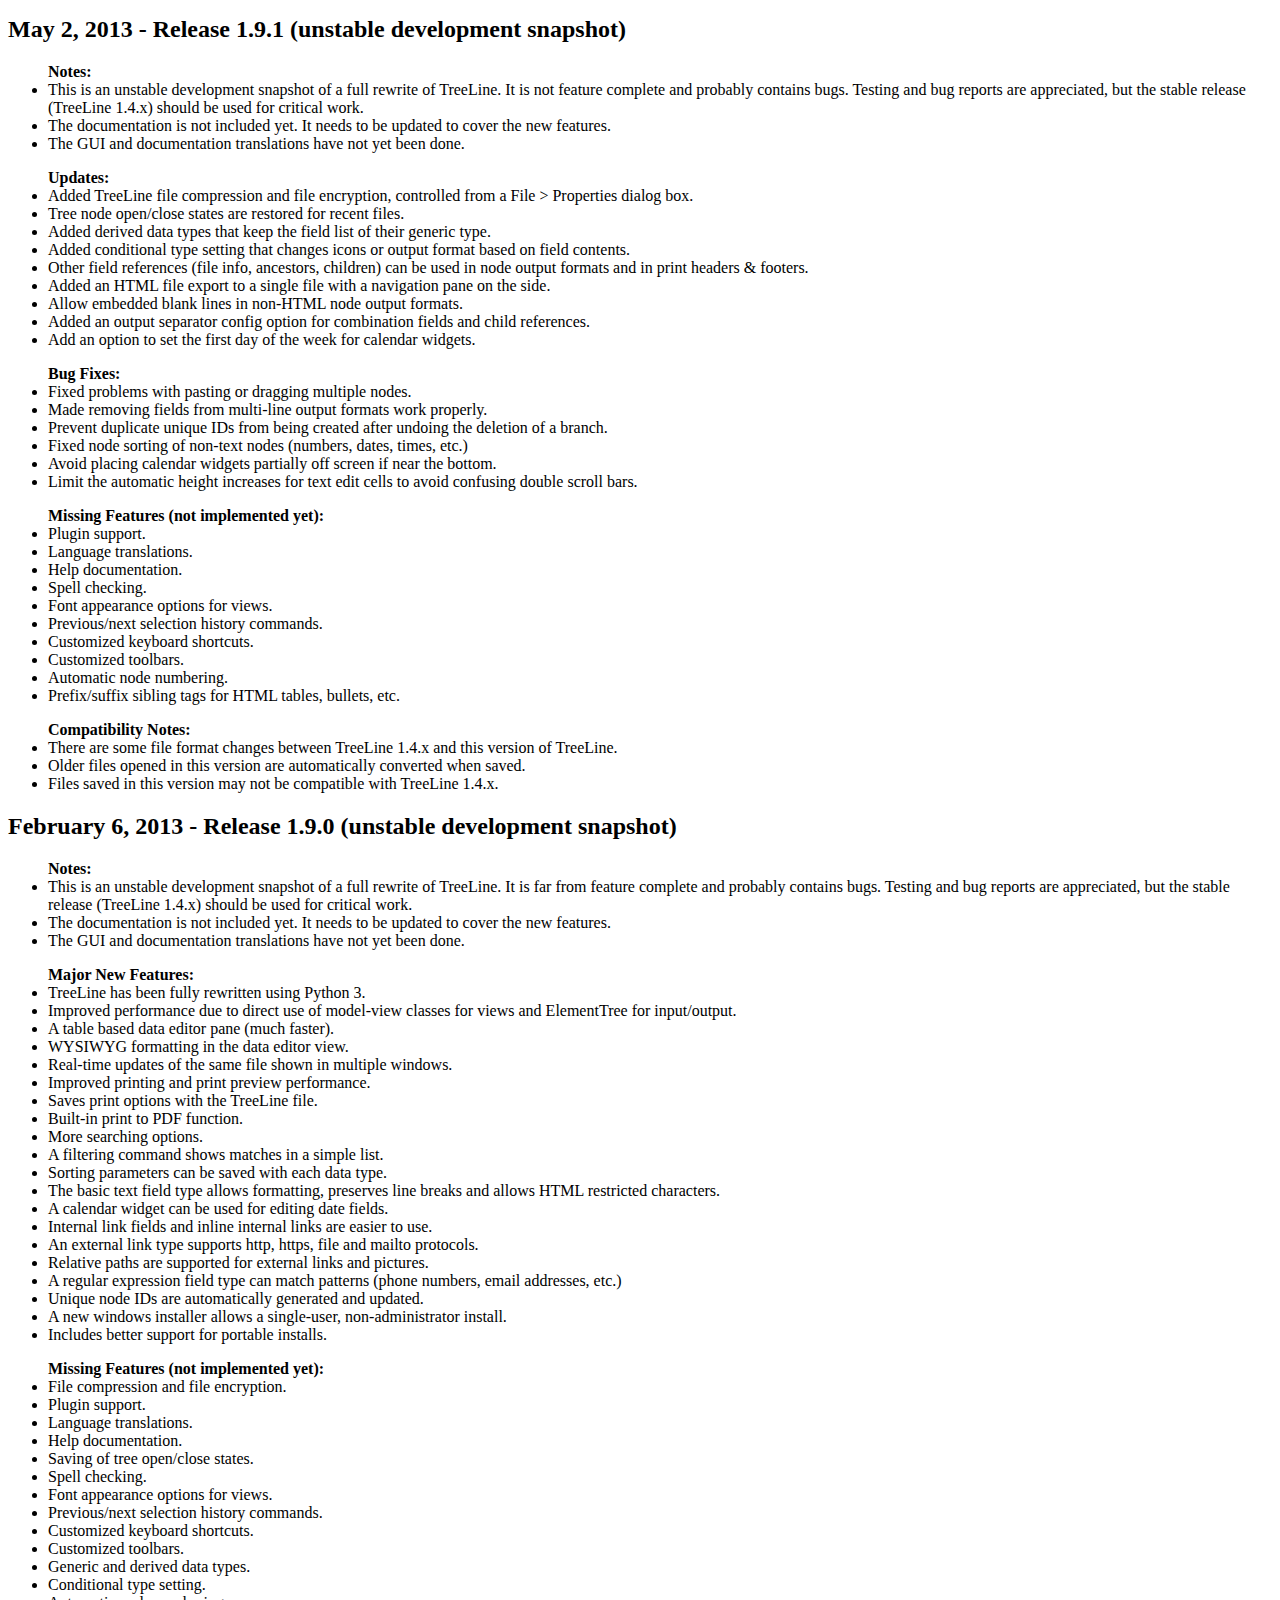
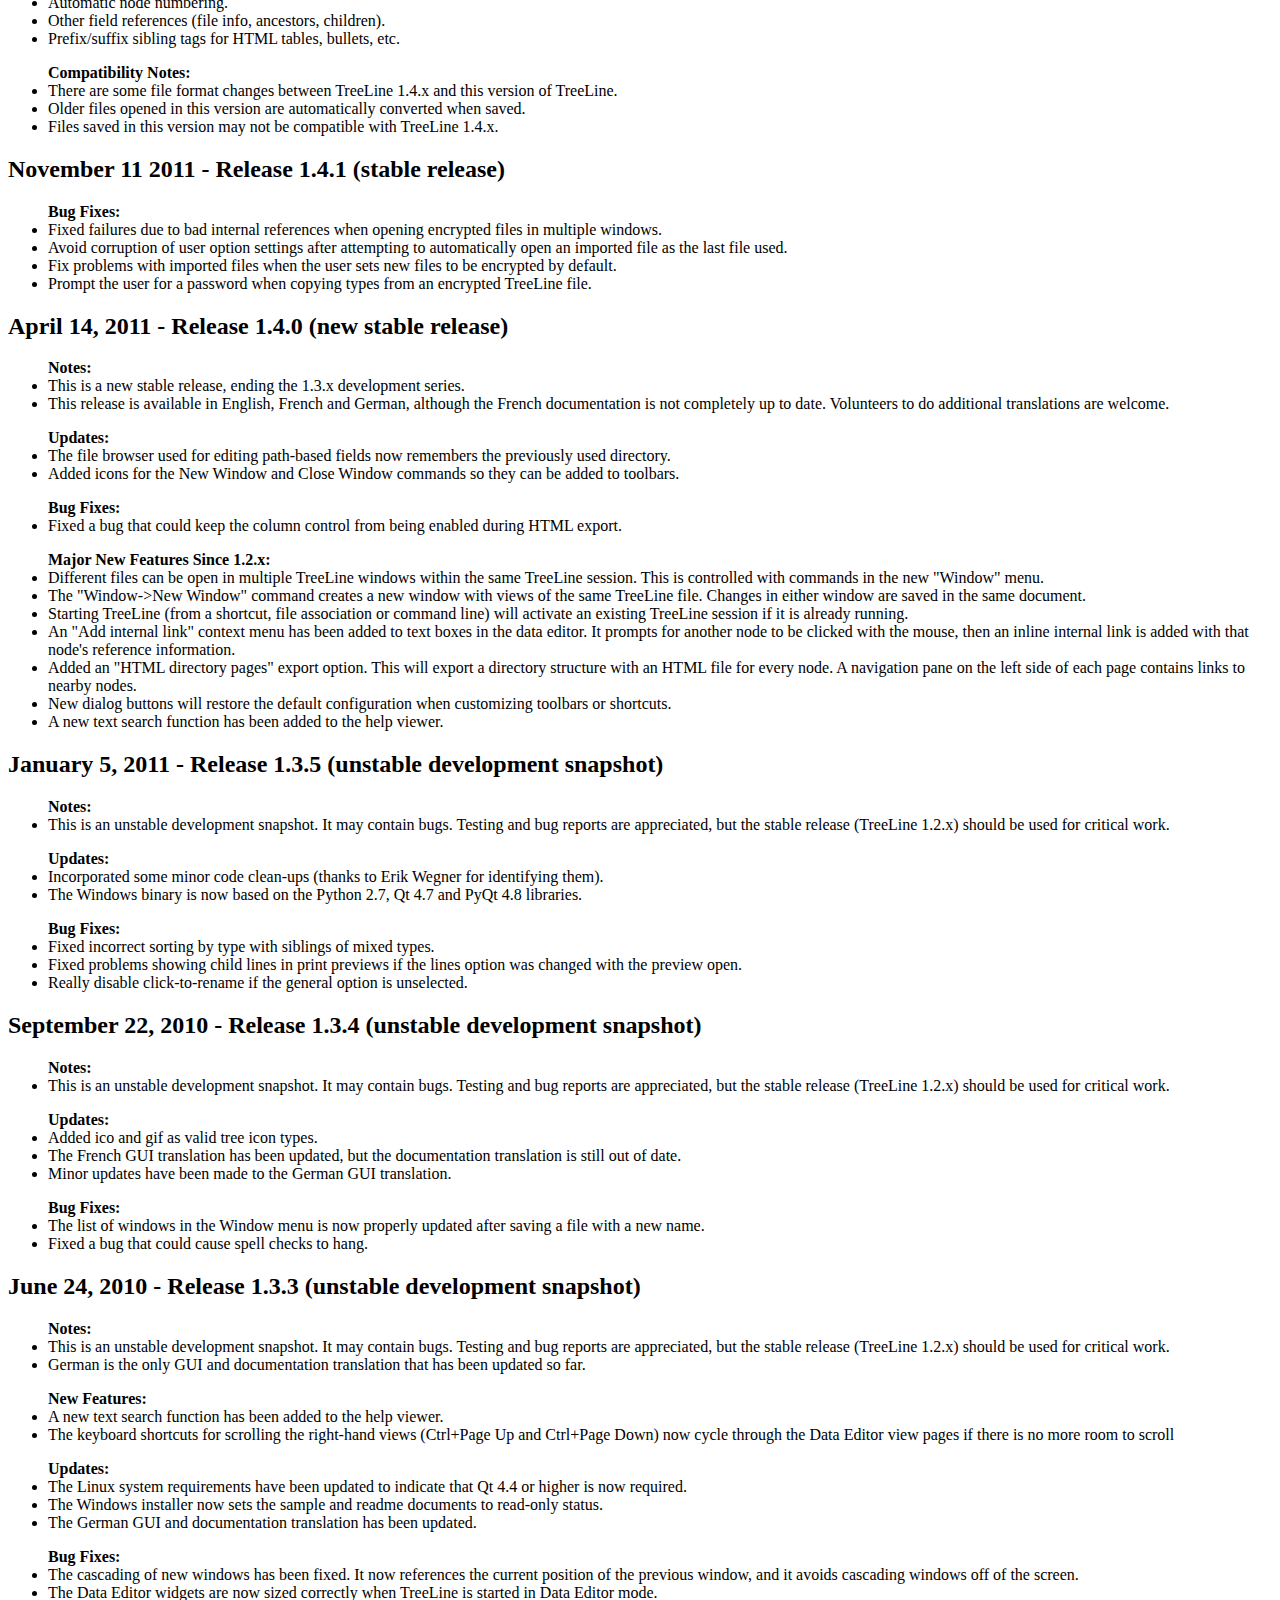
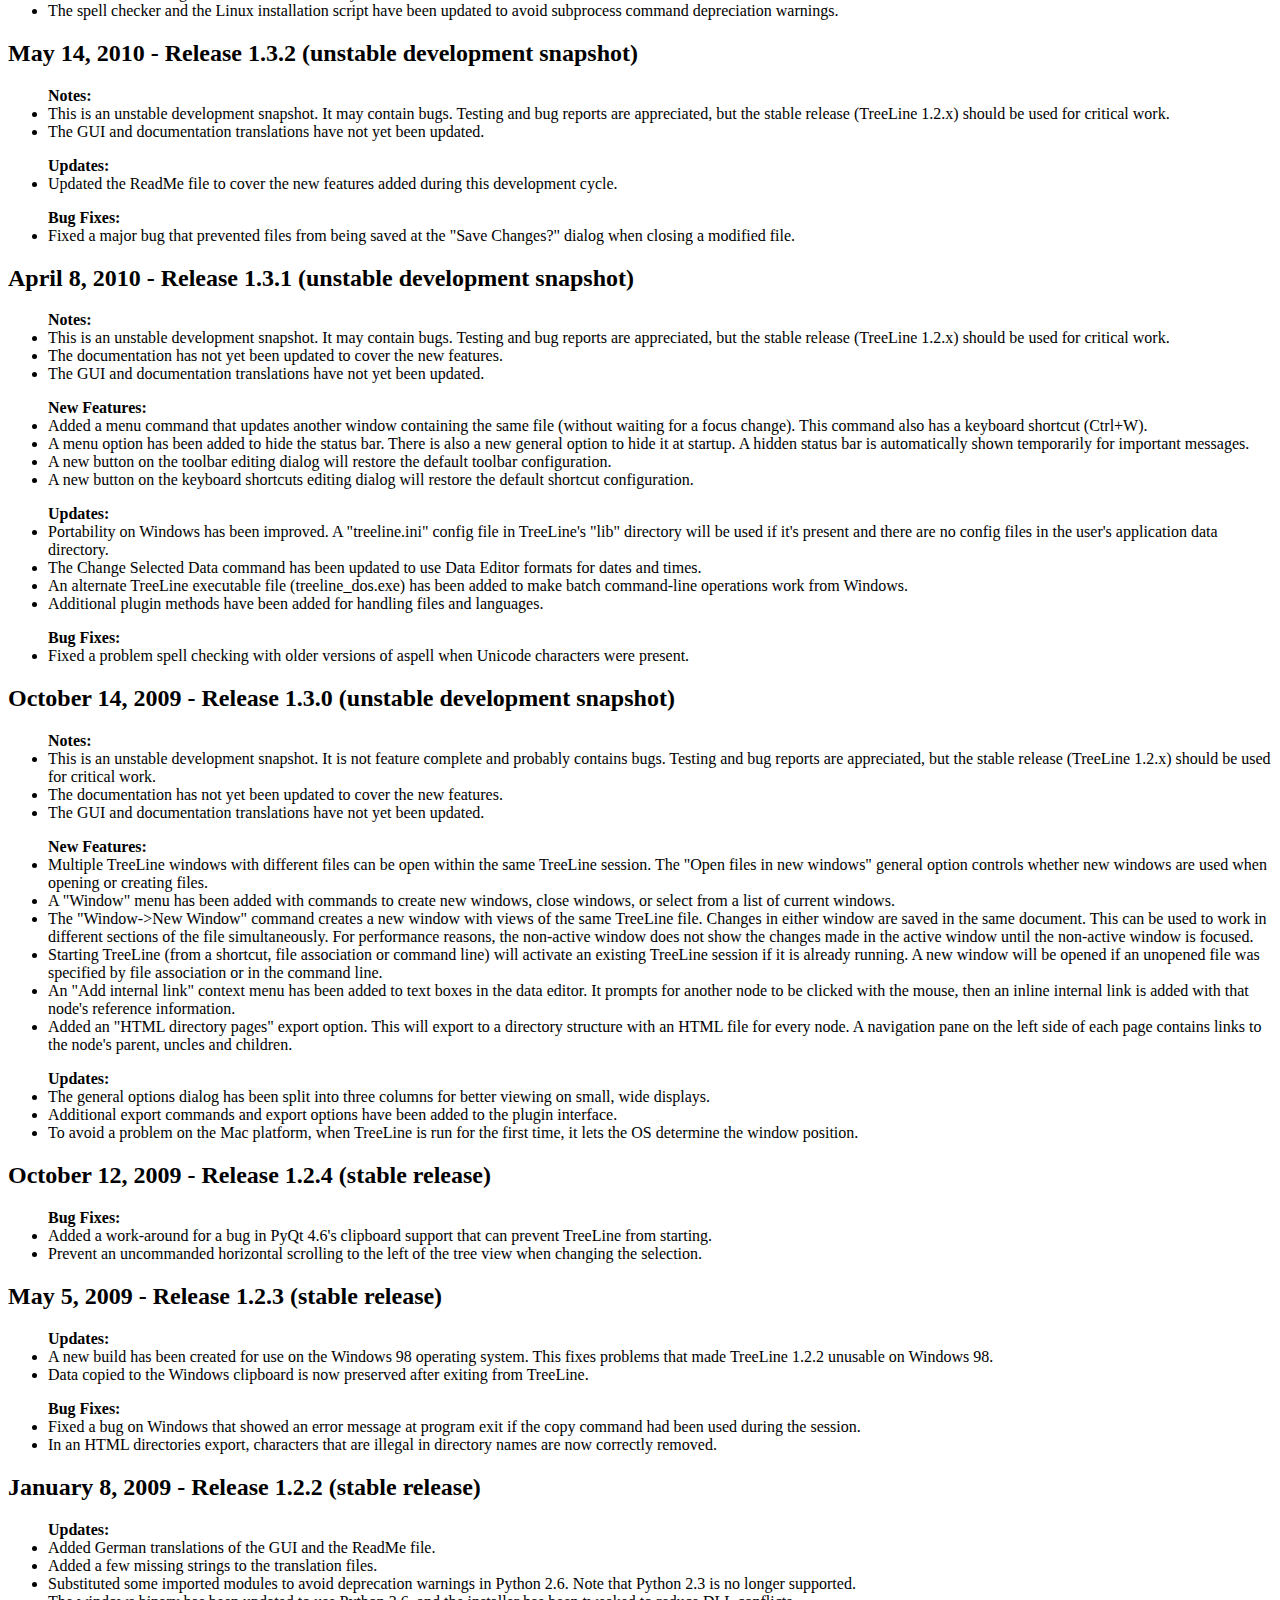
==== commit 517f2e1f: "update documentation in preparation for the 3.1.5 release" ====
--- a/docs/index.html
+++ b/docs/index.html
@@ -19,7 +19,8 @@
         </div>
 
         <div class="toplinks">
-            <p>Version 3.0.3 (stable)</p>
+            <p>Version 3.1.5 (stable)</p>
+            <!--<p>Version 3.1.0 (beta)</p>-->
             <p><a href="http://www.bellz.org/progs.html">Other Programs</a></p>
             <p><a href="http://www.bellz.org/contact.html">Contact Info</a></p>
         </div>
@@ -62,6 +63,282 @@
 
             <h1>News</h1>
 
+            <h2>September 10, 2022 - Release 3.1.5 (stable release)</h2>
+
+            <ul><b>New Features:</b>
+
+              <li>Add a command for strike-through font formatting.</li>
+
+            </ul>
+
+            <ul><b>Updates:</b>
+
+              <li>For better visibility, increase the width of tree structure
+              lines in printed and PDF output files.</li>
+
+              <li>Update the libraries used to build the Windows binaries to
+              Python 3.10 and Qt/PyQt 5.15. Note that this eliminates support
+              for Windows 7.</li>
+
+              <li>Add a Russian translation of the GUI and the help files
+              (thanks to Andrew Trofimov).</li>
+
+              <li>Update the German GUI translation (thanks to Karsten).</li>
+
+            </ul>
+
+            <ul><b>Bug Fixes:</b>
+              
+              <li>Fix a bug preventing a second-try password entry from
+              opening an encrypted file.</li>
+
+              <li>Add fallbacks to UTF-8 encoding if the OS encoding fails
+              on import and export.</li>
+
+              <li>Avoid a crash when bad field name modifiers are in a math
+              field equation.</li>
+
+            </ul>
+
+            <h2>November 28, 2020 - Release 3.1.4 (stable release)</h2>
+
+            <ul><b>Bug Fixes:</b>
+
+              <li>Fix an incompatibility with the new Python 3.9 version under
+              Linux or running from source.</li>
+
+              <li>Avoid an error message when a window is closed with the
+              focus on a dialog box.</li>
+
+              <li>Fix a problem recalculating root references in field
+              equations.</li>
+
+            </ul>
+
+            <h2>August 16, 2020 - Release 3.1.3 (stable release)</h2>
+
+            <ul><b>New Features:</b>
+
+              <li>Add a more flexible tool for customizing GUI colors.</li>
+
+              <li>Add an Insert Date command that adds a timestamp to text
+              field edit boxes.</li>
+
+              <li>Evaluate math expressions contained in fields that are
+              referenced by math field equations.</li>
+
+              <li>Add support for German outline numbering using double
+              letters in some levels (thanks to Teresa M).</li>
+
+            </ul>
+
+            <ul><b>Updates:</b>
+
+              <li>Update math field equation restrictions to work with
+              Python 3.8.</li>
+
+              <li>References to a macOS port on MacPorts were added to the
+              System Requirements and Installation documentation.</li>
+
+              <li>Update the libraries used to build the Windows binaries to
+              Python 3.8 and Qt/PyQt 5.14.</li>
+
+            </ul>
+
+            <ul><b>Bug Fixes:</b>
+
+              <li>Make the Add Child command available after filtering has
+              ended.</li>
+
+              <li>Avoid an application error when a Find and Replace command
+              causes fields to contain invalid data.</li>
+
+              <li>Perform a more complete recalculation of math fields after
+              certain operations.</li>
+
+              <li>Fix problems opening files that contain circular reference
+              errors in math fields.</li>
+
+              <li>Avoid problems with empty parameters in the font
+              dialogs.</li>
+
+              <li>Fix a bug in Data Edit views when no fields are visible due
+              to hidden numbering or math fields.</li>
+
+              <li>Properly update multiple windows after drag and drop tree
+              changes.</li>
+
+              <li>Fix issues with restoring window geometry with multiple
+              monitors and changing configurations.</li>
+
+              <li>Work around bugs when using files located on some types of
+              Windows network drives.</li>
+
+              <li>Fix problems detecting existing TreeLine sessions when
+              opening files (mostly in Linux).</li>
+
+            </ul>
+
+            <h2>October 6, 2019 - Release 3.1.2 (stable release)</h2>
+
+            <ul><b>New Features:</b>
+
+              <li>Add a simplified Chinese GUI translation (thanks to Qu Ray
+              for translating).</li>
+
+              <li>Add a general option to extend the height of data editors
+              with long text content. The default setting (limit the height to
+              the window size) is unchanged. The new option uses the view
+              scroll bars to access the full text length.</li>
+
+            </ul>
+
+            <ul><b>Updates:</b>
+
+              <li>Restore the cursor and scroll positions of data editors when
+              the editors are re-created after focus changes.</li>
+
+              <li>Add an asterisk after the file name in the title bar if a
+              file has been modified.</li>
+
+              <li>Change lettered outline numbering sequences to match
+              standards. The sequences change from ...Y, Z, AA, AB, AC...
+              to ...Y, Z, AA, BB, CC...</li>
+
+            </ul>
+
+            <ul><b>Bug Fixes:</b>
+
+              <li>Fix a bug that truncated plain text exports after the first
+              line.</li>
+
+              <li>Enable the title list view's select in tree context menu to
+              be used on new child nodes.</li>
+
+              <li>Modify dark mode colors to make tool tips visible.</li>
+
+              <li>Fix error due to character encoding when importing files
+              from Treepad.</li>
+
+              <li>Fix an error caused by attempting to print an empty
+              branch.</li>
+
+            </ul>
+
+            <h2>March 17, 2019 - Release 3.1.1 (stable release)</h2>
+
+            <ul><b>Updates:</b>
+
+              <li>Added many Show Configuration Structure data fields to show
+              detailed settings for type formats and field formats.</li>
+
+              <li>Added support for finding and replacing empty data fields
+              using the search and replace command.</li>
+
+              <li>Updated German and Spanish GUI translations (thanks to Maria
+              Seliger and Diego).</li>
+
+            </ul>
+
+            <ul><b>Bug Fixes:</b>
+
+              <li>Fix printing problems when using the dark theme.</li>
+
+              <li>Fix incorrect numbering updates in some situations with
+              mixed node types.</li>
+
+              <li>Fix problems defining a math field equation on a recently
+              copied data type.</li>
+
+              <li>Eliminate a problem defining math field equations that
+              include child count references.</li>
+
+              <li>Fix a minor bug affecting default directories for save-as
+              and export commands when there is not already a file name set.</li>
+
+            </ul>
+
+            <h2>February 20, 2019 - Release 3.1.0 (beta release)</h2>
+
+            <ul><b>Notes:</b>
+
+              <li>This is a beta release of TreeLine. Some new features have
+              not been extensively tested, but major bugs are unlikely.
+              Testing and bug reports are appreciated, but those with very
+              critical work should consider using the stable release
+              (TreeLine 3.0.x).</li>
+
+              <li>GUI translations are available in German and Spanish, but
+              they still require minor updates to cover recent changes.
+              Volunteers are also needed to update or create translations in
+              additional languages.</li>
+
+            </ul>
+
+            <ul><b>New Features:</b>
+
+              <li>A Select in Tree command was added to the Title List's
+              right-click context menu. It selects the node corresponding to
+              the current line in the Title List editor. This makes it easier
+              to edit or add children to an item.</li>
+
+              <li>A minimize to system tray option was added to General
+              Options (under Features Available). If enabled, it adds a
+              TreeLine system tray icon to toggle application display and
+              hides the taskbar entry when TreeLine is minimized.</li>
+
+              <li>An optional dark color theme was added to General Options
+              (under Appearances).</li>
+
+              <li>A new Regenerate References command was added to the Data
+              menu. It forces updates to all conditional types and math
+              fields. It should only be necessary for comparisons to current
+              dates/times or for externally modified data.</li>
+
+              <li>Added support for current date and time references to math
+              fields. Special field names ({*Now_Date*}, {*Now_Time*} and
+              {*Now_Date_Time*}) must be manually typed in equations.</li>
+
+              <li>A new Show Configuration Structure command was added to the
+              Data menu. This opens a read-only visualization of complex type
+              structures as another TreeLine file.</li>
+
+              <li>An indent (pretty print) output option was added to General
+              Options (under Features Available). This makes saved TreeLine
+              JSON files easier for humans to read at the expense of somewhat
+              larger file sizes.</li>
+
+              <li>The Evaluate HTML tags control was enabled for date, time,
+              boolean and math fields. This allows HTML tags to be evaluated
+              or ignored in more field types.</li>
+
+            </ul>
+
+            <ul><b>Updates:</b>
+
+              <li>The top root node is now selected at file open if there is
+              not a recent selection state to restore. Previously these files
+              opened with no selection, which could cause confusion.</li>
+
+              <li>Non-editable math fields in the Data Edit view show as gray
+              when the mouse hovers over them.</li>
+
+              <li>Some unnecessary libraries were eliminated from the Windows
+              installer to reduce download sizes and installed space
+              requirements.</li>
+
+            </ul>
+
+            <ul><b>Bug Fixes:</b>
+
+              <li>Fixed the truncation of node titles that are generated from
+              the first line of HTML Text fields.</li>
+
+              <li>Some redundant newline characters were removed from text
+              storage in TreeLine files.</li>
+
+            </ul>
+
             <h2>November 17, 2018 - Release 3.0.3 (stable release)</h2>
 
             <ul><b>Bug Fixes:</b>
@@ -78,7 +355,7 @@
               <li>In the Windows installer, improve the deletion of files from
               older versions and avoid problems if installing into a directory
               shared with other applications.</li>
-                
+
             </ul>
 
             <h2>October 20, 2018 - Release 3.0.2 (stable release)</h2>
